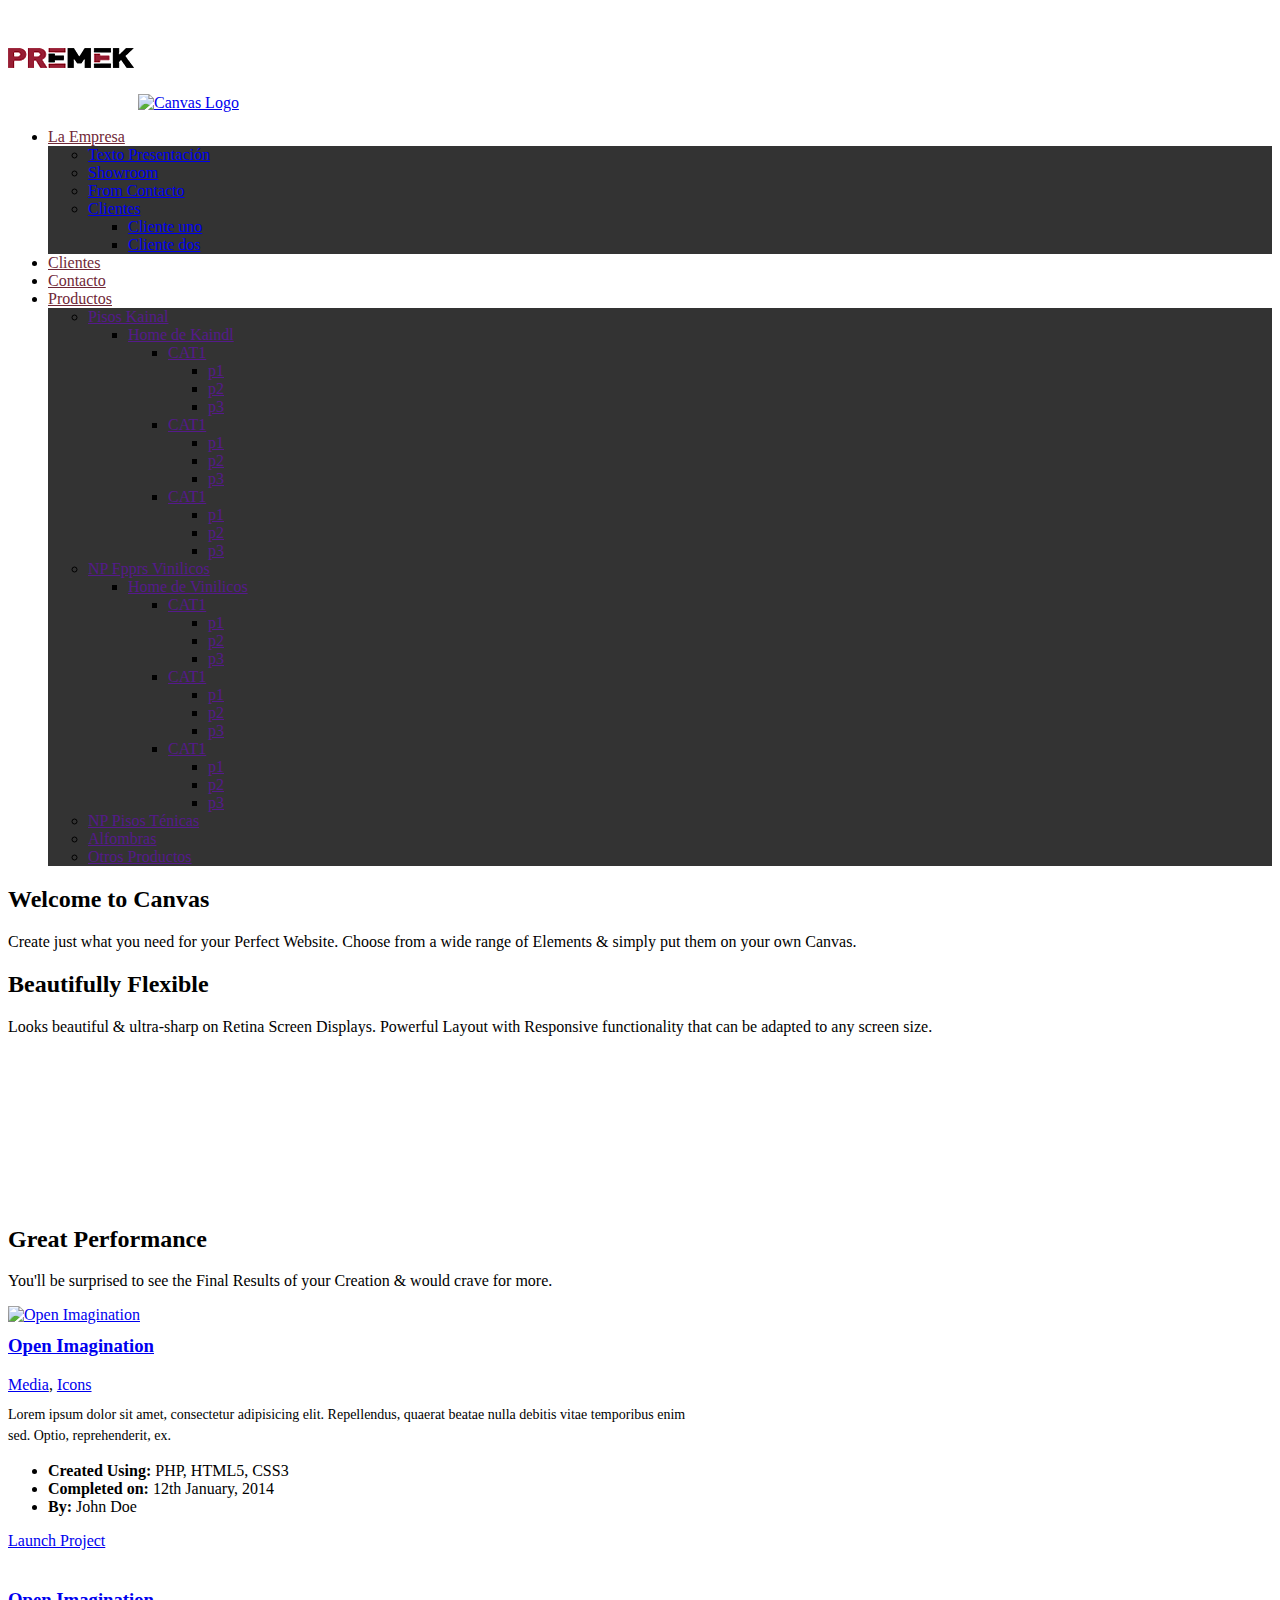
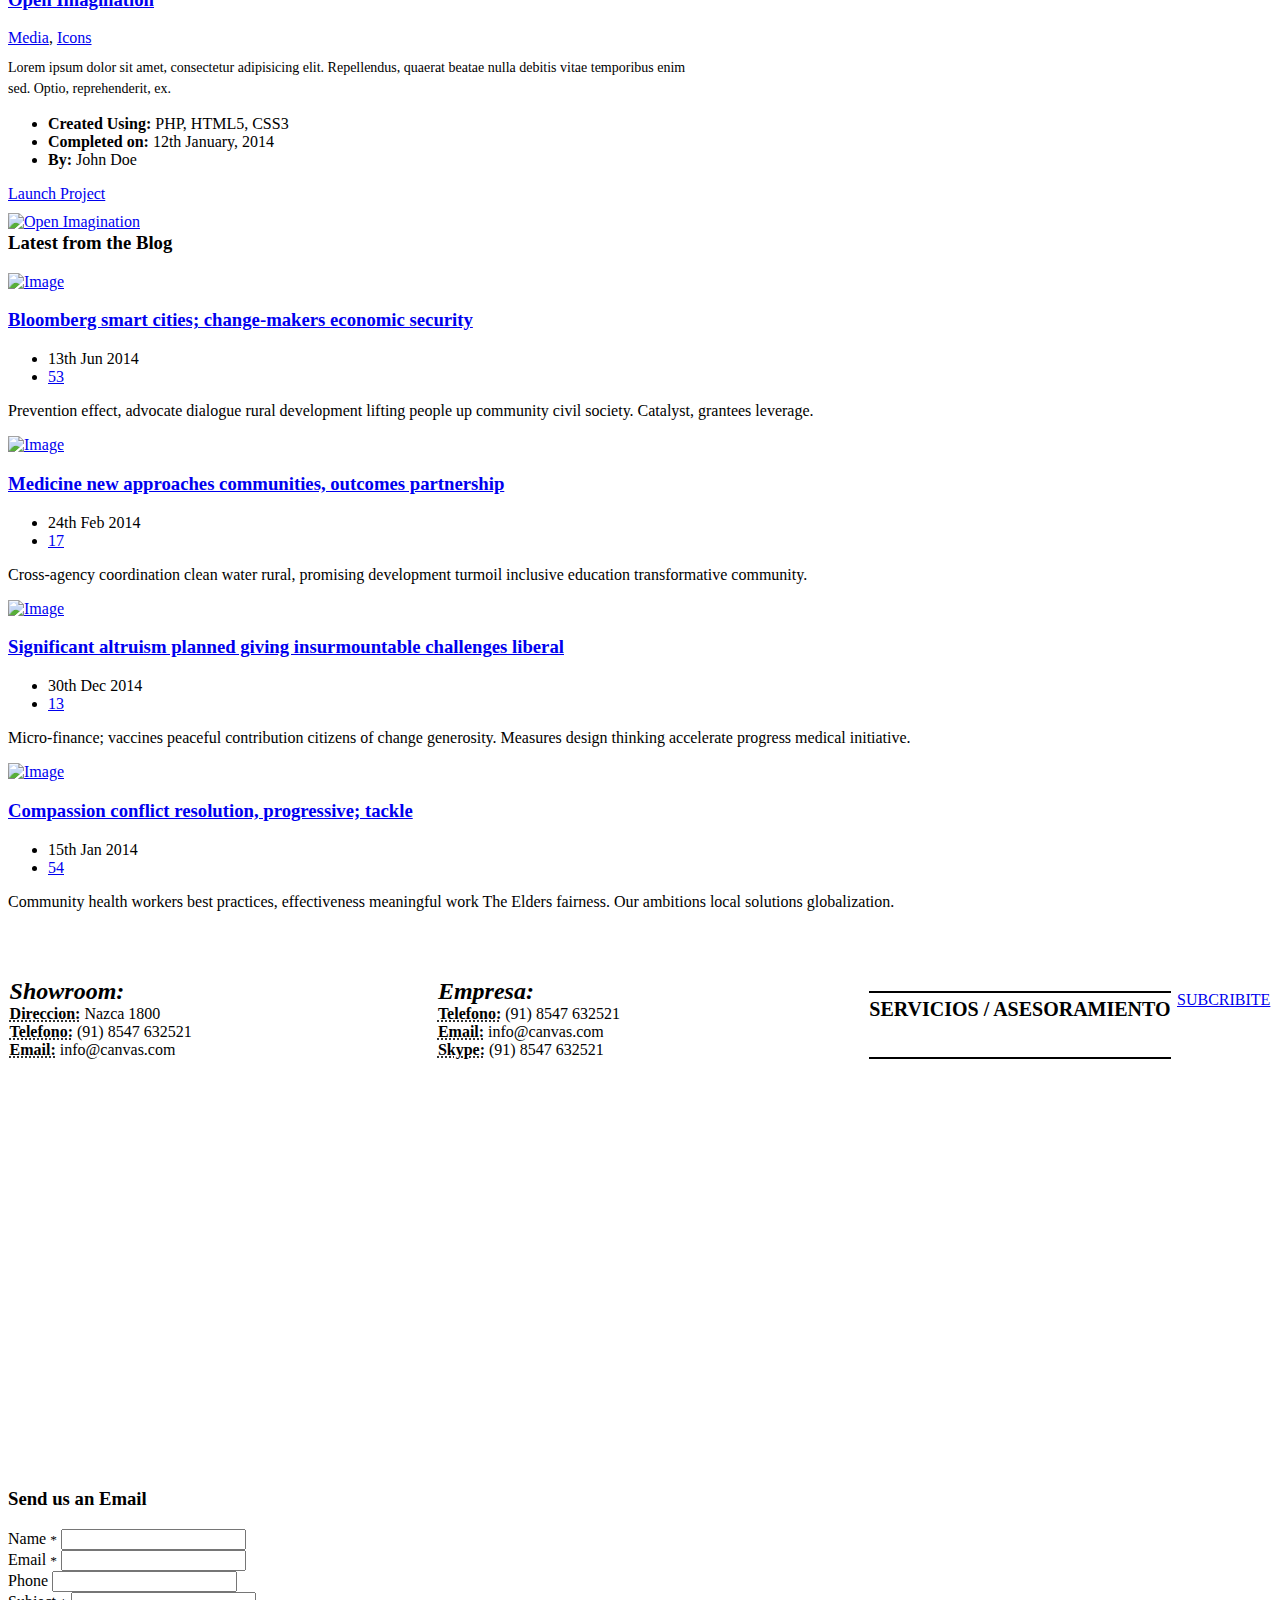
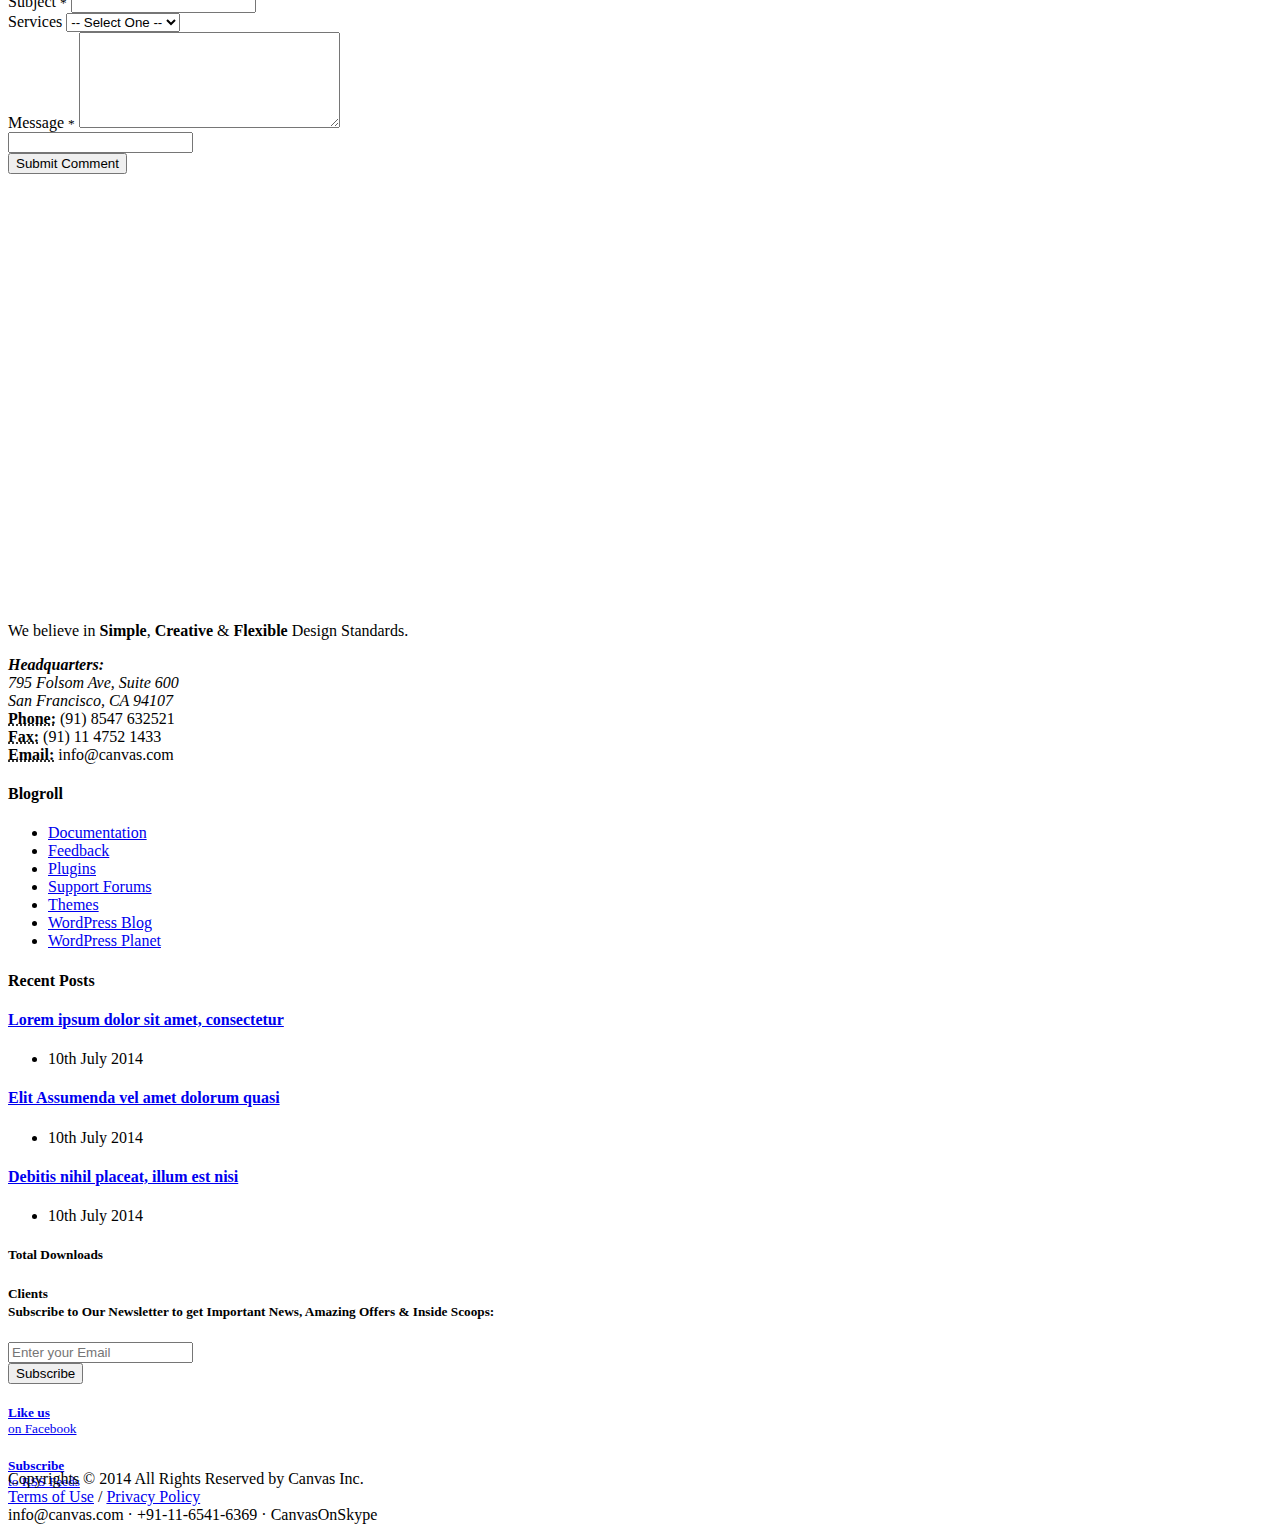
==== index.html @ 067ae18d "firt" ====
<!DOCTYPE html>
<html dir="ltr" lang="en-US">
<head>

	<meta http-equiv="content-type" content="text/html; charset=utf-8" />
	<meta name="author" content="SemiColonWeb" />

	<!-- Stylesheets
	============================================= -->
	<link href="https://fonts.googleapis.com/css?family=Lato:300,400,400i,700|Raleway:300,400,500,600,700|Crete+Round:400i" rel="stylesheet" type="text/css" />
	<link rel="stylesheet" href="css/bootstrap.css" type="text/css" />
	<link rel="stylesheet" href="mystyle.css" type="text/css" />	
	<link rel="stylesheet" href="premek.css" type="text/css" />		
	<link rel="stylesheet" href="style.css" type="text/css" />
	<link rel="stylesheet" href="css/swiper.css" type="text/css" />
	<link rel="stylesheet" href="css/dark.css" type="text/css" />
	<link rel="stylesheet" href="css/font-icons.css" type="text/css" />
	<link rel="stylesheet" href="css/animate.css" type="text/css" />
	<link rel="stylesheet" href="css/magnific-popup.css" type="text/css" />

	<link rel="stylesheet" href="css/responsive.css" type="text/css" />
	<meta name="viewport" content="width=device-width, initial-scale=1" />

	<!-- Document Title
	============================================= -->
	<title>Canvas | The Multi-Purpose HTML5 Template</title>

</head>

<body class="stretched">

	<!-- Document Wrapper
	============================================= -->
	<div id="wrapper" class="clearfix">

		<!-- Header
		============================================= -->
		<header id="header" class="transparent-header full-header" data-sticky-class="not-dark">

			<div id="header-wrap">

				<div class="container clearfix">

					<div id="primary-menu-trigger"><i class="icon-reorder"></i></div>

					<!-- Logo
					============================================= -->
					<div id="logo">
						<a href="index.html" class="standard-logo" data-dark-logo="images/empresas/premek.png"><img src="images/empresas/premek.png" alt="Canvas Logo"></a>
						<a href="images/empresas/premek@2x.png" class="retina-logo" data-dark-logo="images/logo-dark@2x.png"><img src="images/logo@2x.png" alt="Canvas Logo"></a>
					</div><!-- #logo end -->

					<!-- Primary Navigation
					============================================= -->
					<nav id="primary-menu" class="dark">

						<ul>
							<li class="current"><a href="index.html"><div>La Empresa</div></a>
								<ul>
									<li><a href="index-corporate.html"><div>Texto Presentación</div></a>
									<li><a href="index-portfolio.html"><div>Showroom</div></a></li>
									<li><a href="index-blog.html"><div>From Contacto</div></a></li>
									<li><a href="index-shop.html"><div>Clientes</div></a>
										<ul>
											<li><a href="index-shop.html"><div>Cliente uno</div></a></li>
											<li><a href="index-shop-2.html"><div>Cliente dos</div></a></li>
										</ul>
									</li>
								</ul>
							</li>
							<li class="current"><a href="#"><div>Clientes</div></a></li>		
							<li class="current"><a href="#"><div>Contacto</div></a></li>
							<li class="current"><a href="#"><div>Productos</div></a>
								<ul>
									<li><a href=""><div>Pisos Kainal</div></a>
										<ul>
											<li><a href=""><div>Home de Kaindl</div></a>
												<ul>
													<li><a href=""><div>CAT1</div></a>
														<ul>
															<li><a href=""><div>p1</div></a></li>
															<li><a href=""><div>p2</div></a></li>
															<li><a href=""><div>p3</div></a></li>
														</ul>
													</li>
													<li><a href=""><div>CAT1</div></a>
														<ul>
															<li><a href=""><div>p1</div></a></li>
															<li><a href=""><div>p2</div></a></li>
															<li><a href=""><div>p3</div></a></li>
														</ul>
													</li>
													<li><a href=""><div>CAT1</div></a>
														<ul>
															<li><a href=""><div>p1</div></a></li>
															<li><a href=""><div>p2</div></a></li>
															<li><a href=""><div>p3</div></a></li>
														</ul>
													</li>																								
												</ul>
											</li>
										</ul>
									</li>
									<li><a href=""><div>NP Fpprs Vinilicos</div></a>
										<ul>
											<li><a href=""><div>Home de Vinilicos</div></a>
												<ul>
													<li><a href=""><div>CAT1</div></a>
														<ul>
															<li><a href=""><div>p1</div></a></li>
															<li><a href=""><div>p2</div></a></li>
															<li><a href=""><div>p3</div></a></li>
														</ul>
													</li>
													<li><a href=""><div>CAT1</div></a>
														<ul>
															<li><a href=""><div>p1</div></a></li>
															<li><a href=""><div>p2</div></a></li>
															<li><a href=""><div>p3</div></a></li>
														</ul>
													</li>
													<li><a href=""><div>CAT1</div></a>
														<ul>
															<li><a href=""><div>p1</div></a></li>
															<li><a href=""><div>p2</div></a></li>
															<li><a href=""><div>p3</div></a></li>
														</ul>
													</li>																								
												</ul>
											</li>
										</ul>
									</li>	
									<li><a href=""><div>NP Pisos Ténicas</div></a></li>							
									<li><a href=""><div>Alfombras</div></a></li>
									<li><a href=""><div>Otros Productos</div></a></li>
								</ul>
							</li>
						</ul>


					</nav><!-- #primary-menu end -->

				</div>

			</div>

		</header><!-- #header end -->

		<section id="slider" class="slider-element slider-parallax swiper_wrapper full-screen clearfix">
			<div class="slider-parallax-inner">

				<div class="swiper-container swiper-parent">
					<div class="swiper-wrapper">
						<div class="swiper-slide dark" style="background-image: url('images/slider/swiper/1.jpg');">
							<div class="container clearfix">
								<div class="slider-caption slider-caption-center">
									<h2 data-caption-animate="fadeInUp">Welcome to Canvas</h2>
									<p class="d-none d-sm-block" data-caption-animate="fadeInUp" data-caption-delay="200">Create just what you need for your Perfect Website. Choose from a wide range of Elements &amp; simply put them on your own Canvas.</p>
								</div>
							</div>
						</div>
						<div class="swiper-slide dark">
							<div class="container clearfix">
								<div class="slider-caption slider-caption-center">
									<h2 data-caption-animate="fadeInUp">Beautifully Flexible</h2>
									<p class="d-none d-sm-block" data-caption-animate="fadeInUp" data-caption-delay="200">Looks beautiful &amp; ultra-sharp on Retina Screen Displays. Powerful Layout with Responsive functionality that can be adapted to any screen size.</p>
								</div>
							</div>
							<div class="video-wrap">
								<video id="slide-video" poster="images/videos/explore.jpg" preload="auto" loop autoplay muted>
									<source src='images/videos/explore.webm' type='video/webm' />
									<source src='images/videos/explore.mp4' type='video/mp4' />
								</video>
								<div class="video-overlay" style="background-color: rgba(0,0,0,0.55);"></div>
							</div>
						</div>
						<div class="swiper-slide" style="background-image: url('images/slider/swiper/3.jpg'); background-position: center top;">
							<div class="container clearfix">
								<div class="slider-caption">
									<h2 data-caption-animate="fadeInUp">Great Performance</h2>
									<p class="d-none d-sm-block" data-caption-animate="fadeInUp" data-caption-delay="200">You'll be surprised to see the Final Results of your Creation &amp; would crave for more.</p>
								</div>
							</div>
						</div>
					</div>
					<div class="slider-arrow-left"><i class="icon-angle-left"></i></div>
					<div class="slider-arrow-right"><i class="icon-angle-right"></i></div>
				</div>

				<a href="#" data-scrollto="#content" data-offset="100" class="dark one-page-arrow"><i class="icon-angle-down infinite animated fadeInDown"></i></a>

			</div>

		</section>

		<!-- Content
		============================================= -->
		<section id="content">

			<div class="container clearfix">

				<div class="content-wrap">

					<div id="portfolio" class="portfolio grid-container portfolio-1 clearfix">
						<article class="portfolio-item pf-media pf-icons clearfix">
							<div class="portfolio-image">
								<a href="portfolio-single.html">
									<img src="images/portfolio/1/1.jpg" alt="Open Imagination">
								</a>
								<div class="portfolio-overlay">
									<a href="images/portfolio/full/1.jpg" class="left-icon" data-lightbox="image"><i class="icon-line-plus"></i></a>
									<a href="portfolio-single.html" class="right-icon"><i class="icon-line-ellipsis"></i></a>
								</div>
							</div>
							<div class="portfolio-desc">
								<h3><a href="portfolio-single.html">Open Imagination</a></h3>
								<span><a href="#">Media</a>, <a href="#">Icons</a></span>
								<p>Lorem ipsum dolor sit amet, consectetur adipisicing elit. Repellendus, quaerat beatae nulla debitis vitae temporibus enim sed. Optio, reprehenderit, ex.</p>
								<ul class="iconlist">
									<li><i class="icon-ok"></i> <strong>Created Using:</strong> PHP, HTML5, CSS3</li>
									<li><i class="icon-ok"></i> <strong>Completed on:</strong> 12th January, 2014</li>
									<li><i class="icon-ok"></i> <strong>By:</strong> John Doe</li>
								</ul>
								<a href="portfolio-single.html" class="button button-3d noleftmargin">Launch Project</a>
							</div>
						</article>

						<article class="portfolio-item pf-media pf-icons clearfix">
							<div class="portfolio-desc">
								<h3><a href="portfolio-single.html">Open Imagination</a></h3>
								<span><a href="#">Media</a>, <a href="#">Icons</a></span>
								<p>Lorem ipsum dolor sit amet, consectetur adipisicing elit. Repellendus, quaerat beatae nulla debitis vitae temporibus enim sed. Optio, reprehenderit, ex.</p>
								<ul class="iconlist">
									<li><i class="icon-ok"></i> <strong>Created Using:</strong> PHP, HTML5, CSS3</li>
									<li><i class="icon-ok"></i> <strong>Completed on:</strong> 12th January, 2014</li>
									<li><i class="icon-ok"></i> <strong>By:</strong> John Doe</li>
								</ul>
								<a href="portfolio-single.html" class="button button-3d noleftmargin">Launch Project</a>
							</div>
							<div class="portfolio-image">
								<a href="portfolio-single.html">
									<img src="images/portfolio/1/1.jpg" alt="Open Imagination">
								</a>
								<div class="portfolio-overlay">
									<a href="images/portfolio/full/1.jpg" class="left-icon" data-lightbox="image"><i class="icon-line-plus"></i></a>
									<a href="portfolio-single.html" class="right-icon"><i class="icon-line-ellipsis"></i></a>
								</div>
							</div>
						</article>						
					</div>	
				</div>


			</div>



				<div class="section notopmargin notopborder">
					<div class="container clearfix">
						<div class="heading-block center nomargin">
							<h3>Latest from the Blog</h3>
						</div>
					</div>
				</div>

				<div class="container clear-bottommargin clearfix">
					<div class="row">

						<div class="col-lg-6 col-md-6 bottommargin">
							<div class="ipost clearfix">
								<div class="entry-image">
									<a href="#"><img class="image_fade" src="images/magazine/thumb/1.jpg" alt="Image"></a>
								</div>
								<div class="entry-title">
									<h3><a href="blog-single.html">Bloomberg smart cities; change-makers economic security</a></h3>
								</div>
								<ul class="entry-meta clearfix">
									<li><i class="icon-calendar3"></i> 13th Jun 2014</li>
									<li><a href="blog-single.html#comments"><i class="icon-comments"></i> 53</a></li>
								</ul>
								<div class="entry-content">
									<p>Prevention effect, advocate dialogue rural development lifting people up community civil society. Catalyst, grantees leverage.</p>
								</div>
							</div>
						</div>

						<div class="col-lg-6 col-md-6 bottommargin">
							<div class="ipost clearfix">
								<div class="entry-image">
									<a href="#"><img class="image_fade" src="images/magazine/thumb/2.jpg" alt="Image"></a>
								</div>
								<div class="entry-title">
									<h3><a href="blog-single.html">Medicine new approaches communities, outcomes partnership</a></h3>
								</div>
								<ul class="entry-meta clearfix">
									<li><i class="icon-calendar3"></i> 24th Feb 2014</li>
									<li><a href="blog-single.html#comments"><i class="icon-comments"></i> 17</a></li>
								</ul>
								<div class="entry-content">
									<p>Cross-agency coordination clean water rural, promising development turmoil inclusive education transformative community.</p>
								</div>
							</div>
						</div>
					</div>
				</div>							

				<div class="container clear-bottommargin clearfix">
					<div class="row">

						<div class="col-lg-6 col-md-6 bottommargin">
							<div class="ipost clearfix">
								<div class="entry-image">
									<a href="#"><img class="image_fade" src="images/magazine/thumb/3.jpg" alt="Image"></a>
								</div>
								<div class="entry-title">
									<h3><a href="blog-single.html">Significant altruism planned giving insurmountable challenges liberal</a></h3>
								</div>
								<ul class="entry-meta clearfix">
									<li><i class="icon-calendar3"></i> 30th Dec 2014</li>
									<li><a href="blog-single.html#comments"><i class="icon-comments"></i> 13</a></li>
								</ul>
								<div class="entry-content">
									<p>Micro-finance; vaccines peaceful contribution citizens of change generosity. Measures design thinking accelerate progress medical initiative.</p>
								</div>
							</div>
						</div>

						<div class="col-lg-6 col-md-6 bottommargin">
							<div class="ipost clearfix">
								<div class="entry-image">
									<a href="#"><img class="image_fade" src="images/magazine/thumb/4.jpg" alt="Image"></a>
								</div>
								<div class="entry-title">
									<h3><a href="blog-single.html">Compassion conflict resolution, progressive; tackle</a></h3>
								</div>
								<ul class="entry-meta clearfix">
									<li><i class="icon-calendar3"></i> 15th Jan 2014</li>
									<li><a href="blog-single.html#comments"><i class="icon-comments"></i> 54</a></li>
								</ul>
								<div class="entry-content">
									<p>Community health workers best practices, effectiveness meaningful work The Elders fairness. Our ambitions local solutions globalization.</p>
								</div>
							</div>
						</div>

					</div>
				</div>						

		</section><!-- #content end -->		

		<section id="content">

			<div class="content-wrap date-contact">	

				<div class="container clearfix">
					<div class="col_half">				
						<div class="col_one_third nobottommargin">
	
							<address>
								<strong><h2 class="contact-title">Showroom:</h2></strong>
							</address>
							<abbr title="Phone Number"><strong>Direccion:</strong></abbr> Nazca 1800<br>
							<abbr title="Phone Number"><strong>Telefono:</strong></abbr> (91) 8547 632521<br>
							<abbr title="Email Address"><strong>Email:</strong></abbr> info@canvas.com
	
						</div><!-- Contact Info End -->
						<div class="col_one_third col_last nobottommargin">
	
							<address>
								<strong><h2 class="contact-title">Empresa:</h2></strong>
							</address>
							<abbr title="Phone Number"><strong>Telefono:</strong></abbr> (91) 8547 632521<br>
							<abbr title="Email Address"><strong>Email:</strong></abbr> info@canvas.com<br>
							<abbr title="Phone Number"><strong>Skype:</strong></abbr>  (91) 8547 632521
	
						</div><!-- Contact Info End -->	

						<div class="clear"></div>

						<div class="col_full nobottommargin servicios-asesoramiento">
							<p>servicios / asesoramiento</p>
						</div>

						<div class="clear"></div>

						<div class="col_full nobottommargin subcribite">
							<a href="#" class="button button-3d button-xlarge button-rounded button-black">SUBCRIBITE</a>
						</div>						
					</div>				


					<!-- Google Map
					============================================= -->
					<div class="col_half col_last">
						<iframe src="https://www.google.com/maps/embed?pb=!1m18!1m12!1m3!1d3283.6252359492496!2d-58.48212668477007!3d-34.613636980456874!2m3!1f0!2f0!3f0!3m2!1i1024!2i768!4f13.1!3m3!1m2!1s0x95bcc9e5d68b031f%3A0xa90a31e22319e83f!2sAv.+Nazca+1800%2C+C1416AST+CABA!5e0!3m2!1ses!2sar!4v1528670024160" width="600" height="450" frameborder="0" style="border:0; height: 410px;" allowfullscreen></iframe>

					</div><!-- Google Map End -->					
				</div>	
			</div>
		</section>
		<section id="content">

			<div class="content-wrap">

				<div class="container clearfix">


					<!-- Contact Form
					============================================= -->
					<div class="col_half">

						<div class="fancy-title title-dotted-border">
							<h3>Send us an Email</h3>
						</div>

						<div class="contact-widget">

							<div class="contact-form-result"></div>

							<form class="nobottommargin" id="template-contactform" name="template-contactform" action="include/sendemail.php" method="post">

								<div class="form-process"></div>

								<div class="col_one_third">
									<label for="template-contactform-name">Name <small>*</small></label>
									<input type="text" id="template-contactform-name" name="template-contactform-name" value="" class="sm-form-control required" />
								</div>

								<div class="col_one_third">
									<label for="template-contactform-email">Email <small>*</small></label>
									<input type="email" id="template-contactform-email" name="template-contactform-email" value="" class="required email sm-form-control" />
								</div>

								<div class="col_one_third col_last">
									<label for="template-contactform-phone">Phone</label>
									<input type="text" id="template-contactform-phone" name="template-contactform-phone" value="" class="sm-form-control" />
								</div>

								<div class="clear"></div>

								<div class="col_two_third">
									<label for="template-contactform-subject">Subject <small>*</small></label>
									<input type="text" id="template-contactform-subject" name="template-contactform-subject" value="" class="required sm-form-control" />
								</div>

								<div class="col_one_third col_last">
									<label for="template-contactform-service">Services</label>
									<select id="template-contactform-service" name="template-contactform-service" class="sm-form-control">
										<option value="">-- Select One --</option>
										<option value="Wordpress">Wordpress</option>
										<option value="PHP / MySQL">PHP / MySQL</option>
										<option value="HTML5 / CSS3">HTML5 / CSS3</option>
										<option value="Graphic Design">Graphic Design</option>
									</select>
								</div>

								<div class="clear"></div>

								<div class="col_full">
									<label for="template-contactform-message">Message <small>*</small></label>
									<textarea class="required sm-form-control" id="template-contactform-message" name="template-contactform-message" rows="6" cols="30"></textarea>
								</div>

								<div class="col_full hidden">
									<input type="text" id="template-contactform-botcheck" name="template-contactform-botcheck" value="" class="sm-form-control" />
								</div>

								<div class="col_full">

									<script src="https://www.google.com/recaptcha/api.js" async defer></script>
									<div class="g-recaptcha" data-sitekey="6LfijgUTAAAAACPt-XfRbQszAKAJY0yZDjjhMUQT"></div>

								</div>

								<div class="col_full">
									<button name="submit" type="submit" id="submit-button" tabindex="5" value="Submit" class="button button-3d nomargin">Submit Comment</button>
								</div>

							</form>
						</div>

					</div><!-- Contact Form End -->

					<!-- Google Map
					============================================= -->
					<div class="col_half col_last">
						<iframe src="https://www.google.com/maps/embed?pb=!1m18!1m12!1m3!1d3283.6252359492496!2d-58.48212668477007!3d-34.613636980456874!2m3!1f0!2f0!3f0!3m2!1i1024!2i768!4f13.1!3m3!1m2!1s0x95bcc9e5d68b031f%3A0xa90a31e22319e83f!2sAv.+Nazca+1800%2C+C1416AST+CABA!5e0!3m2!1ses!2sar!4v1528670024160" width="600" height="450" frameborder="0" style="border:0; height: 410px;" allowfullscreen></iframe>

					</div><!-- Google Map End -->

					<div class="clear"></div>




					</div><!-- Contact Info End -->

				</div>

			</div>

		</section><!-- #content end -->				

		<!-- Footer
		============================================= -->
		<footer id="footer" class="dark">

			<div class="container">

				<!-- Footer Widgets
				============================================= -->
				<div class="footer-widgets-wrap clearfix">

					<div class="col_two_third">

						<div class="col_one_third">

							<div class="widget clearfix">

								<img src="images/footer-widget-logo.png" alt="" class="footer-logo">

								<p>We believe in <strong>Simple</strong>, <strong>Creative</strong> &amp; <strong>Flexible</strong> Design Standards.</p>

								<div style="background: url('images/world-map.png') no-repeat center center; background-size: 100%;">
									<address>
										<strong>Headquarters:</strong><br>
										795 Folsom Ave, Suite 600<br>
										San Francisco, CA 94107<br>
									</address>
									<abbr title="Phone Number"><strong>Phone:</strong></abbr> (91) 8547 632521<br>
									<abbr title="Fax"><strong>Fax:</strong></abbr> (91) 11 4752 1433<br>
									<abbr title="Email Address"><strong>Email:</strong></abbr> info@canvas.com
								</div>

							</div>

						</div>

						<div class="col_one_third">

							<div class="widget widget_links clearfix">

								<h4>Blogroll</h4>

								<ul>
									<li><a href="http://codex.wordpress.org/">Documentation</a></li>
									<li><a href="http://wordpress.org/support/forum/requests-and-feedback">Feedback</a></li>
									<li><a href="http://wordpress.org/extend/plugins/">Plugins</a></li>
									<li><a href="http://wordpress.org/support/">Support Forums</a></li>
									<li><a href="http://wordpress.org/extend/themes/">Themes</a></li>
									<li><a href="http://wordpress.org/news/">WordPress Blog</a></li>
									<li><a href="http://planet.wordpress.org/">WordPress Planet</a></li>
								</ul>

							</div>

						</div>

						<div class="col_one_third col_last">

							<div class="widget clearfix">
								<h4>Recent Posts</h4>

								<div id="post-list-footer">
									<div class="spost clearfix">
										<div class="entry-c">
											<div class="entry-title">
												<h4><a href="#">Lorem ipsum dolor sit amet, consectetur</a></h4>
											</div>
											<ul class="entry-meta">
												<li>10th July 2014</li>
											</ul>
										</div>
									</div>

									<div class="spost clearfix">
										<div class="entry-c">
											<div class="entry-title">
												<h4><a href="#">Elit Assumenda vel amet dolorum quasi</a></h4>
											</div>
											<ul class="entry-meta">
												<li>10th July 2014</li>
											</ul>
										</div>
									</div>

									<div class="spost clearfix">
										<div class="entry-c">
											<div class="entry-title">
												<h4><a href="#">Debitis nihil placeat, illum est nisi</a></h4>
											</div>
											<ul class="entry-meta">
												<li>10th July 2014</li>
											</ul>
										</div>
									</div>
								</div>
							</div>

						</div>

					</div>

					<div class="col_one_third col_last">

						<div class="widget clearfix" style="margin-bottom: -20px;">

							<div class="row">

								<div class="col-lg-6 bottommargin-sm">
									<div class="counter counter-small"><span data-from="50" data-to="15065421" data-refresh-interval="80" data-speed="3000" data-comma="true"></span></div>
									<h5 class="nobottommargin">Total Downloads</h5>
								</div>

								<div class="col-lg-6 bottommargin-sm">
									<div class="counter counter-small"><span data-from="100" data-to="18465" data-refresh-interval="50" data-speed="2000" data-comma="true"></span></div>
									<h5 class="nobottommargin">Clients</h5>
								</div>

							</div>

						</div>

						<div class="widget subscribe-widget clearfix">
							<h5><strong>Subscribe</strong> to Our Newsletter to get Important News, Amazing Offers &amp; Inside Scoops:</h5>
							<div class="widget-subscribe-form-result"></div>
							<form id="widget-subscribe-form" action="include/subscribe.php" role="form" method="post" class="nobottommargin">
								<div class="input-group divcenter">
									<div class="input-group-prepend">
										<div class="input-group-text"><i class="icon-email2"></i></div>
									</div>
									<input type="email" id="widget-subscribe-form-email" name="widget-subscribe-form-email" class="form-control required email" placeholder="Enter your Email">
									<div class="input-group-append">
										<button class="btn btn-success" type="submit">Subscribe</button>
									</div>
								</div>
							</form>
						</div>

						<div class="widget clearfix" style="margin-bottom: -20px;">

							<div class="row">

								<div class="col-lg-6 clearfix bottommargin-sm">
									<a href="#" class="social-icon si-dark si-colored si-facebook nobottommargin" style="margin-right: 10px;">
										<i class="icon-facebook"></i>
										<i class="icon-facebook"></i>
									</a>
									<a href="#"><small style="display: block; margin-top: 3px;"><strong>Like us</strong><br>on Facebook</small></a>
								</div>
								<div class="col-lg-6 clearfix">
									<a href="#" class="social-icon si-dark si-colored si-rss nobottommargin" style="margin-right: 10px;">
										<i class="icon-rss"></i>
										<i class="icon-rss"></i>
									</a>
									<a href="#"><small style="display: block; margin-top: 3px;"><strong>Subscribe</strong><br>to RSS Feeds</small></a>
								</div>

							</div>

						</div>

					</div>

				</div><!-- .footer-widgets-wrap end -->

			</div>

			<!-- Copyrights
			============================================= -->
			<div id="copyrights">


				<div class="container clearfix">

					<div class="col_half">
						Copyrights &copy; 2014 All Rights Reserved by Canvas Inc.<br>
						<div class="copyright-links"><a href="#">Terms of Use</a> / <a href="#">Privacy Policy</a></div>
					</div>

					<div class="col_half col_last tright">
						<div class="fright clearfix">
							<a href="#" class="social-icon si-small si-borderless si-facebook">
								<i class="icon-facebook"></i>
								<i class="icon-facebook"></i>
							</a>

							<a href="#" class="social-icon si-small si-borderless si-twitter">
								<i class="icon-twitter"></i>
								<i class="icon-twitter"></i>
							</a>

							<a href="#" class="social-icon si-small si-borderless si-gplus">
								<i class="icon-gplus"></i>
								<i class="icon-gplus"></i>
							</a>

							<a href="#" class="social-icon si-small si-borderless si-pinterest">
								<i class="icon-pinterest"></i>
								<i class="icon-pinterest"></i>
							</a>

							<a href="#" class="social-icon si-small si-borderless si-vimeo">
								<i class="icon-vimeo"></i>
								<i class="icon-vimeo"></i>
							</a>

							<a href="#" class="social-icon si-small si-borderless si-github">
								<i class="icon-github"></i>
								<i class="icon-github"></i>
							</a>

							<a href="#" class="social-icon si-small si-borderless si-yahoo">
								<i class="icon-yahoo"></i>
								<i class="icon-yahoo"></i>
							</a>

							<a href="#" class="social-icon si-small si-borderless si-linkedin">
								<i class="icon-linkedin"></i>
								<i class="icon-linkedin"></i>
							</a>
						</div>

						<div class="clear"></div>

						<i class="icon-envelope2"></i> info@canvas.com <span class="middot">&middot;</span> <i class="icon-headphones"></i> +91-11-6541-6369 <span class="middot">&middot;</span> <i class="icon-skype2"></i> CanvasOnSkype
					</div>

				</div>

			</div><!-- #copyrights end -->

		</footer><!-- #footer end -->

	</div><!-- #wrapper end -->

	<!-- Go To Top
	============================================= -->
	<div id="gotoTop" class="icon-angle-up"></div>

	<!-- External JavaScripts
	============================================= -->
	<script src="js/jquery.js"></script>
	<script src="js/plugins.js"></script>

	<!-- Footer Scripts
	============================================= -->
	<script src="js/functions.js"></script>

</body>
</html>
---- mystyle.css ----
/* CONTACT */

.date-contact address{
	margin-bottom: 0;
} 

.date-contact abbr strong{
	font-size: 16px;
}

.date-contact .col_half{
    display: flex;
    justify-content: space-around;
    flex-flow: wrap;    
}

.date-contact .col_one_third {
    width: 33.63%;
    margin-top: 2em;
}

.contact-title{
	margin-bottom: 0;
}

.date-contact .servicios-asesoramiento{
    display: flex;
    justify-content: center;
    margin-top: 4em;
    border-top: 2px black solid;
    border-bottom: 2px black solid;
    padding: 5px 0;
}

.date-contact .servicios-asesoramiento p{
	margin: 0;
	font-size: 20px;
	font-weight: bold;
	text-transform: uppercase;
}

.date-contact .subcribite{
	display: flex;
	justify-content: center;
    margin-top: 4em;	

}
---- premek.css ----
/* kandi */

.principal{
	margin-top: 3em;
}

.galeria{
	margin: 3em 0 7em 0;
}

.p-logo{
	width: 23.6%!important;
}

.p-intitucional{
    margin-right: 18%!important;
    margin-bottom: 2em!important;
}

.p-line{
	margin-bottom: 0!important;
}

.ipost .entry-title h3 a:hover, .ipost .entry-title h4 a:hover, .ipost:hover h3 a{
    color: #702837!important;
}



/* PISOS TECNICOS */

.pt-caracteristicas h3{
	height: 4em;
    padding-top: 1.3em;
}

.pt-tipos-pisos{
	display: flex;
	justify-content: space-around;
	margin: 9em 0;
}

.pt-tipos-pisos .pt-images{
	width: 30%!important;
	padding: 1em;
	border: 1px solid gray;
	border-radius: 6%;
}

.pt-tipos-pisos .pt-images:hover{
/*	border: 2px solid gray; */
    box-shadow: 0 0 20px 1px #888888;
    transition: all ease .4s;
}

.pt-tipos-pisos .pt-images h3{
	text-align: center;
}


.feature-box .fbox-icon i, .feature-box .fbox-icon img {
    background-color: #702837!important;
}


/* MENU */


#primary-menu ul li:hover > a, #primary-menu ul li.current > a {
    color: #702837!important;
}

.dark #primary-menu:not(.not-dark) ul ul, .dark #primary-menu:not(.not-dark) ul li .mega-menu-content, #primary-menu.dark ul ul, #primary-menu.dark ul li .mega-menu-content {
    background-color: #333;
    border-color: #3F3F3F;
    border-top-color: #702837!important;
}    

#header.full-header #primary-menu > ul {
    border-right: none!important;
}

#header.full-header #logo {
    border-right: none!important;
}

/*#header, #header-wrap, #logo img {
    height: auto!important;    
}

#logo img{
    padding: 39px 15px;    
    transition: all ease .4s!important;    
}

#header.sticky-header:not(.static-sticky) #logo img {
    padding-top: 19px;
    padding-bottom: 19px;
    transition: all ease .4s;
}

*/

#primary-menu ul li:hover > a, #primary-menu ul li.current > a {
    color: #702837!important;
}

.dark #header.transparent-header.full-header:not(.sticky-header) #header-wrap:not(.not-dark), #header.transparent-header.full-header.dark:not(.sticky-header) #header-wrap:not(.not-dark) {
    background-color: white;
}

.boxed-slider {
     padding-top: 0!important; 
}






.pt-items h3{
    font-size: 42px!important;	
}


.portfolio-1 .portfolio-desc {
    padding: 10px 40px 10px 0!important;
    width: 55%!important;
    margin-right: 6em;
}

.portfolio-1 .portfolio-desc p {
    margin: 10px 0 10px 0!important;
    font-size: 14px;
    line-height: 1.5!important;
}

.portfolio-desc .pt-i-title, .pt-i-list .pt-i-title{
	height: auto!important;
	margin-top: 2em!important;
	font-size: 22px!important;
}

.pt-i-datos p{
	font-size: 16px!important;
	color: #702837!important;

}

.pt-i-images{
	margin-top: 7em;
	display: flex;
	justify-content: space-between;
}

.pt-i-images img{
	width: auto;
}


.portfolio-1 .portfolio-item .portfolio-image {
    float: left;
    margin-right: 0;
    width: 35%!important;
    height: auto;
}

.flex-control-nav li a {
    border: 1px solid #212529!important;
}

.flex-control-nav li:hover a, .flex-control-nav li a.flex-active {
    background-color:  #212529!important;
}




.pt-i-list{
	display: flex;
	justify-content: space-between;
}

.pt-i-list>div{
	width: 45%;
}

.pt-i-list ul{
	list-style: none;
}

.pt-i-list ul p{
	margin-bottom: 15px!important;
}
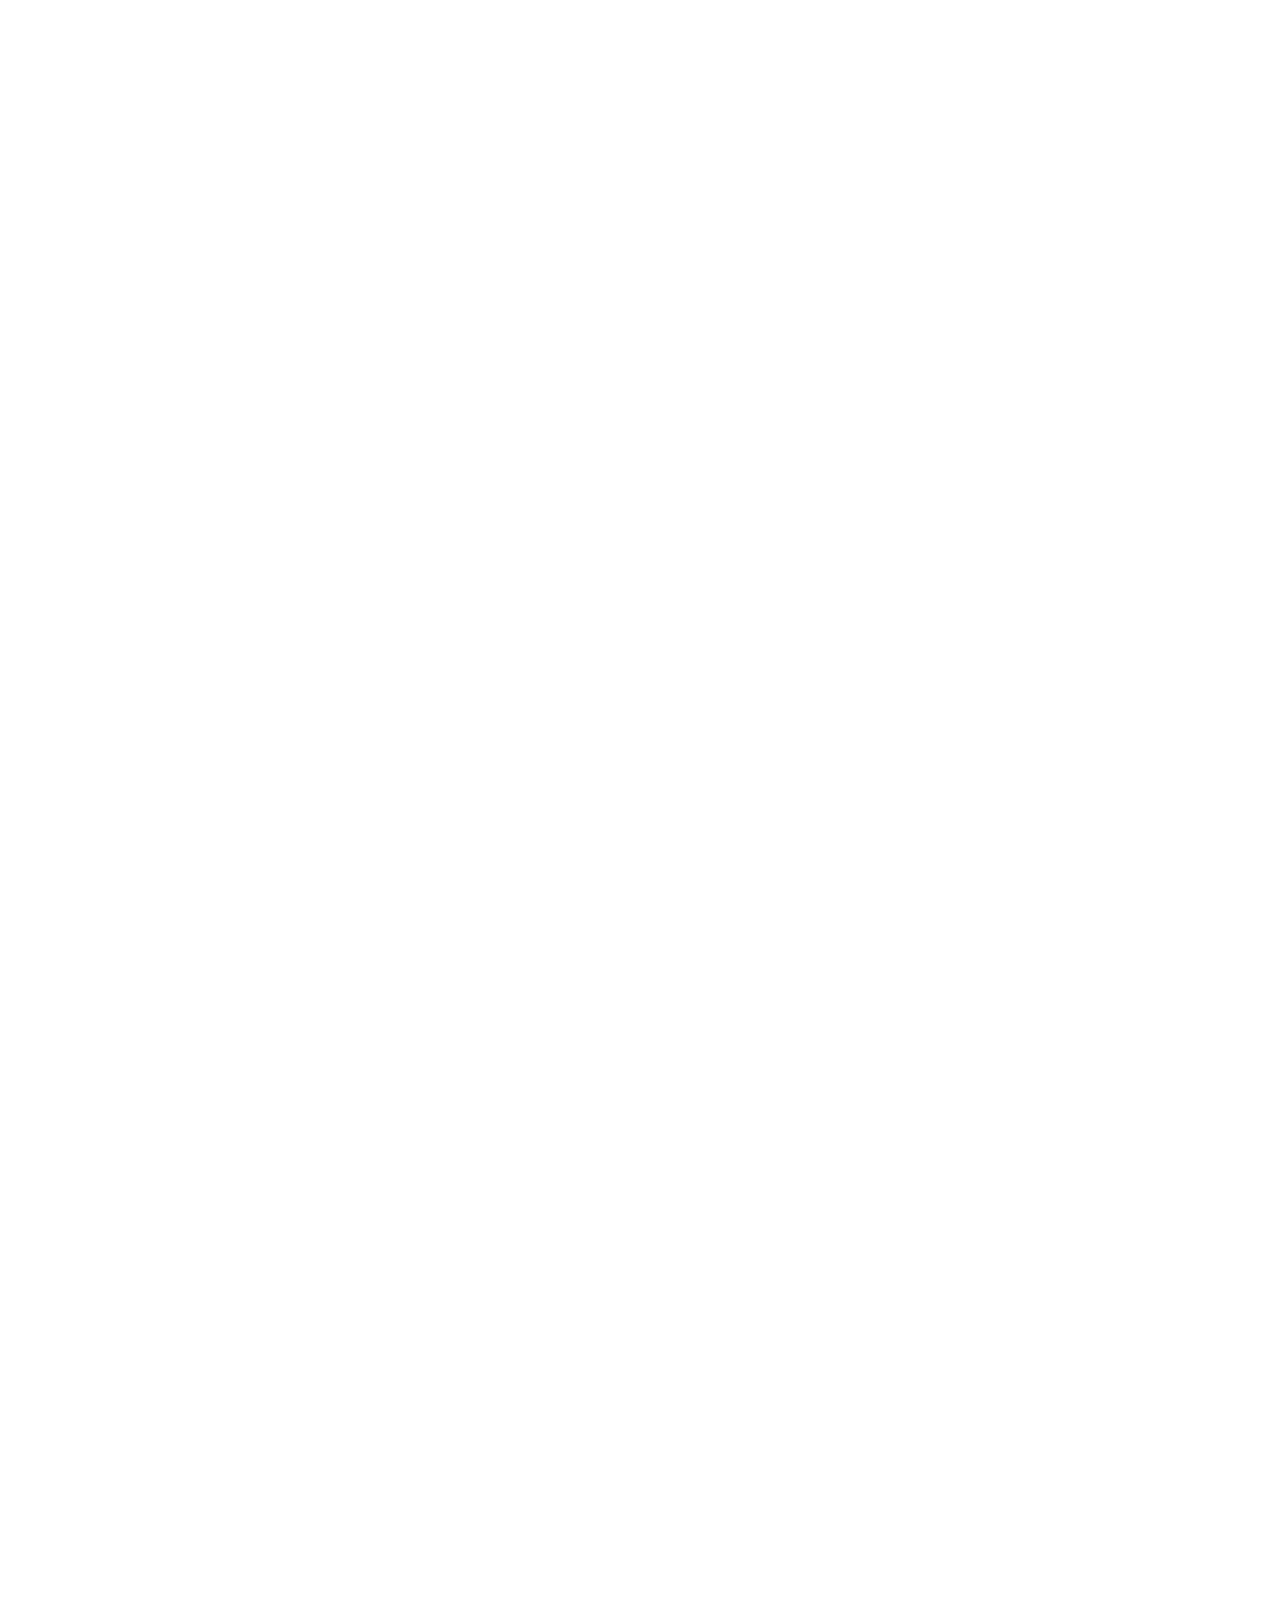
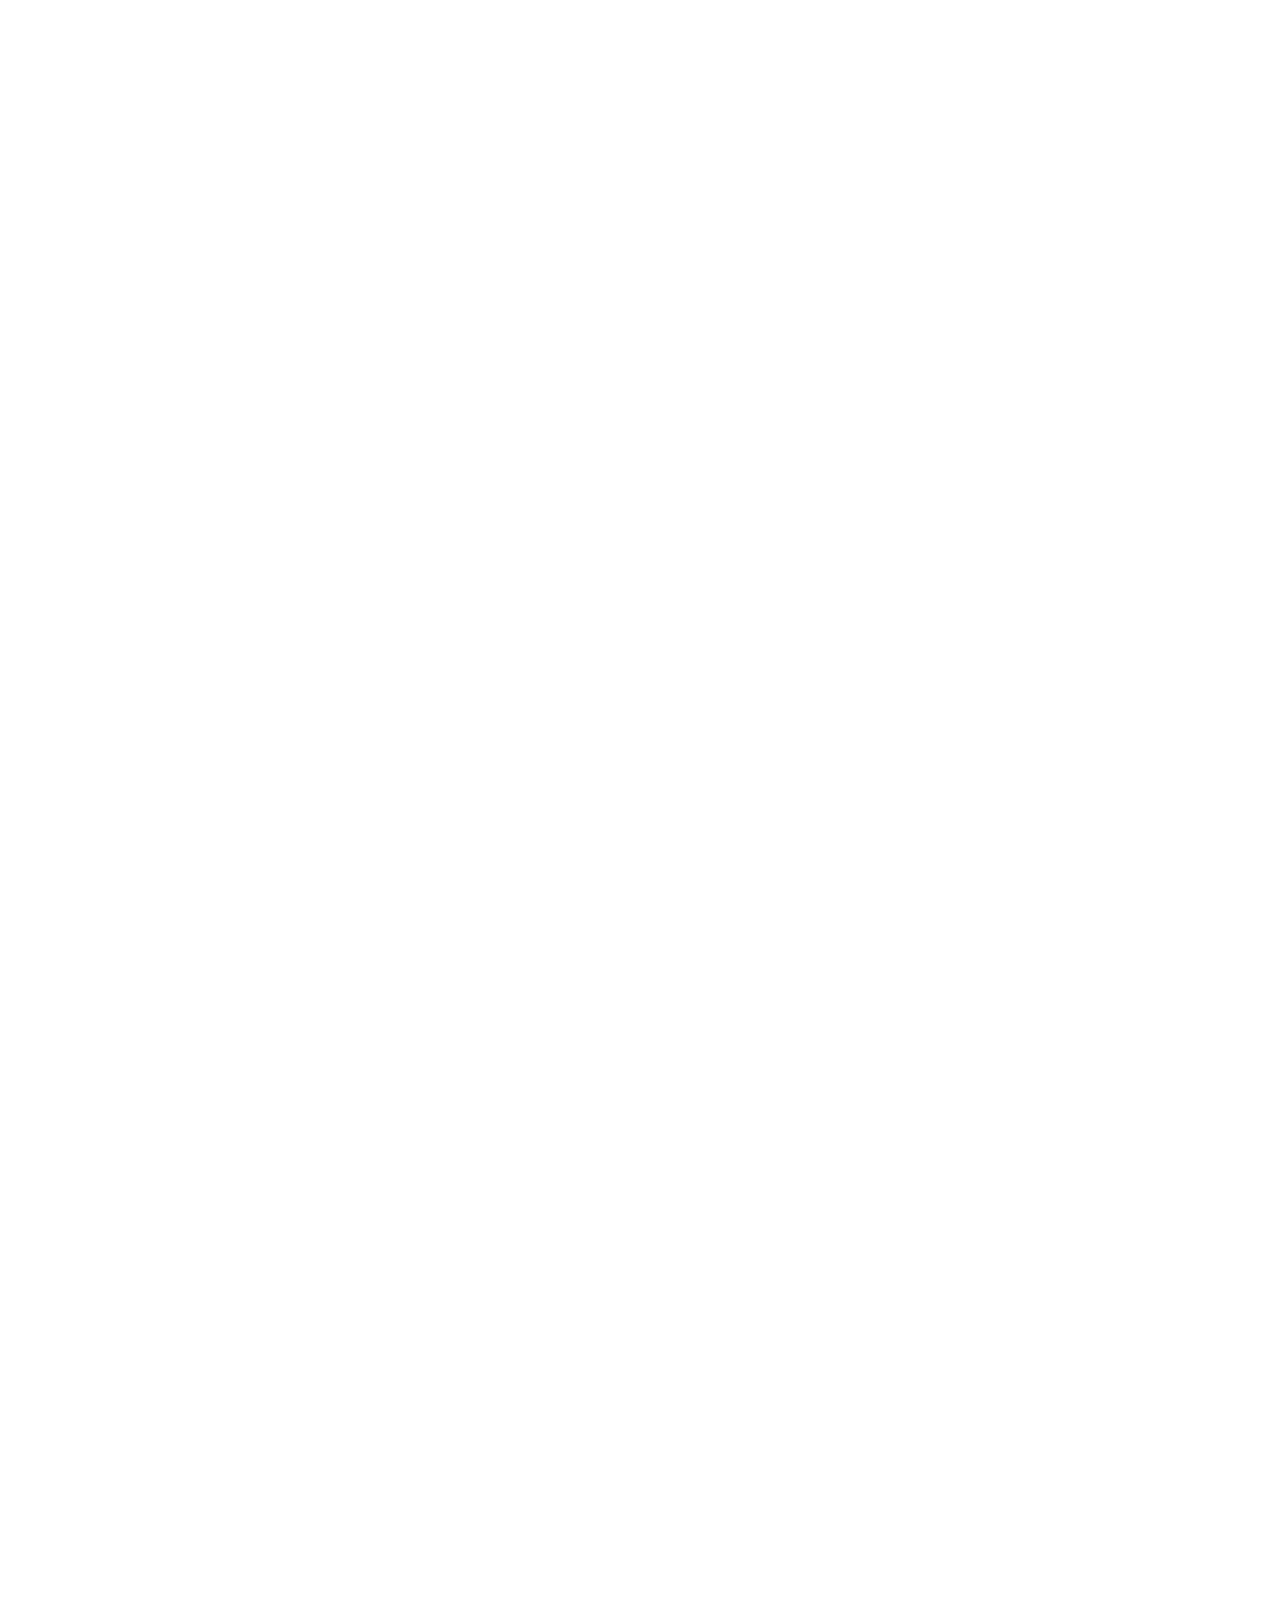
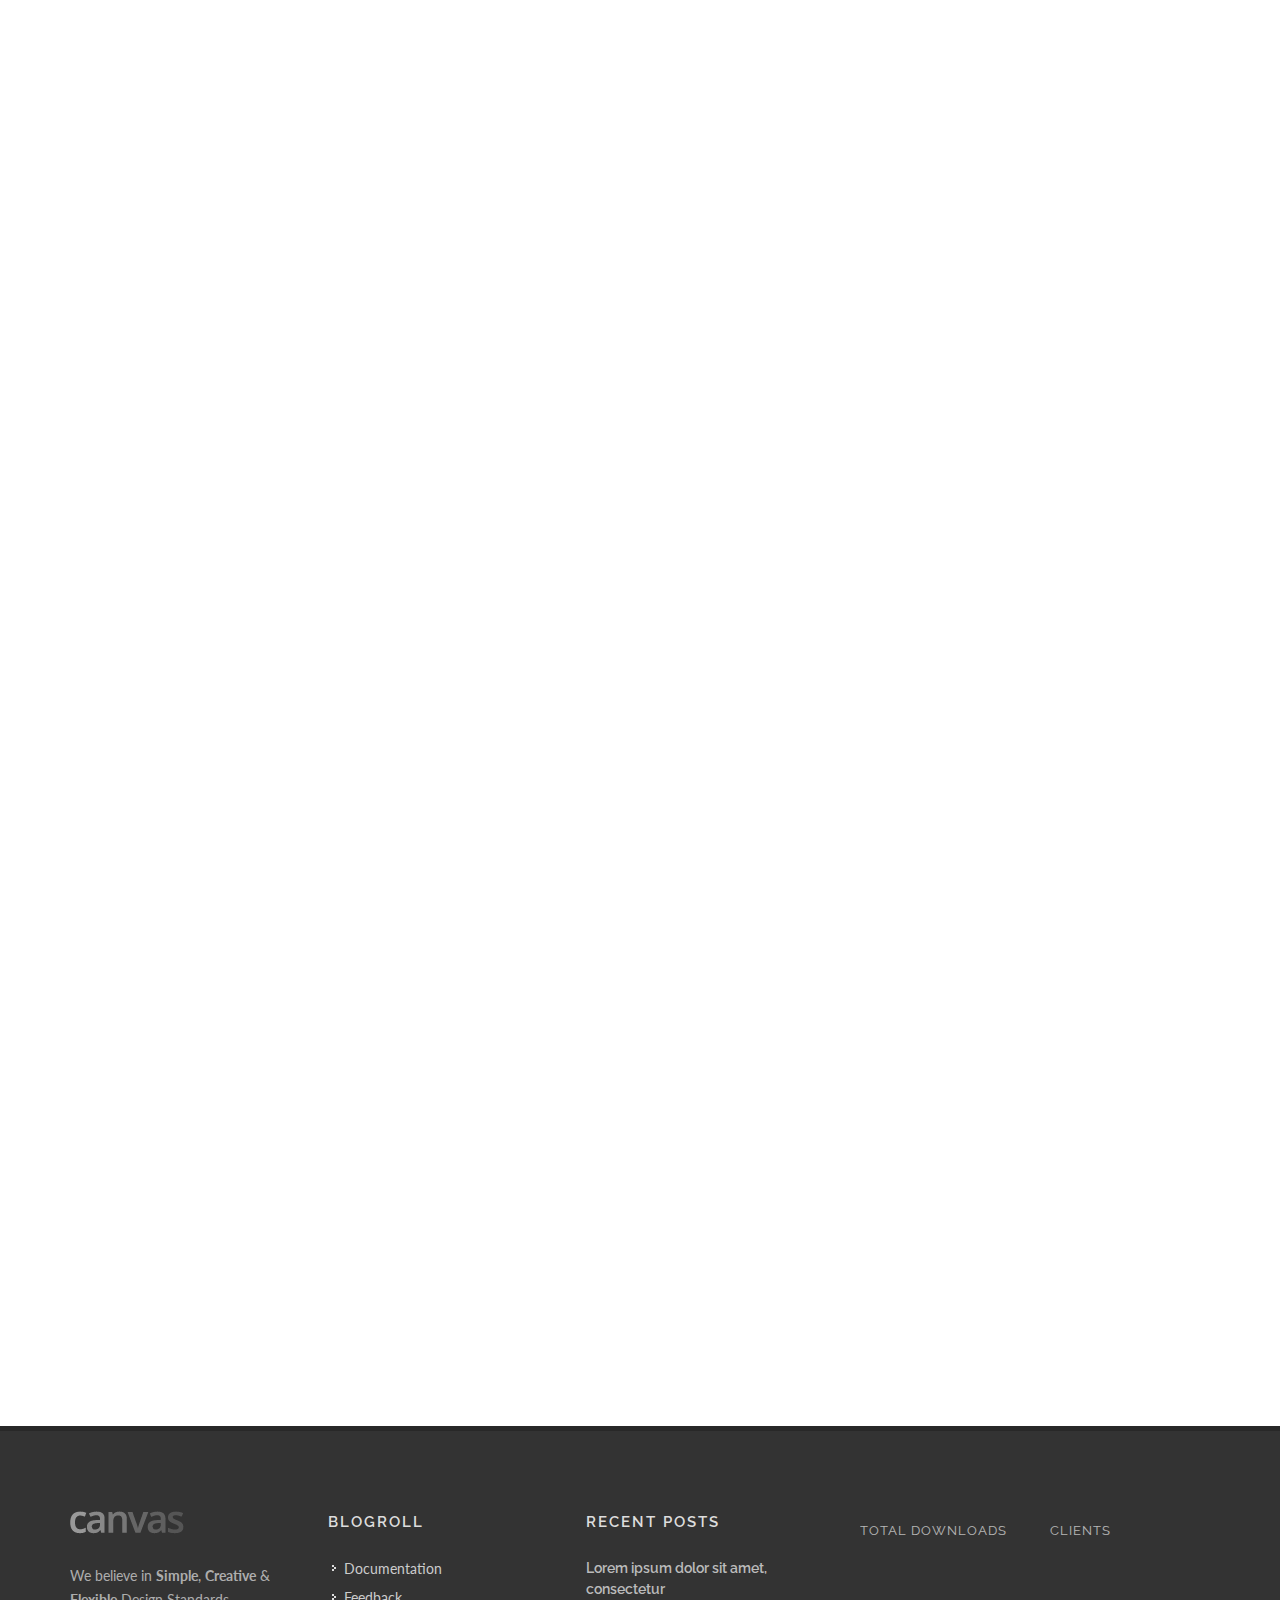
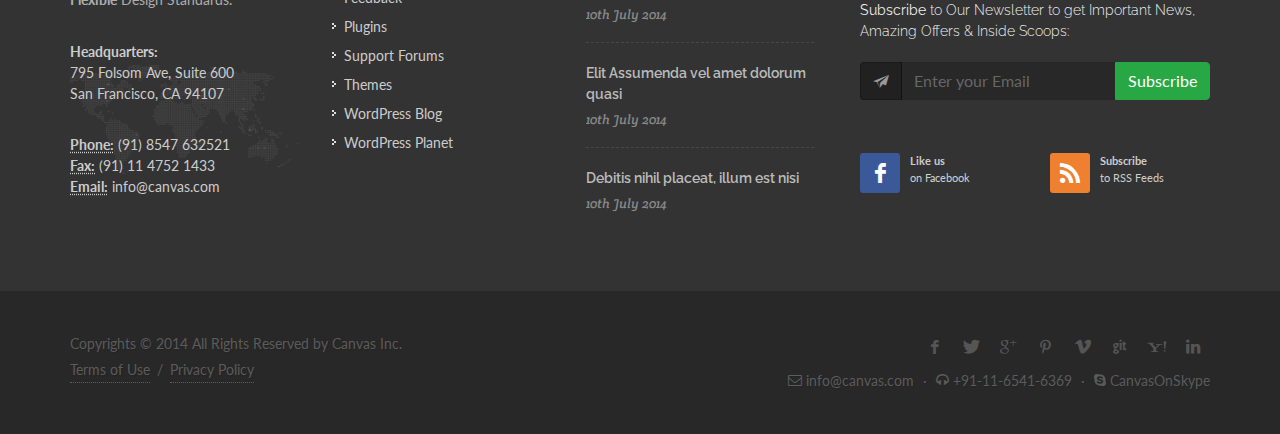
==== commit 9597246e: "change slider and add h1 in index" ====
--- a/index.html
+++ b/index.html
@@ -146,52 +146,47 @@
 
 		</header><!-- #header end -->
 
-		<section id="slider" class="slider-element slider-parallax swiper_wrapper full-screen clearfix">
-			<div class="slider-parallax-inner">
-
-				<div class="swiper-container swiper-parent">
-					<div class="swiper-wrapper">
-						<div class="swiper-slide dark" style="background-image: url('images/slider/swiper/1.jpg');">
+				<div class="clear"></div>			
+
+				<section id="slider" class="slider-element boxed-slider galeria">
+
+					<div class="container clearfix">						
+
+						<div class="fslider" data-easing="easeInQuad">
+							<div class="flexslider">
 							<div class="container clearfix">
-								<div class="slider-caption slider-caption-center">
-									<h2 data-caption-animate="fadeInUp">Welcome to Canvas</h2>
-									<p class="d-none d-sm-block" data-caption-animate="fadeInUp" data-caption-delay="200">Create just what you need for your Perfect Website. Choose from a wide range of Elements &amp; simply put them on your own Canvas.</p>
-								</div>
-							</div>
-						</div>
-						<div class="swiper-slide dark">
-							<div class="container clearfix">
-								<div class="slider-caption slider-caption-center">
-									<h2 data-caption-animate="fadeInUp">Beautifully Flexible</h2>
-									<p class="d-none d-sm-block" data-caption-animate="fadeInUp" data-caption-delay="200">Looks beautiful &amp; ultra-sharp on Retina Screen Displays. Powerful Layout with Responsive functionality that can be adapted to any screen size.</p>
-								</div>
-							</div>
-							<div class="video-wrap">
-								<video id="slide-video" poster="images/videos/explore.jpg" preload="auto" loop autoplay muted>
-									<source src='images/videos/explore.webm' type='video/webm' />
-									<source src='images/videos/explore.mp4' type='video/mp4' />
-								</video>
-								<div class="video-overlay" style="background-color: rgba(0,0,0,0.55);"></div>
-							</div>
-						</div>
-						<div class="swiper-slide" style="background-image: url('images/slider/swiper/3.jpg'); background-position: center top;">
-							<div class="container clearfix">
-								<div class="slider-caption">
-									<h2 data-caption-animate="fadeInUp">Great Performance</h2>
-									<p class="d-none d-sm-block" data-caption-animate="fadeInUp" data-caption-delay="200">You'll be surprised to see the Final Results of your Creation &amp; would crave for more.</p>
-								</div>
-							</div>
-						</div>
+							</div>								
+								<div class="slider-wrap">
+									<div class="slide" data-thumb="images/slider/boxed/thumbs/2.jpg">
+										<a href="#">
+											<img src="images/slider/boxed/2.jpg" alt="Slide 2">
+										</a>
+									</div>
+									<div class="slide" data-thumb="images/slider/boxed/thumbs/3.jpg">
+										<a href="#">
+											<img src="images/slider/boxed/3.jpg" alt="Slide 3">
+											<div class="flex-caption slider-caption-bg slider-caption-bg-light slider-caption-top-left">Retina Graphics Display</div>
+										</a>
+									</div>
+									<div class="slide" data-thumb="images/slider/boxed/thumbs/4.jpg">
+										<a href="#">
+											<img src="images/slider/boxed/4.jpg" alt="Slide 4">
+											<div class="flex-caption slider-caption-bg slider-caption-top-right">Bootstrap 3+ Compatible</div>
+										</a>
+									</div>
+									<div class="slide" data-thumb="images/slider/boxed/thumbs/5.jpg">
+										<a href="#">
+											<img src="images/slider/boxed/5.jpg" alt="Slide 5">
+											<div class="flex-caption slider-caption-bg slider-caption-bg-light slider-caption-bottom-right">eCommerce Design Included</div>
+										</a>
+									</div>
+								</div>
+							</div>
+						</div>
+
 					</div>
-					<div class="slider-arrow-left"><i class="icon-angle-left"></i></div>
-					<div class="slider-arrow-right"><i class="icon-angle-right"></i></div>
-				</div>
-
-				<a href="#" data-scrollto="#content" data-offset="100" class="dark one-page-arrow"><i class="icon-angle-down infinite animated fadeInDown"></i></a>
-
-			</div>
-
-		</section>
+
+				</section>		
 
 		<!-- Content
 		============================================= -->
@@ -258,7 +253,7 @@
 				<div class="section notopmargin notopborder">
 					<div class="container clearfix">
 						<div class="heading-block center nomargin">
-							<h3>Latest from the Blog</h3>
+							<h1>CLIENTES</h1>
 						</div>
 					</div>
 				</div>
--- a/premek.css
+++ b/premek.css
@@ -123,13 +123,13 @@
 }
 
 
-.portfolio-1 .portfolio-desc {
+.pt-portfolio-1 .portfolio-desc {
     padding: 10px 40px 10px 0!important;
     width: 55%!important;
     margin-right: 6em;
 }
 
-.portfolio-1 .portfolio-desc p {
+.pt-portfolio-1 .portfolio-desc p {
     margin: 10px 0 10px 0!important;
     font-size: 14px;
     line-height: 1.5!important;
@@ -158,7 +158,7 @@
 }
 
 
-.portfolio-1 .portfolio-item .portfolio-image {
+.pt-portfolio-1 .portfolio-item .portfolio-image {
     float: left;
     margin-right: 0;
     width: 35%!important;
--- a/style.css
+++ b/style.css
@@ -0,0 +1,13576 @@
+/*-----------------------------------------------------------------------------------
+
+	Theme Name: Canvas
+	Theme URI: http://themes.semicolonweb.com/html/canvas
+	Description: The Multi-Purpose Template
+	Author: SemiColonWeb
+	Author URI: http://themeforest.net/user/semicolonweb
+	Version: 5.2
+
+-----------------------------------------------------------------------------------*/
+
+/* ----------------------------------------------------------------
+
+	- Basic
+	- Typography
+	- Basic Layout Styles
+	- Helper Classes
+	- Sections
+	- Columns & Grids
+	- Flex Slider
+	- Swiper Slider
+	- Top Bar
+	- Header
+		- Logo
+		- Primary Menu
+		- Mega Menu
+		- Top Search
+		- Top Cart
+		- Sticky Header
+		- Page Menu
+		- Side Header
+	- Side Panel
+	- Slider
+	- Page Title
+	- Content
+	- Portfolio
+	- Blog
+	- Shop
+	- Events
+	- Shortcodes
+		- Countdown
+		- Buttons
+		- Promo Boxes
+		- Featured Boxes
+		- Process Steps
+		- Styled Icons
+		- Toggles
+		- Accordions
+		- Tabs
+		- Side Navigation
+		- FAQ List
+		- Clients
+		- Testimonials
+		- Team
+		- Pricing Boxes
+		- Counter
+		- Animated Rounded Skills
+		- Skills Bar
+		- Dropcaps & Highlights
+		- Quotes & Blockquotes
+		- Text Rotater
+	- Owl Carousel
+	- Overlays
+	- Forms
+	- Google Maps
+	- Heading Styles
+	- Divider
+	- Magazine Specific Classes
+	- Go To Top
+	- Error 404
+	- Landing Pages
+	- Preloaders
+	- Toastr Notifications
+	- Footer
+	- Widgets
+		- Tag Cloud
+		- Links
+		- Testimonial & Twitter
+		- Quick Contact Form
+		- Newsletter
+		- Twitter Feed
+		- Navigation Tree
+	- Wedding
+	- Bootstrap Specific
+	- Cookie Notification
+	- Stretched Layout
+	- Page Transitions
+	- Youtube Video Backgrounds
+
+---------------------------------------------------------------- */
+
+
+/* ----------------------------------------------------------------
+	Bootstrap Adjustments
+-----------------------------------------------------------------*/
+
+@media (min-width: 576px) {
+	.container { max-width: 540px; }
+}
+
+@media (min-width: 768px) {
+	.container { max-width: 750px; }
+}
+
+@media (min-width: 992px) {
+	.container { max-width: 970px; }
+}
+
+@media (min-width: 1200px) {
+	.container { max-width: 1170px; }
+}
+
+
+body,
+.dropdown-menu { font-size: 0.875rem; }
+
+
+/* ----------------------------------------------------------------
+	Basic
+-----------------------------------------------------------------*/
+
+dl, dt, dd, ol, ul, li {
+	margin: 0;
+	padding: 0;
+}
+
+.clear {
+	clear: both;
+	display: block;
+	font-size: 0px;
+	height: 0px;
+	line-height: 0;
+	width: 100%;
+	overflow:hidden;
+}
+
+::selection {
+	background: #1ABC9C;
+	color: #FFF;
+	text-shadow: none;
+}
+
+::-moz-selection {
+	background: #1ABC9C; /* Firefox */
+	color: #FFF;
+	text-shadow: none;
+}
+
+::-webkit-selection {
+	background: #1ABC9C; /* Safari */
+	color: #FFF;
+	text-shadow: none;
+}
+
+:active,
+:focus { outline: none !important; }
+
+
+/* ----------------------------------------------------------------
+	Typography
+-----------------------------------------------------------------*/
+
+
+body {
+	line-height: 1.5;
+	color: #555;
+	font-family: 'Lato', sans-serif;
+}
+
+a {
+	text-decoration: none !important;
+	color: #1ABC9C;
+}
+
+a:hover { color: #222; }
+
+a img { border: none; }
+
+img { max-width: 100%; }
+
+iframe { border: none !important; }
+
+
+/* ----------------------------------------------------------------
+	Basic Layout Styles
+-----------------------------------------------------------------*/
+
+
+h1,
+h2,
+h3,
+h4,
+h5,
+h6 {
+	color: #444;
+	font-weight: 600;
+	line-height: 1.5;
+	margin: 0 0 30px 0;
+	font-family: 'Raleway', sans-serif;
+}
+
+h5,
+h6 { margin-bottom: 20px; }
+
+h1 { font-size: 36px; }
+
+h2 { font-size: 30px; }
+
+h3 { font-size: 24px; }
+
+h4 { font-size: 18px; }
+
+h5 { font-size: 14px; }
+
+h6 { font-size: 12px; }
+
+h4 { font-weight: 600; }
+
+h5,
+h6 { font-weight: bold; }
+
+h1 > span:not(.nocolor):not(.badge),
+h2 > span:not(.nocolor):not(.badge),
+h3 > span:not(.nocolor):not(.badge),
+h4 > span:not(.nocolor):not(.badge),
+h5 > span:not(.nocolor):not(.badge),
+h6 > span:not(.nocolor):not(.badge) { color: #1ABC9C; }
+
+p,
+pre,
+ul,
+ol,
+dl,
+dd,
+blockquote,
+address,
+table,
+fieldset,
+form { margin-bottom: 30px; }
+
+small { font-family: 'Lato', sans-serif; }
+
+
+/* ----------------------------------------------------------------
+	Helper Classes
+-----------------------------------------------------------------*/
+
+
+.uppercase { text-transform: uppercase !important; }
+
+.lowercase { text-transform: lowercase !important; }
+
+.capitalize { text-transform: capitalize !important; }
+
+.nott { text-transform: none !important; }
+
+.tright { text-align: right !important; }
+
+.tleft { text-align: left !important; }
+
+.fright { float: right !important; }
+
+.fleft { float: left !important; }
+
+.fnone { float: none !important; }
+
+.ohidden {
+	position: relative;
+	overflow: hidden !important;
+}
+
+#wrapper {
+	position: relative;
+	float: none;
+	width: 1220px;
+	margin: 0 auto;
+	background-color: #FFF;
+	box-shadow: 0 0 10px rgba(0,0,0,0.1);
+	-moz-box-shadow: 0 0 10px rgba(0,0,0,0.1);
+	-webkit-box-shadow: 0 0 10px rgba(0,0,0,0.1);
+}
+
+.line,
+.double-line {
+	clear: both;
+	position: relative;
+	width: 100%;
+	margin: 60px 0;
+	border-top: 1px solid #EEE;
+}
+
+.line.line-sm { margin: 30px 0; }
+
+span.middot {
+	display: inline-block;
+	margin: 0 5px;
+}
+
+.double-line { border-top: 3px double #E5E5E5; }
+
+.emptydiv {
+	display: block !important;
+	position: relative !important;
+}
+
+.allmargin { margin: 50px !important; }
+
+.leftmargin { margin-left: 50px !important; }
+
+.rightmargin { margin-right: 50px !important; }
+
+.topmargin { margin-top: 50px !important; }
+
+.bottommargin { margin-bottom: 50px !important; }
+
+.clear-bottommargin { margin-bottom: -50px !important; }
+
+.allmargin-sm { margin: 30px !important; }
+
+.leftmargin-sm { margin-left: 30px !important; }
+
+.rightmargin-sm { margin-right: 30px !important; }
+
+.topmargin-sm { margin-top: 30px !important; }
+
+.bottommargin-sm { margin-bottom: 30px !important; }
+
+.clear-bottommargin-sm { margin-bottom: -30px !important; }
+
+.allmargin-lg { margin: 80px !important; }
+
+.leftmargin-lg { margin-left: 80px !important; }
+
+.rightmargin-lg { margin-right: 80px !important; }
+
+.topmargin-lg { margin-top: 80px !important; }
+
+.bottommargin-lg { margin-bottom: 80px !important; }
+
+.clear-bottommargin-lg { margin-bottom: -80px !important; }
+
+.nomargin {margin: 0 !important; }
+
+.noleftmargin { margin-left: 0 !important; }
+
+.norightmargin { margin-right: 0 !important; }
+
+.notopmargin { margin-top: 0 !important; }
+
+.nobottommargin { margin-bottom: 0 !important; }
+
+.header-stick { margin-top: -50px !important; }
+
+.content-wrap .header-stick { margin-top: -80px !important; }
+
+.footer-stick { margin-bottom: -50px !important; }
+
+.content-wrap .footer-stick { margin-bottom: -80px !important; }
+
+.noborder { border: none !important; }
+
+.noleftborder { border-left: none !important; }
+
+.norightborder { border-right: none !important; }
+
+.notopborder { border-top: none !important; }
+
+.nobottomborder { border-bottom: none !important; }
+
+.noradius { -webkit-border-radius: 0 !important; -moz-border-radius: 0 !important; -ms-border-radius: 0 !important; -o-border-radius: 0 !important; border-radius: 0 !important; }
+
+.col-padding { padding: 60px; }
+
+.nopadding { padding: 0 !important; }
+
+.noleftpadding { padding-left: 0 !important; }
+
+.norightpadding { padding-right: 0 !important; }
+
+.notoppadding { padding-top: 0 !important; }
+
+.nobottompadding { padding-bottom: 0 !important; }
+
+.noabsolute { position: relative !important; }
+
+.noshadow { box-shadow: none !important; }
+
+.notextshadow { text-shadow: none !important; }
+
+.hidden { display: none !important; }
+
+.nothidden { display: block !important; }
+
+.inline-block {
+	float: none !important;
+	display: inline-block !important;
+}
+
+.center { text-align: center !important; }
+
+.divcenter {
+	position: relative !important;
+	float: none !important;
+	margin-left: auto !important;
+	margin-right: auto !important;
+}
+
+.bgcolor,
+.bgcolor #header-wrap { background-color: #1ABC9C !important; }
+
+.color { color: #1ABC9C !important; }
+
+.border-color { border-color: #1ABC9C !important; }
+
+.nobg { background: none !important; }
+
+.nobgcolor { background-color: transparent !important; }
+
+.t300 { font-weight: 300 !important; }
+
+.t400 { font-weight: 400 !important; }
+
+.t500 { font-weight: 500 !important; }
+
+.t600 { font-weight: 600 !important; }
+
+.t700 { font-weight: 700 !important; }
+
+.ls0 { letter-spacing: 0px !important; }
+
+.ls1 { letter-spacing: 1px !important; }
+
+.ls2 { letter-spacing: 2px !important; }
+
+.ls3 { letter-spacing: 3px !important; }
+
+.ls4 { letter-spacing: 4px !important; }
+
+.ls5 { letter-spacing: 5px !important; }
+
+.noheight { height: 0 !important; }
+
+.nolineheight { line-height: 0 !important; }
+
+.font-body { font-family: 'Lato', sans-serif; }
+
+.font-primary { font-family: 'Raleway', sans-serif; }
+
+.font-secondary { font-family: 'Crete Round', serif; }
+
+.bgicon {
+	display: block;
+	position: absolute;
+	bottom: -60px;
+	right: -50px;
+	font-size: 210px;
+	color: rgba(0,0,0,0.1);
+}
+
+.imagescale,
+.imagescalein {
+	display: block;
+	overflow: hidden;
+}
+
+.imagescale img,
+.imagescalein img {
+	-webkit-transform: scale(1.1);
+	transform: scale(1.1);
+	-webkit-transition: all 1s ease;
+	transition: all 1s ease;
+}
+
+.imagescale:hover img {
+	-webkit-transform: scale(1);
+	transform: scale(1);
+}
+
+.imagescalein img {
+	-webkit-transform: scale(1);
+	transform: scale(1);
+}
+
+.imagescalein:hover img {
+	-webkit-transform: scale(1.1);
+	transform: scale(1.1);
+}
+
+.grayscale {
+	filter: brightness(80%) grayscale(1) contrast(90%);
+	-webkit-filter: brightness(80%) grayscale(1) contrast(90%);
+	-moz-filter: brightness(80%) grayscale(1) contrast(90%);
+	-o-filter: brightness(80%) grayscale(1) contrast(90%);
+	-ms-filter: brightness(80%) grayscale(1) contrast(90%);
+	transition: 1s filter ease;
+	-webkit-transition: 1s -webkit-filter ease;
+	-moz-transition: 1s -moz-filter ease;
+	-ms-transition: 1s -ms-filter ease;
+	-o-transition: 1s -o-filter ease;
+}
+
+.grayscale:hover {
+	filter: brightness(100%) grayscale(0);
+	-webkit-filter: brightness(100%) grayscale(0);
+	-moz-filter: brightness(100%) grayscale(0);
+	-o-filter: brightness(100%) grayscale(0);
+	-ms-filter: brightness(100%) grayscale(0);
+}
+
+/* MOVING BG -  TESTIMONIALS */
+.bganimate {
+	-webkit-animation:BgAnimated 30s infinite linear;
+	 -moz-animation:BgAnimated 30s infinite linear;
+		-ms-animation:BgAnimated 30s infinite linear;
+		 -o-animation:BgAnimated 30s infinite linear;
+			animation:BgAnimated 30s infinite linear;
+}
+ @-webkit-keyframes BgAnimated {
+	from  {background-position:0 0;}
+	to    {background-position:0 400px;}
+	}
+ @-moz-keyframes BgAnimated {
+	from  {background-position:0 0;}
+	to    {background-position:0 400px;}
+	}
+ @-ms-keyframes BgAnimated {
+	from  {background-position:0 0;}
+	to    {background-position:0 400px;}
+	}
+ @-o-keyframes BgAnimated {
+	from  {background-position:0 0;}
+	to    {background-position:0 400px;}
+	}
+ @keyframes BgAnimated {
+	from  {background-position:0 0;}
+	to    {background-position:0 400px;}
+	}
+
+
+.input-block-level {
+	display: block;
+	width: 100% !important;
+	min-height: 30px;
+	-webkit-box-sizing: border-box;
+	-moz-box-sizing: border-box;
+	box-sizing: border-box;
+}
+
+.vertical-middle {
+	height: auto !important;
+	left: 0;
+	max-width: none !important;
+	z-index: 2;
+}
+
+.vertical-middle + .video-wrap { z-index: 1 !important; }
+
+.magnific-max-width .mfp-content { max-width: 800px; }
+
+
+/* ----------------------------------------------------------------
+	Sections
+-----------------------------------------------------------------*/
+
+
+.section {
+	position: relative;
+	margin: 60px 0;
+	padding: 60px 0;
+	background-color: #F9F9F9;
+	overflow: hidden;
+}
+
+.parallax {
+	background-color: transparent;
+	background-attachment: fixed;
+	background-position: 50% 0;
+	background-repeat: no-repeat;
+	overflow: hidden;
+}
+
+.mobile-parallax,
+.video-placeholder {
+	background-size: cover !important;
+	background-attachment: scroll !important;
+	background-position: center center !important;
+}
+
+.section .container { z-index: 2; }
+
+.section .container + .video-wrap { z-index: 1; }
+
+.revealer-image {
+	position: relative;
+	bottom: -100px;
+	transition: bottom .3s ease-in-out;
+	-webkit-transition: bottom .3s ease-in-out;
+	-o-transition: bottom .3s ease-in-out;
+}
+
+.section:hover .revealer-image { bottom: -50px; }
+
+
+/* ----------------------------------------------------------------
+	Columns & Grids
+-----------------------------------------------------------------*/
+
+
+.col_full { width: 100%; }
+.col_half,
+.postcontent.bothsidebar { width: 48%; }
+.col_one_third { width: 30.63%; }
+.col_two_third { width: 65.33%; }
+.col_one_fourth,
+.sidebar { width: 22%; }
+.col_three_fourth,
+.postcontent { width: 74%; }
+.col_one_fifth { width: 16.8%; }
+.col_two_fifth { width: 37.6%; }
+.col_three_fifth { width: 58.4%; }
+.col_four_fifth { width: 79.2%; }
+.col_one_sixth { width: 13.33%; }
+.col_five_sixth { width: 82.67%; }
+body.stretched .container-fullwidth {
+	position: relative;
+	padding: 0 60px;
+	width: 100%;
+}
+
+.postcontent,
+.sidebar,
+.col_full,
+.col_half,
+.col_one_third,
+.col_two_third,
+.col_three_fourth,
+.col_one_fourth,
+.col_one_fifth,
+.col_two_fifth,
+.col_three_fifth,
+.col_four_fifth,
+.col_one_sixth,
+.col_five_sixth {
+	display: block;
+	position: relative;
+	margin-right: 4%;
+	margin-bottom: 50px;
+	float: left;
+}
+
+.col_full {
+	clear: both;
+	float: none;
+	margin-right: 0;
+}
+
+.postcontent.col_last,
+.sidebar.col_last { float: right; }
+
+.col_last {
+	margin-right: 0 !important;
+	clear: right;
+}
+
+
+/* ----------------------------------------------------------------
+	Flex Slider
+-----------------------------------------------------------------*/
+
+
+.fslider,
+.fslider .flexslider,
+.fslider .slider-wrap,
+.fslider .slide,
+.fslider .slide > a,
+.fslider .slide > img,
+.fslider .slide > a > img {
+	position: relative;
+	display: block;
+	width: 100%;
+	height: auto;
+	overflow: hidden;
+	-webkit-backface-visibility: hidden;
+}
+
+.fslider { min-height: 32px; }
+
+
+.flex-container a:active,
+.flexslider a:active,
+.flex-container a:focus,
+.flexslider a:focus  { outline: none; border: none; }
+.slider-wrap,
+.flex-control-nav,
+.flex-direction-nav {margin: 0; padding: 0; list-style: none; border: none;}
+
+.flexslider {position: relative;margin: 0; padding: 0;}
+.flexslider .slider-wrap > .slide {display: none; -webkit-backface-visibility: hidden;}
+.flexslider .slider-wrap img {width: 100%; display: block;}
+.flex-pauseplay span {text-transform: capitalize;}
+
+.slider-wrap:after {content: "."; display: block; clear: both; visibility: hidden; line-height: 0; height: 0;}
+html[xmlns] .slider-wrap {display: block;}
+* html .slider-wrap {height: 1%;}
+
+.no-js .slider-wrap > .slide:first-child {display: block;}
+
+.flex-viewport {
+	max-height: 2000px;
+	-webkit-transition: all 1s ease;
+	-o-transition: all 1s ease;
+	transition: all 1s ease;
+}
+
+.flex-control-nav {
+	position: absolute;
+	z-index: 10;
+	text-align: center;
+	top: 14px;
+	right: 10px;
+	margin: 0;
+}
+
+.flex-control-nav li {
+	float: left;
+	display: block;
+	margin: 0 3px;
+	width: 10px;
+	height: 10px;
+}
+
+.flex-control-nav li a {
+	display: block;
+	cursor: pointer;
+	text-indent: -9999px;
+	width: 10px !important;
+	height: 10px !important;
+	border: 1px solid #FFF;
+	border-radius: 50%;
+	transition: all .3s ease-in-out;
+	-webkit-transition: all .3s ease-in-out;
+	-o-transition: all .3s ease-in-out;
+}
+
+.flex-control-nav li:hover a,
+.flex-control-nav li a.flex-active { background-color: #FFF; }
+
+
+/* ----------------------------------------------------------------
+	Top Bar
+-----------------------------------------------------------------*/
+
+
+#top-bar {
+	position: relative;
+	border-bottom: 1px solid #EEE;
+	height: 45px;
+	line-height: 44px;
+	font-size: 13px;
+}
+
+
+#top-bar .col_half { width: auto; }
+
+
+/* Top Links
+---------------------------------*/
+
+
+.top-links {
+	position: relative;
+	float: left;
+}
+
+.top-links ul {
+	margin: 0;
+	list-style: none;
+}
+
+.top-links ul li {
+	float: left;
+	position: relative;
+	height: 44px;
+	border-left: 1px solid #EEE;
+}
+
+.top-links ul li:first-child,
+.top-links ul ul li { border-left: 0 !important; }
+
+.top-links li > a {
+	display: block;
+	padding: 0 12px;
+	font-size: 12px;
+	font-weight: 700;
+	text-transform: uppercase;
+	height: 44px;
+	color: #666;
+}
+
+.top-links li i { vertical-align: top; }
+
+.top-links li i.icon-angle-down { margin: 0 0 0 5px !important; }
+
+.top-links li i:first-child { margin-right: 3px; }
+
+.top-links li.full-icon i {
+	top: 2px;
+	font-size: 14px;
+	margin: 0;
+}
+
+.top-links li:hover { background-color: #EEE; }
+
+.top-links ul ul,
+.top-links ul div.top-link-section {
+	display: none;
+	pointer-events: none;
+	position: absolute;
+	z-index: 210;
+	line-height: 1.5;
+	background: #FFF;
+	border: 0;
+	top: 44px;
+	left: 0;
+	width: 140px;
+	margin: 0;
+	border-top: 1px solid #1ABC9C;
+	border-bottom: 1px solid #EEE;
+	box-shadow: 0 0 5px -1px rgba(0,0,0,0.2);
+	-moz-box-shadow: 0 0 5px -1px rgba(0,0,0,0.2);
+	-webkit-box-shadow: 0 0 5px -1px rgba(0,0,0,0.2);
+}
+
+.top-links li:hover ul,
+.top-links li:hover div.top-link-section { pointer-events: auto; }
+
+.top-links ul ul li {
+	float: none;
+	height: 36px;
+	border-top: 1px solid #F5F5F5;
+	border-left: 1px solid #EEE;
+}
+
+.top-links ul ul li:hover { background-color: #F9F9F9; }
+
+.top-links ul ul li:first-child {
+	border-top: none !important;
+	border-left: 1px solid #EEE;
+}
+
+.top-links ul ul a {
+	height: 36px;
+	line-height: 36px;
+	font-size: 12px;
+}
+
+.top-links ul ul img {
+	display: inline-block;
+	position: relative;
+	top: -1px;
+	width: 16px;
+	height: 16px;
+	margin-right: 4px;
+}
+
+.top-links ul ul.top-demo-lang img {
+	top: 4px;
+	width: 16px;
+	height: 16px;
+}
+
+.top-links ul div.top-link-section {
+	padding: 25px;
+	left: 0;
+	width: 280px;
+}
+
+.fright .top-links ul div.top-link-section,
+.top-links.fright ul div.top-link-section {
+	left: auto;
+	right: 0;
+}
+
+
+/* Top Social
+-----------------------------------------------------------------*/
+
+#top-social,
+#top-social ul { margin: 0; }
+
+#top-social li,
+#top-social li a,
+#top-social li .ts-icon,
+#top-social li .ts-text {
+	display: block;
+	position: relative;
+	float: left;
+	width: auto;
+	overflow: hidden;
+	height: 44px;
+	line-height: 44px;
+}
+
+#top-social li { border-left: 1px solid #EEE; }
+
+#top-social li:first-child { border-left: 0 !important; }
+
+#top-social li a {
+	float: none;
+	width: 40px;
+	font-weight: bold;
+	color: #666;
+	-webkit-transition: color .3s ease-in-out, background-color .3s ease-in-out, width .3s ease-in-out;
+	-o-transition: color .3s ease-in-out, background-color .3s ease-in-out, width .3s ease-in-out;
+	transition: color .3s ease-in-out, background-color .3s ease-in-out, width .3s ease-in-out;
+}
+
+#top-social li a:hover {
+	color: #FFF !important;
+	text-shadow: 1px 1px 1px rgba(0,0,0,0.2);
+}
+
+#top-social li .ts-icon {
+	width: 40px;
+	text-align: center;
+	font-size: 14px;
+}
+
+
+/* Top Login
+-----------------------------------------------------------------*/
+
+#top-login { margin-bottom: 0; }
+
+#top-login .checkbox { margin-bottom: 10px; }
+
+#top-login .form-control { position: relative; }
+
+#top-login .form-control:focus { border-color: #CCC; }
+
+#top-login .input-group#top-login-username { margin-bottom: -1px; }
+
+#top-login #top-login-username input,
+#top-login #top-login-username .input-group-addon {
+	border-bottom-right-radius: 0;
+	border-bottom-left-radius: 0;
+}
+
+#top-login .input-group#top-login-password { margin-bottom: 10px; }
+
+#top-login #top-login-password input,
+#top-login #top-login-password .input-group-addon {
+	border-top-left-radius: 0;
+	border-top-right-radius: 0;
+}
+
+
+/* ----------------------------------------------------------------
+	Header
+-----------------------------------------------------------------*/
+
+
+#header {
+	position: relative;
+	background-color: #FFF;
+	border-bottom: 1px solid #F5F5F5;
+}
+
+#header .container { position: relative; }
+
+#header.transparent-header {
+	background: transparent;
+	border-bottom: none;
+	z-index: 199;
+}
+
+#header.semi-transparent { background-color: rgba(255,255,255,0.8); }
+
+#header.transparent-header.floating-header { margin-top: 60px; }
+
+#header.transparent-header.floating-header .container {
+	width: 1190px;
+	max-width: 1190px;
+	background-color: #FFF;
+	padding: 0 40px;
+	border-radius: 2px;
+}
+
+#header.transparent-header.floating-header.sticky-header .container {
+	width: 1140px;
+	max-width: 1140px;
+	padding: 0 15px;
+}
+
+#header.transparent-header + #slider,
+#header.transparent-header + #page-title.page-title-parallax,
+#header.transparent-header + #google-map,
+#slider + #header.transparent-header {
+	top: -100px;
+	margin-bottom: -100px;
+}
+
+#header.transparent-header.floating-header + #slider,
+#header.transparent-header.floating-header + #google-map {
+	top: -160px;
+	margin-bottom: -160px;
+}
+
+#header.transparent-header + #page-title.page-title-parallax .container {
+	z-index: 5;
+	padding-top: 100px;
+}
+
+#header.full-header { border-bottom-color: #EEE; }
+
+body.stretched #header.full-header .container {
+	width: 100%;
+	max-width: none;
+	padding: 0 30px;
+}
+
+#header.transparent-header.full-header #header-wrap { border-bottom: 1px solid rgba(0,0,0,0.1); }
+
+#slider + #header.transparent-header.full-header #header-wrap {
+	border-top: 1px solid rgba(0,0,0,0.1);
+	border-bottom: none;
+}
+
+
+/* ----------------------------------------------------------------
+	Logo
+-----------------------------------------------------------------*/
+
+
+#logo {
+	position: relative;
+	float: left;
+	font-family: 'Raleway', sans-serif;
+	font-size: 36px;
+	line-height: 100%;
+	margin-right: 40px;
+}
+
+#header.full-header #logo {
+	padding-right: 30px;
+	margin-right: 30px;
+	border-right: 1px solid #EEE;
+}
+
+#header.transparent-header.full-header #logo { border-right-color: rgba(0,0,0,0.1); }
+
+#logo a {
+	display: block;
+	color: #000;
+}
+
+#logo img {
+	display: block;
+	max-width: 100%;
+}
+
+#logo a.standard-logo { display: block; }
+
+#logo a.retina-logo { display: none; }
+
+
+/* ----------------------------------------------------------------
+	Header Right Area
+-----------------------------------------------------------------*/
+
+
+.header-extras {
+	float: right;
+	margin: 30px 0 0;
+}
+
+.header-extras li {
+	float: left;
+	margin-left: 20px;
+	height: 40px;
+	overflow: hidden;
+	list-style: none;
+}
+
+.header-extras li i { margin-top: 3px !important; }
+
+.header-extras li:first-child { margin-left: 0; }
+
+.header-extras li .he-text {
+	float: left;
+	padding-left: 10px;
+	font-weight: bold;
+	font-size: 14px;
+	line-height: 1.43;
+}
+
+.header-extras li .he-text span {
+	display: block;
+	font-weight: 400;
+	color: #1ABC9C;
+}
+
+
+/* ----------------------------------------------------------------
+	Primary Menu
+-----------------------------------------------------------------*/
+
+
+#primary-menu { float: right; }
+
+#primary-menu ul.mobile-primary-menu { display: none; }
+
+#header.full-header #primary-menu > ul {
+	float: left;
+	padding-right: 15px;
+	margin-right: 15px;
+	border-right: 1px solid #EEE;
+}
+
+#header.transparent-header.full-header #primary-menu > ul { border-right-color: rgba(0,0,0,0.1); }
+
+#primary-menu-trigger,
+#page-submenu-trigger {
+	opacity: 0;
+	pointer-events: none;
+	cursor: pointer;
+	font-size: 14px;
+	position: absolute;
+	top: 50%;
+	margin-top: -25px;
+	width: 50px;
+	height: 50px;
+	line-height: 50px;
+	text-align: center;
+	-webkit-transition: opacity .3s ease;
+	-o-transition: opacity .3s ease;
+	transition: opacity .3s ease;
+}
+
+#primary-menu ul {
+	list-style: none;
+	margin: 0;
+}
+
+#primary-menu > ul { float: left; }
+
+#primary-menu ul li { position: relative; }
+
+#primary-menu ul li.mega-menu { position: inherit; }
+
+#primary-menu ul > li {
+	float: left;
+	margin-left: 2px;
+}
+
+#primary-menu > ul > li:first-child { margin-left: 0; }
+
+#primary-menu ul li > a {
+	display: block;
+	line-height: 22px;
+	padding: 39px 15px;
+	color: #444;
+	font-weight: bold;
+	font-size: 13px;
+	letter-spacing: 1px;
+	text-transform: uppercase;
+	font-family: 'Raleway', sans-serif;
+	-webkit-transition: margin .4s ease, padding .4s ease;
+	-o-transition: margin .4s ease, padding .4s ease;
+	transition: margin .4s ease, padding .4s ease;
+}
+
+#primary-menu ul li > a span { display: none; }
+
+#primary-menu ul li > a i {
+	position: relative;
+	top: -1px;
+	font-size: 14px;
+	width: 16px;
+	text-align: center;
+	margin-right: 6px;
+	vertical-align: top;
+}
+
+#primary-menu ul li > a i.icon-angle-down:last-child {
+	font-size: 12px;
+	margin: 0 0 0 5px;
+}
+
+#primary-menu ul li:hover > a,
+#primary-menu ul li.current > a { color: #1ABC9C; }
+
+#primary-menu > ul > li.sub-menu > a > div { }
+
+body.no-superfish #primary-menu li:hover > ul:not(.mega-menu-column),
+body.no-superfish #primary-menu li:hover > .mega-menu-content { display: block; }
+
+#primary-menu ul ul:not(.mega-menu-column),
+#primary-menu ul li .mega-menu-content {
+	display: none;
+	position: absolute;
+	width: 220px;
+	background-color: #FFF;
+	box-shadow: 0px 13px 42px 11px rgba(0, 0, 0, 0.05);
+	border: 1px solid #EEE;
+	border-top: 2px solid #1ABC9C;
+	height: auto;
+	z-index: 199;
+	top: 100%;
+	left: 0;
+	margin: 0;
+}
+
+#primary-menu ul ul:not(.mega-menu-column) ul {
+	top: -2px !important;
+	left: 218px;
+}
+
+#primary-menu ul ul.menu-pos-invert:not(.mega-menu-column),
+#primary-menu ul li .mega-menu-content.menu-pos-invert {
+	left: auto;
+	right: 0;
+}
+
+#primary-menu ul ul:not(.mega-menu-column) ul.menu-pos-invert { right: 218px; }
+
+#primary-menu ul ul li {
+	float: none;
+	margin: 0;
+}
+
+#primary-menu ul ul li:first-child { border-top: 0; }
+
+#primary-menu ul ul li > a {
+	font-size: 12px;
+	font-weight: 700;
+	color: #666;
+	padding-top: 10px;
+	padding-bottom: 10px;
+	border: 0;
+	letter-spacing: 0;
+	font-family: 'Lato', sans-serif;
+	-webkit-transition: all .2s ease-in-out;
+	-o-transition: all .2s ease-in-out;
+	transition: all .2s ease-in-out;
+}
+
+#primary-menu ul ul li > a i { vertical-align: middle; }
+
+#primary-menu ul ul li:hover > a {
+	background-color: #F9F9F9;
+	padding-left: 18px;
+	color: #1ABC9C;
+}
+
+#primary-menu ul ul > li.sub-menu > a,
+#primary-menu ul ul > li.sub-menu:hover > a {
+	background-image: url("images/icons/submenu.png");
+	background-position: right center;
+	background-repeat: no-repeat;
+}
+
+
+/* ----------------------------------------------------------------
+	Mega Menu
+-----------------------------------------------------------------*/
+
+
+#primary-menu ul li .mega-menu-content,
+#primary-menu ul li.mega-menu-small .mega-menu-content {
+	width: 720px;
+	max-width: 400px;
+}
+
+#primary-menu ul li.mega-menu .mega-menu-content,
+.floating-header.sticky-header #primary-menu ul li.mega-menu .mega-menu-content {
+	margin: 0 15px;
+	width: 1140px;
+	max-width: none;
+}
+
+.floating-header #primary-menu ul li.mega-menu .mega-menu-content {
+	margin: 0;
+	width: 1220px;
+}
+
+body.stretched .container-fullwidth #primary-menu ul li.mega-menu .mega-menu-content { margin: 0 60px; }
+
+body.stretched #header.full-header #primary-menu ul li.mega-menu .mega-menu-content { margin: 0 30px; }
+
+#primary-menu ul li.mega-menu .mega-menu-content.style-2 { padding: 0 10px; }
+
+#primary-menu ul li .mega-menu-content ul {
+	display: block;
+	position: relative;
+	top: 0;
+	min-width: inherit;
+	border: 0;
+	box-shadow: none;
+	background-color: transparent;
+}
+
+#primary-menu ul li .mega-menu-content ul:not(.megamenu-dropdown) {
+	display: block !important;
+	opacity: 1 !important;
+	top: 0;
+	left: 0;
+}
+
+#primary-menu ul li .mega-menu-content ul.mega-menu-column {
+	float: left;
+	margin: 0;
+	padding-left: 0;
+	padding-right: 0;
+}
+
+#primary-menu ul li .mega-menu-content ul.mega-menu-column.col-5 {
+	width: 20%;
+	max-width: none;
+}
+
+#primary-menu ul li .mega-menu-content ul:not(.mega-menu-column) { width: 100%; }
+
+#primary-menu ul li .mega-menu-content ul.mega-menu-column:not(:first-child) { border-left: 1px solid #F2F2F2; }
+
+#primary-menu ul li .mega-menu-content.style-2 ul.mega-menu-column { padding: 30px 20px; }
+
+#primary-menu ul li .mega-menu-content.style-2 ul.mega-menu-column > li.mega-menu-title { margin-top: 20px; }
+
+#primary-menu ul li .mega-menu-content.style-2 ul.mega-menu-column > li.mega-menu-title:first-child { margin-top: 0; }
+
+#primary-menu ul li .mega-menu-content.style-2 ul.mega-menu-column > li.mega-menu-title > a {
+	font-size: 13px;
+	font-weight: bold;
+	font-family: 'Raleway', sans-serif;
+	letter-spacing: 1px;
+	text-transform: uppercase !important;
+	margin-bottom: 15px;
+	color: #444;
+	padding: 0 !important;
+	line-height: 1.3 !important;
+}
+
+#primary-menu ul li .mega-menu-content.style-2 ul.mega-menu-column > li.mega-menu-title:hover > a { background-color: transparent; }
+
+#primary-menu ul li .mega-menu-content.style-2 ul.mega-menu-column > li.mega-menu-title > a:hover { color: #1ABC9C; }
+
+#primary-menu ul li .mega-menu-content.style-2 ul.mega-menu-column > li.mega-menu-title.sub-menu > a,
+#primary-menu ul li .mega-menu-content.style-2 ul.mega-menu-column > li.mega-menu-title.sub-menu:hover > a { background: none; }
+
+#primary-menu ul li .mega-menu-content.style-2 li { border: 0; }
+
+#primary-menu ul li .mega-menu-content.style-2 ul li > a {
+	padding-left: 5px;
+	padding-top: 7px;
+	padding-bottom: 7px;
+}
+
+#primary-menu ul li .mega-menu-content.style-2 ul li > a:hover { padding-left: 12px; }
+
+
+.mega-menu-column .entry-meta {
+	margin: 8px -10px 0 0 !important;
+	border: none !important;
+	padding: 0 !important;
+}
+
+.mega-menu-column .entry-meta li {
+	float: left !important;
+	border: none !important;
+	margin: 0 10px 0 0 !important;
+}
+
+
+
+/* Primary Menu - Style 2
+-----------------------------------------------------------------*/
+
+#primary-menu.style-2 {
+	float: none;
+	max-width: none;
+	border-top: 1px solid #F5F5F5;
+}
+
+#primary-menu.style-2 > div > ul { float: left; }
+
+#primary-menu.style-2 > div > ul > li > a {
+	padding-top: 19px;
+	padding-bottom: 19px;
+}
+
+#logo + #primary-menu.style-2 { border-top: 0; }
+
+#primary-menu.style-2 > div #top-search,
+#primary-menu.style-2 > div #top-cart,
+#primary-menu.style-2 > div #side-panel-trigger {
+	margin-top: 20px;
+	margin-bottom: 20px;
+}
+
+body:not(.device-md):not(.device-sm):not(.device-xs) #primary-menu.style-2.center > ul,
+body:not(.device-md):not(.device-sm):not(.device-xs) #primary-menu.style-2.center > div {
+	float: none;
+	display: inline-block !important;
+	width: auto;
+	text-align: left;
+}
+
+
+/* Primary Menu - Style 3
+-----------------------------------------------------------------*/
+
+#primary-menu.style-3 > ul > li > a {
+	margin: 28px 0;
+	padding-top: 11px;
+	padding-bottom: 11px;
+	border-radius: 2px;
+}
+
+#primary-menu.style-3 > ul > li:hover > a {
+	color: #444;
+	background-color: #F5F5F5;
+}
+
+#primary-menu.style-3 > ul > li.current > a {
+	color: #FFF;
+	text-shadow: 1px 1px 1px rgba(0,0,0,0.2);
+	background-color: #1ABC9C;
+}
+
+
+/* Primary Menu - Style 4
+-----------------------------------------------------------------*/
+
+#primary-menu.style-4 > ul > li > a {
+	margin: 28px 0;
+	padding-top: 10px;
+	padding-bottom: 10px;
+	border-radius: 2px;
+	border: 1px solid transparent;
+}
+
+#primary-menu.style-4 > ul > li:hover > a,
+#primary-menu.style-4 > ul > li.current > a { border-color: #1ABC9C; }
+
+
+/* Primary Menu - Style 5
+-----------------------------------------------------------------*/
+
+#primary-menu.style-5 > ul {
+	padding-right: 10px;
+	margin-right: 5px;
+	border-right: 1px solid #EEE;
+}
+
+#primary-menu.style-5 > ul > li:not(:first-child) { margin-left: 15px; }
+
+#primary-menu.style-5 > ul > li > a {
+	padding-top: 25px;
+	padding-bottom: 25px;
+	line-height: 14px;
+}
+
+#primary-menu.style-5 > ul > li > a i {
+	display: block;
+	width: auto;
+	margin: 0 0 8px;
+	font-size: 28px;
+	line-height: 1;
+}
+
+
+/* Primary Menu - Style 6
+-----------------------------------------------------------------*/
+
+#primary-menu.style-6 ul > li > a { position: relative; }
+
+#primary-menu.style-6 > ul > li > a:after,
+#primary-menu.style-6 > ul > li.current > a:after,
+#primary-menu.style-6 > div > ul > li > a:after,
+#primary-menu.style-6 > div > ul > li.current > a:after {
+	content: '';
+	position: absolute;
+	top: 0;
+	left: 0;
+	height: 2px;
+	width: 0;
+	border-top: 2px solid #1ABC9C;
+	-webkit-transition: width .3s ease;
+	-o-transition: width .3s ease;
+	transition: width .3s ease;
+}
+
+#primary-menu.style-6 > ul > li.current > a:after,
+#primary-menu.style-6 > ul > li:hover > a:after,
+#primary-menu.style-6 > div > ul > li.current > a:after,
+#primary-menu.style-6 > div > ul > li:hover > a:after { width: 100%; }
+
+
+/* Primary Menu - Sub Title
+-----------------------------------------------------------------*/
+
+#primary-menu.sub-title > ul > li,
+#primary-menu.sub-title.style-2 > div > ul > li {
+	background: url("images/icons/menu-divider.png") no-repeat right center;
+	margin-left: 1px;
+}
+
+#primary-menu.sub-title ul li:first-child {
+	padding-left: 0;
+	margin-left: 0;
+}
+
+#primary-menu.sub-title > ul > li > a,
+#primary-menu.sub-title > div > ul > li > a {
+	line-height: 14px;
+	padding: 27px 20px 32px;
+	text-transform: uppercase;
+	border-top: 5px solid transparent;
+}
+
+#primary-menu.sub-title > ul > li > a span,
+#primary-menu.sub-title > div > ul > li > a span {
+	display: block;
+	margin-top: 10px;
+	line-height: 12px;
+	font-size: 11px;
+	font-weight: 400;
+	color: #888;
+	text-transform: capitalize;
+}
+
+#primary-menu.sub-title > ul > li:hover > a,
+#primary-menu.sub-title > ul > li.current > a,
+#primary-menu.sub-title > div > ul > li:hover > a,
+#primary-menu.sub-title > div > ul > li.current > a {
+	background-color: #1ABC9C;
+	color: #FFF;
+	text-shadow: 1px 1px 1px rgba(0,0,0,0.2);
+	border-top-color: rgba(0,0,0,0.1);
+}
+
+#primary-menu.sub-title > ul > li:hover > a span,
+#primary-menu.sub-title > ul > li.current > a span,
+#primary-menu.sub-title.style-2 > div > ul > li:hover > a span,
+#primary-menu.sub-title.style-2 > div > ul > li.current > a span { color: #EEE; }
+
+#primary-menu.sub-title.style-2 ul ul span { display: none; }
+
+
+/* Primary Menu - Style 2 with Sub Title
+-----------------------------------------------------------------*/
+
+#primary-menu.sub-title.style-2 > div > ul > li { background-position: left center; }
+
+#primary-menu.sub-title.style-2 > div #top-search,
+#primary-menu.sub-title.style-2 > div #top-cart,
+#primary-menu.sub-title.style-2 > div #side-panel-trigger {
+	float: right;
+	margin-top: 30px;
+	margin-bottom: 30px;
+}
+
+#primary-menu.sub-title.style-2 div ul li:first-child,
+#primary-menu.sub-title.style-2 > div > ul > li:hover + li,
+#primary-menu.sub-title.style-2 > div > ul > li.current + li { background-image: none; }
+
+#primary-menu.sub-title.style-2 > div > ul > li > a {
+	padding-top: 17px;
+	padding-bottom: 22px;
+}
+
+
+/* Primary Menu - Split Menu
+-----------------------------------------------------------------*/
+
+@media (min-width: 992px) {
+
+	#header.split-menu #logo {
+		position: absolute;
+		width: 100%;
+		text-align: center;
+		margin: 0;
+		float: none;
+		height: 100px;
+	}
+
+	#header.split-menu #logo a.standard-logo { display: inline-block; }
+
+}
+
+#header.split-menu #primary-menu {
+	float: none;
+	margin: 0;
+}
+
+#header.split-menu #primary-menu > ul { z-index: 199; }
+
+#header.split-menu #primary-menu > ul:first-child { float: left; }
+
+#header.split-menu #primary-menu > ul:last-child { float: right; }
+
+
+/* Primary Menu - Overlay Menu
+-----------------------------------------------------------------*/
+
+
+@media (min-width: 992px) {
+
+.overlay-menu:not(.top-search-open) #primary-menu-trigger {
+	opacity: 1;
+	pointer-events: auto;
+	left: auto;
+	right: 75px;
+	width: 20px;
+	height: 20px;
+	line-height: 20px;
+	margin-top: -10px;
+}
+
+.overlay-menu:not(.top-search-open) .full-header #primary-menu-trigger { right: 90px; }
+
+.overlay-menu #primary-menu > #overlay-menu-close {
+	opacity: 0;
+	pointer-events: none;
+	position: fixed;
+	top: 25px;
+	left: auto;
+	right: 25px;
+	width: 48px;
+	height: 48px;
+	line-height: 48px;
+	font-size: 24px;
+	text-align: center;
+	color: #444;
+	z-index: 300;
+	-webkit-transform: translateY(-80px);
+	-ms-transform: translateY(-80px);
+	-o-transform: translateY(-80px);
+	transform: translateY(-80px);
+	-webkit-transition: opacity .4s ease, transform .45s .15s ease;
+	-o-transition: opacity .4s ease, transform .45s .15s ease;
+	transition: opacity .4s ease, transform .45s .15s ease;
+}
+
+.overlay-menu #primary-menu > ul {
+	opacity: 0 !important;
+	pointer-events: none;
+	position: fixed;
+	left: 0;
+	top: 0;
+	width: 100%;
+	height: 100% !important;
+	z-index: 299;
+	background: rgba(255,255,255,0.95);
+	-webkit-transition: opacity .7s ease;
+	-o-transition: opacity .7s ease;
+	transition: opacity .7s ease;
+}
+
+.overlay-menu #primary-menu > ul.d-block {
+	opacity: 1 !important;
+	display: inherit !important;
+	pointer-events: auto;
+}
+
+.overlay-menu #primary-menu > ul.d-block ~ #overlay-menu-close {
+	opacity: 1;
+	-webkit-transition: opacity .7s .4s ease, transform .45s .15s ease;
+	-o-transition: opacity .7s .4s ease, transform .45s .15s ease;
+	transition: opacity .7s .4s ease, transform .45s .15s ease;
+	-webkit-transform: translateY(0);
+	-ms-transform: translateY(0);
+	-o-transform: translateY(0);
+	transform: translateY(0);
+	pointer-events: auto;
+}
+
+.overlay-menu #primary-menu > ul > li {
+	float: none;
+	text-align: center;
+	max-width: 400px;
+	margin: 0 auto;
+}
+
+.overlay-menu #primary-menu > ul > li > a {
+	font-size: 24px;
+	padding-top: 19px;
+	padding-bottom: 19px;
+	letter-spacing: 2px;
+	text-transform: none;
+	opacity: 0;
+	-webkit-transform: translateY(-80px);
+	-ms-transform: translateY(-80px);
+	-o-transform: translateY(-80px);
+	transform: translateY(-80px);
+	-webkit-transition: opacity .7s .15s ease, transform .45s .15s ease, color .2s linear;
+	-o-transition: opacity .7s .15s ease, transform .45s .15s ease, color .2s linear;
+	transition: opacity .7s .15s ease, transform .45s .15s ease, color .2s linear;
+}
+
+.overlay-menu #primary-menu > ul.d-block > li > a {
+	opacity: 1;
+	-webkit-transform: translateY(0);
+	-ms-transform: translateY(0);
+	-o-transform: translateY(0);
+	transform: translateY(0);
+}
+
+}
+
+
+/* ----------------------------------------------------------------
+	Top Search
+-----------------------------------------------------------------*/
+
+
+#top-search,
+#top-cart,
+#side-panel-trigger,
+#top-account {
+	float: right;
+	margin: 40px 0 40px 15px;
+}
+
+#top-cart { position: relative; }
+
+#top-search a,
+#top-cart > a,
+#side-panel-trigger a {
+	display: block;
+	position: relative;
+	width: 14px;
+	height: 14px;
+	font-size: 14px;
+	line-height: 20px;
+	text-align: center;
+	color: #333;
+	-webkit-transition: color .3s ease-in-out;
+	-o-transition: color .3s ease-in-out;
+	transition: color .3s ease-in-out;
+}
+
+#top-search a { z-index: 11; }
+
+#top-search a i {
+	position: absolute;
+	top: 0;
+	left: 0;
+	-webkit-transition: opacity .3s ease;
+	-o-transition: opacity .3s ease;
+	transition: opacity .3s ease;
+}
+
+body.top-search-open #top-search a i.icon-search3,
+#top-search a i.icon-line-cross { opacity: 0; }
+
+body.top-search-open #top-search a i.icon-line-cross {
+	opacity: 1;
+	z-index: 11;
+	font-size: 16px;
+}
+
+#top-cart > a:hover { color: #1ABC9C; }
+
+#top-search form {
+	opacity: 0;
+	z-index: -2;
+	position: absolute;
+	width: 100% !important;
+	height: 100% !important;
+	padding: 0 15px;
+	margin: 0;
+	top: 0;
+	left: 0;
+	-webkit-transition: opacity .3s ease-in-out;
+	-o-transition: opacity .3s ease-in-out;
+	transition: opacity .3s ease-in-out;
+}
+
+body.top-search-open #top-search form {
+	opacity: 1;
+	z-index: 10;
+}
+
+#top-search form input {
+	box-shadow: none !important;
+	pointer-events: none;
+	border-radius: 0;
+	border: 0;
+	outline: 0 !important;
+	font-size: 32px;
+	padding: 10px 80px 10px 0;
+	height: 100%;
+	background-color: transparent;
+	color: #333;
+	font-weight: 700;
+	margin-top: 0 !important;
+	font-family: 'Raleway', sans-serif;
+	letter-spacing: 2px;
+}
+
+body:not(.device-md):not(.device-sm):not(.device-xs) #header.full-header #top-search form input { padding-left: 40px; }
+
+body:not(.device-md):not(.device-sm):not(.device-xs) .container-fullwidth #top-search form input { padding-left: 60px; }
+
+body.top-search-open #top-search form input { pointer-events: auto; }
+
+body:not(.device-md):not(.device-sm):not(.device-xs) #header.transparent-header:not(.sticky-header):not(.full-header):not(.floating-header) #top-search form input { border-bottom: 2px solid rgba(0,0,0,0.1); }
+
+#top-search form input::-moz-placeholder {
+	color: #555;
+	opacity: 1;
+	text-transform: uppercase;
+}
+#top-search form input:-ms-input-placeholder {
+	color: #555;
+	text-transform: uppercase;
+}
+#top-search form input::-webkit-input-placeholder {
+	color: #555;
+	text-transform: uppercase;
+}
+
+#primary-menu .container #top-search form input,
+.sticky-header #top-search form input { border: none !important; }
+
+
+/* ----------------------------------------------------------------
+	Top Cart
+-----------------------------------------------------------------*/
+
+
+#top-cart { margin-right: 0; }
+
+#top-cart > a > span {
+	display: block;
+	position: absolute;
+	top: -7px;
+	left: auto;
+	right: -14px;
+	font-size: 10px;
+	color: #FFF;
+	text-shadow: 1px 1px 1px rgba(0,0,0,0.2);
+	width: 16px;
+	height: 16px;
+	line-height: 16px;
+	text-align: center;
+	background-color: #1ABC9C;
+	border-radius: 50%;
+}
+
+#top-cart .top-cart-content {
+	opacity: 0;
+	z-index: -2;
+	position: absolute;
+	width: 280px;
+	background-color: #FFF;
+	box-shadow: 0px 20px 50px 10px rgba(0, 0, 0, 0.05);
+	border: 1px solid #EEE;
+	border-top: 2px solid #1ABC9C;
+	top: 60px;
+	right: -15px;
+	left: auto;
+	margin: -10000px 0 0;
+	-webkit-transition: opacity .5s ease, top .4s ease;
+	-o-transition: opacity .5s ease, top .4s ease;
+	transition: opacity .5s ease, top .4s ease;
+}
+
+.style-2 .container #top-cart .top-cart-content { top: 40px; }
+
+.style-2.sub-title .container #top-cart .top-cart-content { top: 50px; }
+
+#top-cart.top-cart-open .top-cart-content {
+	opacity: 1;
+	z-index: 11;
+	margin-top: 0;
+}
+
+.top-cart-title {
+	padding: 12px 15px;
+	border-bottom: 1px solid #EEE;
+}
+
+.top-cart-title h4 {
+	margin-bottom: 0;
+	font-size: 15px;
+	font-weight: bold;
+	text-transform: uppercase;
+	letter-spacing: 1px;
+}
+
+.top-cart-items { padding: 15px; }
+
+.top-cart-item {
+	padding-top: 15px;
+	margin-top: 15px;
+	border-top: 1px solid #F5F5F5;
+}
+
+.top-cart-item:first-child {
+	padding-top: 0;
+	margin-top: 0;
+	border-top: 0;
+}
+
+.top-cart-item-image {
+	float: left;
+	margin-right: 15px;
+	width: 48px !important;
+	height: 48px !important;
+	border: 2px solid #EEE;
+	-webkit-transition: border-color .2s linear;
+	-o-transition: border-color .2s linear;
+	transition: border-color .2s linear;
+}
+
+.top-cart-item-image a,
+.top-cart-item-image img {
+	display: block;
+	width: 44px !important;
+	height: 44px !important;
+}
+
+.top-cart-item-image:hover { border-color: #1ABC9C; }
+
+.top-cart-item-desc {
+	position: relative;
+	overflow: hidden;
+}
+
+.top-cart-item-desc a {
+	text-align: left !important;
+	font-size: 13px !important;
+	width: auto !important;
+	height: auto !important;
+	color: #333;
+	font-weight: 700;
+}
+
+.top-cart-item-desc a:hover { color: #1ABC9C !important; }
+
+.top-cart-item-desc span.top-cart-item-price {
+	display: block;
+	line-height: 20px;
+	font-size: 12px !important;
+	color: #999;
+}
+
+.top-cart-item-desc span.top-cart-item-quantity {
+	display: block;
+	position: absolute;
+	font-size: 12px !important;
+	right: 0;
+	top: 2px;
+	color: #444;
+}
+
+.top-cart-action {
+	padding: 15px;
+	border-top: 1px solid #EEE;
+}
+
+.top-cart-action span.top-checkout-price {
+	font-size: 20px;
+	color: #1ABC9C;
+}
+
+
+/* ----------------------------------------------------------------
+	Top Account
+-----------------------------------------------------------------*/
+
+
+#top-account { margin: 35px 0 34px 20px; }
+
+#top-account a {
+	-webkit-transition: color .3s ease-in-out;
+	-o-transition: color .3s ease-in-out;
+	transition: color .3s ease-in-out;
+}
+
+#top-account a span {
+	margin-left: 5px;
+	font-weight: 700;
+}
+
+#top-account a i.icon-angle-down {
+	margin-left: 5px;
+	font-size: 12px;
+}
+
+#top-account .dropdown-menu { padding: 10px 0; }
+
+#top-account .dropdown-menu li a {
+	font-family: 'Lato', sans-serif;
+	font-weight: 400;
+	text-align: left;
+	line-height: 22px;
+}
+
+#top-account .dropdown-menu li a .badge {
+	display: block;
+	float: right;
+	margin: 2px 0 0 0;
+}
+
+#top-account .dropdown-menu li a i:last-child {
+	position: relative;
+	top: 1px;
+	margin-left: 5px;
+}
+
+
+/* ----------------------------------------------------------------
+	Sticky Header
+-----------------------------------------------------------------*/
+
+#header,
+#header-wrap,
+#logo img {
+	height: 100px;
+	-webkit-transition: height .4s ease, opacity .3s ease;
+	-o-transition: height .4s ease, opacity .3s ease;
+	transition: height .4s ease, opacity .3s ease;
+}
+
+#header.sticky-style-2 { height: 161px; }
+
+#header.sticky-style-3 { height: 181px; }
+
+#header.sticky-style-2 #header-wrap { height: 60px; }
+
+#header.sticky-style-3 #header-wrap { height: 80px; }
+
+#primary-menu > ul > li > ul,
+#primary-menu > ul > li > .mega-menu-content,
+#primary-menu > ul > li.mega-menu > .mega-menu-content {
+	-webkit-transition: top .4s ease;
+	-o-transition: top .4s ease;
+	transition: top .4s ease;
+}
+
+#top-search,
+#top-cart {
+	-webkit-transition: margin .4s ease, opacity .3s ease;
+	-o-transition: margin .4s ease, opacity .3s ease;
+	transition: margin .4s ease, opacity .3s ease;
+}
+
+body:not(.top-search-open) #header-wrap #logo,
+body:not(.top-search-open) #primary-menu > ul,
+body:not(.top-search-open) #primary-menu > .container > ul,
+body:not(.top-search-open) #top-cart,
+body:not(.top-search-open) #side-panel-trigger,
+body:not(.top-search-open) #top-account {
+	opacity: 1;
+	-webkit-transition: height .4s ease, margin .4s ease, opacity .2s .2s ease;
+	-o-transition: height .4s ease, margin .4s ease, opacity .2s .2s ease;
+	transition: height .4s ease, margin .4s ease, opacity .2s .2s ease;
+}
+
+body.top-search-open #header-wrap #logo,
+body.top-search-open #primary-menu > ul,
+body.top-search-open #primary-menu > .container > ul,
+body.top-search-open #top-cart,
+body.top-search-open #side-panel-trigger,
+body.top-search-open #top-account { opacity: 0; }
+
+#header.sticky-header.semi-transparent { background-color: transparent; }
+
+#header-wrap {
+	position: relative;
+	z-index: 199;
+	-webkit-backface-visibility: hidden;
+}
+
+#header.sticky-header #header-wrap {
+	position: fixed;
+	top: 0;
+	left: 0;
+	width: 100%;
+	background-color: #FFF;
+	box-shadow: 0 0 10px rgba(0,0,0,0.1);
+}
+
+#header.semi-transparent.sticky-header #header-wrap { background-color: rgba(255,255,255,0.8) }
+
+#header.sticky-header:not(.static-sticky),
+#header.sticky-header:not(.static-sticky) #header-wrap,
+#header.sticky-header:not(.static-sticky):not(.sticky-style-2):not(.sticky-style-3) #logo img { height: 60px; }
+
+#header.sticky-header:not(.static-sticky) #primary-menu > ul > li > a {
+	padding-top: 19px;
+	padding-bottom: 19px;
+}
+
+#header.sticky-header:not(.static-sticky).sticky-style-2,
+#header.sticky-header:not(.static-sticky).sticky-style-3 { height: 161px; }
+
+#header.sticky-header:not(.static-sticky).sticky-style-2 #primary-menu,
+#header.sticky-header:not(.static-sticky).sticky-style-3 #primary-menu { border-top: 0; }
+
+#header.sticky-header:not(.static-sticky) #top-search,
+#header.sticky-header:not(.static-sticky) #top-cart,
+#header.sticky-header:not(.static-sticky) #side-panel-trigger {
+	margin-top: 20px !important;
+	margin-bottom: 20px !important;
+}
+
+#header.sticky-header:not(.static-sticky) #top-account {
+	margin-top: 15px !important;
+	margin-bottom: 14px !important;
+}
+
+#header.sticky-header:not(.static-sticky) #top-cart .top-cart-content { top: 40px; }
+
+#header.sticky-header.sticky-style-2 #primary-menu { border-top: 0; }
+
+/* Primary Menu - Style 3
+-----------------------------------------------------------------*/
+
+#header.sticky-header:not(.static-sticky) #primary-menu.style-3 > ul > li > a {
+	margin: 0;
+	border-radius: 0;
+}
+
+/* Primary Menu - Style 4
+-----------------------------------------------------------------*/
+
+#header.sticky-header:not(.static-sticky) #primary-menu.style-4 > ul > li > a {
+	padding-top: 8px;
+	padding-bottom: 8px;
+	margin: 10px 0;
+}
+
+/* Primary Menu - Style 5
+-----------------------------------------------------------------*/
+
+#header.sticky-header:not(.static-sticky) #primary-menu.style-5 > ul > li { margin-left: 2px; }
+
+#header.sticky-header:not(.static-sticky) #primary-menu.style-5 > ul > li:first-child { margin-left: 0; }
+
+#header.sticky-header:not(.static-sticky) #primary-menu.style-5 > ul > li > a {
+	line-height: 22px;
+	padding-top: 19px;
+	padding-bottom: 19px;
+}
+
+#header.sticky-header:not(.static-sticky) #primary-menu.style-5 > ul > li > a > div { padding: 0; }
+
+#header.sticky-header:not(.static-sticky) #primary-menu.style-5 > ul > li > a i {
+	display: inline-block;
+	width: 16px;
+	top: -1px;
+	margin: 0 6px 0 0;
+	font-size: 14px;
+	line-height: 22px;
+}
+
+/* Primary Menu - Sub Title
+-----------------------------------------------------------------*/
+
+#header.sticky-header:not(.static-sticky) #primary-menu.sub-title > ul > li,
+#header.sticky-header:not(.static-sticky) #primary-menu.sub-title.style-2 > div > ul > li {
+	background: none !important;
+	margin-left: 2px;
+}
+
+#header.sticky-header:not(.static-sticky) #primary-menu.sub-title > ul > li:first-child,
+#header.sticky-header:not(.static-sticky) #primary-menu.sub-title.style-2 > div > ul > li:first-child { margin-left: 0; }
+
+#header.sticky-header:not(.static-sticky) #primary-menu.sub-title > ul > li > a,
+#header.sticky-header:not(.static-sticky) #primary-menu.sub-title > div > ul > li > a {
+	line-height: 22px;
+	padding: 19px 15px;
+	text-transform: none;
+	font-size: 14px;
+	border-top: 0;
+}
+
+#header.sticky-header:not(.static-sticky) #primary-menu.sub-title ul li span { display: none; }
+
+
+/* ----------------------------------------------------------------
+	Page Menu
+-----------------------------------------------------------------*/
+
+#page-menu,
+#page-menu-wrap {
+	position: relative;
+	height: 44px;
+	line-height: 44px;
+	text-shadow: 1px 1px 1px rgba(0,0,0,0.1);
+}
+
+#page-menu-wrap {
+	z-index: 99;
+	background-color: #1ABC9C;
+	-webkit-transform: translate3d(0,0,0);
+	-ms-transform: translate3d(0,0,0);
+	-o-transform: translate3d(0,0,0);
+	transform: translate3d(0,0,0);
+	-webkit-backface-visibility: hidden;
+}
+
+#page-menu.sticky-page-menu #page-menu-wrap {
+	position: fixed;
+	z-index: 99;
+	left: 0;
+	width: 100%;
+	box-shadow: 0 0 15px rgba(0,0,0,0.3);
+}
+
+#header.static-sticky ~ #page-menu.sticky-page-menu #page-menu-wrap,
+#header.static-sticky ~ #content #page-menu.sticky-page-menu #page-menu-wrap { top: 100px; }
+
+#header ~ #page-menu.sticky-page-menu #page-menu-wrap,
+#header.no-sticky ~ #page-menu.sticky-page-menu #page-menu-wrap,
+#header ~ #content #page-menu.sticky-page-menu #page-menu-wrap,
+#header.no-sticky ~ #content #page-menu.sticky-page-menu #page-menu-wrap { top: 0; }
+
+#header.sticky-header ~ #page-menu.sticky-page-menu #page-menu-wrap,
+#header.sticky-header ~ #content #page-menu.sticky-page-menu #page-menu-wrap { top: 60px; }
+
+#page-submenu-trigger {
+	top: 0;
+	margin-top: 0;
+	left: auto;
+	right: 15px;
+	width: 40px;
+	height: 44px;
+	line-height: 44px;
+}
+
+#page-menu .menu-title {
+	float: left;
+	color: #FFF;
+	font-size: 20px;
+	font-weight: 300;
+}
+
+#page-menu .menu-title span { font-weight: 700; }
+
+#page-menu nav {
+	position: relative;
+	float: right;
+}
+
+#page-menu nav ul {
+	margin-bottom: 0;
+	height: 44px;
+}
+
+#page-menu nav li {
+	position: relative;
+	float: left;
+	list-style: none;
+}
+
+#page-menu nav li a {
+	display: block;
+	height: 28px;
+	line-height: 28px;
+	margin: 8px 4px;
+	padding: 0 14px;
+	color: #FFF;
+	font-size: 14px;
+	border-radius: 14px;
+}
+
+#page-menu nav li a .icon-angle-down { margin-left: 5px; }
+
+body:not(.device-touch) #page-menu nav li a {
+	-webkit-transition: all .2s ease-in-out;
+	-o-transition: all .2s ease-in-out;
+	transition: all .2s ease-in-out;
+}
+
+#page-menu nav li:hover a,
+#page-menu nav li.current a { background-color: rgba(0,0,0,0.15); }
+
+#page-menu li:hover ul { display: block; }
+
+#page-menu ul ul {
+	display: none;
+	position: absolute;
+	width: 150px;
+	top: 44px;
+	left: 0;
+	z-index: 149;
+	height: auto;
+	background-color: #1ABC9C;
+}
+
+#page-menu ul ul ul { display: none !important; } /* Disable Multi-Level Links */
+
+#page-menu ul ul li { float: none; }
+
+#page-menu ul ul a {
+	height: auto;
+	line-height: 22px;
+	margin: 0;
+	padding: 8px 14px;
+	border-radius: 0;
+	background-color: rgba(0,0,0,0.15);
+}
+
+#page-menu ul ul li:hover a,
+#page-menu ul ul li.current a { background-color: rgba(0,0,0,0.3); }
+
+
+/* Page Menu - Dots Style
+-----------------------------------------------------------------*/
+
+@media (min-width: 992px) {
+
+	#page-menu.dots-menu,
+	#page-menu.dots-menu #page-menu-wrap {
+		position: fixed;
+		z-index: 99;
+		top: 50%;
+		left: auto;
+		right: 20px;
+		width: 24px;
+		height: auto;
+		line-height: 1.5;
+		background-color: transparent;
+		text-shadow: none;
+	}
+
+	#page-menu.dots-menu #page-menu-wrap {
+		position: relative;
+		box-shadow: none;
+	}
+
+	#page-menu.dots-menu .menu-title { display: none; }
+
+	#page-menu.dots-menu nav {
+		float: none;
+		width: 24px;
+	}
+
+	#page-menu.dots-menu nav ul { height: auto; }
+
+	#page-menu.dots-menu nav ul li {
+		float: none;
+		width: 14px;
+		height: 14px;
+		margin: 10px 6px;
+	}
+
+	#page-menu.dots-menu nav li a {
+		position: relative;
+		width: 10px;
+		height: 10px;
+		line-height: 1.5;
+		padding: 0;
+		margin: 0 2px;
+		background-color: rgba(0,0,0,0.4);
+		border-radius: 50%;
+		color: #777;
+	}
+
+	#page-menu.dots-menu nav li a:hover { background-color: rgba(0,0,0,0.7) }
+
+	#page-menu.dots-menu nav li.current a { background-color: #1ABC9C; }
+
+	#page-menu.dots-menu nav li div {
+		position: absolute;
+		width: auto;
+		top: -11px;
+		right: 25px;
+		background-color: #1ABC9C;
+		color: #FFF;
+		padding: 5px 14px;
+		white-space: nowrap;
+		pointer-events: none;
+		text-shadow: 1px 1px 1px rgba(0,0,0,0.15);
+		border-radius: 2px;
+		opacity: 0;
+	}
+
+	body:not(.device-touch) #page-menu.dots-menu nav li div {
+		-webkit-transition: all .2s ease-in-out;
+		-o-transition: all .2s ease-in-out;
+		transition: all .2s ease-in-out;
+	}
+
+	#page-menu.dots-menu nav li div:after {
+		position: absolute;
+		content: '';
+		top: 50%;
+		margin-top: -6px;
+		left: auto;
+		right: -5px;
+		width: 0;
+		height: 0;
+		border-top: 7px solid transparent;
+		border-bottom: 7px solid transparent;
+		border-left: 6px solid #1ABC9C;
+	}
+
+	#page-menu.dots-menu nav li a:hover div {
+		opacity: 1;
+		right: 30px;
+	}
+
+}
+
+
+/* ----------------------------------------------------------------
+	One Page
+-----------------------------------------------------------------*/
+
+.one-page-arrow {
+	position: absolute;
+	z-index: 3;
+	bottom: 20px;
+	left: 50%;
+	margin-left: -16px;
+	width: 32px;
+	height: 32px;
+	font-size: 32px;
+	text-align: center;
+	color: #222;
+}
+
+
+/* ----------------------------------------------------------------
+	Side Header
+-----------------------------------------------------------------*/
+
+@media (min-width: 992px) {
+
+
+.side-header #header {
+	position: fixed;
+	top: 0;
+	left: 0;
+	z-index: 10;
+	width: 260px;
+	height: 100%;
+	height: calc(100vh);
+	background-color: #FFF;
+	border: none;
+	border-right: 1px solid #EEE;
+	overflow: hidden;
+	box-shadow: 0 0 15px rgba(0, 0, 0, 0.065);
+}
+
+.side-header #header-wrap {
+	width: 300px;
+	height: 100%;
+	overflow: auto;
+	padding-right: 40px;
+}
+
+.side-header #header .container {
+	width: 260px !important;
+	padding: 0 30px !important;
+	margin: 0 !important;
+}
+
+.side-header #logo {
+	float: none;
+	margin: 60px 0 40px;
+}
+
+.side-header #logo img { height: auto !important; }
+
+.side-header #logo:not(.nobottomborder):after,
+.side-header #primary-menu:not(.nobottomborder):after {
+	display: block;
+	content: '';
+	width: 20%;
+	border-bottom: 1px solid #E5E5E5;
+}
+
+.side-header .center #logo:after { margin: 0 auto; }
+
+.side-header #primary-menu { margin-bottom: 30px; }
+
+.side-header #primary-menu:not(.nobottomborder):after { margin-top: 40px; }
+
+.side-header #primary-menu,
+.side-header #primary-menu ul {
+	float: none;
+	height: auto;
+}
+
+.side-header #primary-menu ul li {
+	float: none;
+	margin: 15px 0 0;
+}
+
+.side-header #primary-menu ul li:first-child { margin-top: 0; }
+
+.side-header #primary-menu ul li a {
+	height: 25px;
+	line-height: 25px;
+	padding: 0;
+	text-transform: uppercase;
+}
+
+.side-header #primary-menu ul li i { line-height: 24px; }
+
+.side-header #primary-menu ul ul {
+	position: relative;
+	width: 100%;
+	background-color: transparent;
+	box-shadow: none;
+	border: none;
+	height: auto;
+	z-index: 1;
+	top: 0;
+	left: 0;
+	margin: 5px 0;
+	padding-left: 12px;
+}
+
+.side-header #primary-menu ul ul ul {
+	top: 0 !important;
+	left: 0;
+}
+
+.side-header #primary-menu ul ul.menu-pos-invert {
+	left: 0;
+	right: auto;
+}
+
+.side-header #primary-menu ul ul ul.menu-pos-invert { right: auto; }
+
+.side-header #primary-menu ul ul li {
+	margin: 0;
+	border: 0;
+}
+
+.side-header #primary-menu ul ul li:first-child { border-top: 0; }
+
+.side-header #primary-menu ul ul a {
+	font-size: 12px;
+	height: auto !important;
+	line-height: 24px !important;
+	padding: 2px 0 !important;
+}
+
+.side-header #primary-menu ul ul li:hover > a {
+	background-color: transparent !important;
+	color: #444 !important;
+}
+
+.side-header #primary-menu ul > li.sub-menu > a,
+.side-header #primary-menu ul > li.sub-menu:hover > a { background-image: none !important; }
+
+.side-header #primary-menu ul > li.sub-menu > a:after {
+	position: absolute;
+	content: '\e7a5';
+	top: 1px;
+	right: 0;
+	-webkit-transition: transform .2s linear;
+	-o-transition: transform .2s linear;
+	transition: transform .2s linear;
+}
+
+.side-header #primary-menu ul > li.sub-menu:hover > a:after {
+	filter: progid:DXImageTransform.Microsoft.BasicImage(rotation=1);
+	-webkit-transform: rotate(90deg);
+	-moz-transform: rotate(90deg);
+	-ms-transform: rotate(90deg);
+	-o-transform: rotate(90deg);
+	transform: rotate(90deg);
+}
+
+.side-header:not(.open-header) #wrapper {
+	margin: 0 0 0 260px !important;
+	width: auto !important;
+}
+
+.side-header:not(.open-header) #wrapper .container {
+	width: auto;
+	max-width: none;
+	margin: 0 40px;
+}
+
+
+/* Side Header - Push Header
+-----------------------------------------------------------------*/
+
+.side-header.open-header.push-wrapper { overflow-x: hidden; }
+
+.side-header.open-header #header { left: -260px; }
+
+.side-header.open-header.side-header-open #header { left: 0; }
+
+.side-header.open-header #wrapper { left: 0; }
+
+.side-header.open-header.push-wrapper.side-header-open #wrapper { left: 260px; }
+
+#header-trigger { display: none; }
+
+.side-header.open-header #header-trigger {
+	display: block;
+	position: fixed;
+	cursor: pointer;
+	top: 20px;
+	left: 20px;
+	z-index: 11;
+	font-size: 16px;
+	width: 32px;
+	height: 32px;
+	line-height: 32px;
+	background-color: #FFF;
+	text-align: center;
+	border-radius: 2px;
+}
+
+.side-header.open-header.side-header-open #header-trigger { left: 280px; }
+
+.side-header.open-header #header-trigger i:nth-child(1),
+.side-header.open-header.side-header-open #header-trigger i:nth-child(2) { display: block; }
+
+.side-header.open-header.side-header-open #header-trigger i:nth-child(1),
+.side-header.open-header #header-trigger i:nth-child(2) { display: none; }
+
+
+.side-header.open-header #header,
+.side-header.open-header #header-trigger,
+.side-header.open-header.push-wrapper #wrapper {
+	-webkit-transition: left .4s ease;
+	-o-transition: left .4s ease;
+	transition: left .4s ease;
+}
+
+
+/* Side Header - Right Aligned
+-----------------------------------------------------------------*/
+
+.side-header.side-header-right #header {
+	left: auto;
+	right: 0;
+	border: none;
+	border-left: 1px solid #EEE;
+}
+
+.side-header.side-header-right:not(.open-header) #wrapper { margin: 0 260px 0 0 !important; }
+
+.side-header.side-header-right.open-header #header {
+	left: auto;
+	right: -260px;
+}
+
+.side-header.side-header-right.open-header.side-header-open #header {
+	left: auto;
+	right: 0;
+}
+
+.side-header.side-header-right.open-header.push-wrapper.side-header-open #wrapper { left: -260px; }
+
+.side-header.side-header-right.open-header #header-trigger {
+	left: auto;
+	right: 20px;
+}
+
+.side-header.side-header-right.open-header.side-header-open #header-trigger {
+	left: auto;
+	right: 280px;
+}
+
+.side-header.side-header-right.open-header #header,
+.side-header.side-header-right.open-header #header-trigger {
+	-webkit-transition: right .4s ease;
+	-o-transition: right .4s ease;
+	transition: right .4s ease;
+}
+
+
+}
+
+
+/* ----------------------------------------------------------------
+	Side Push Panel
+-----------------------------------------------------------------*/
+
+body.side-push-panel { overflow-x: hidden; }
+
+#side-panel {
+	position: fixed;
+	top: 0;
+	right: -300px;
+	z-index: 399;
+	width: 300px;
+	height: 100%;
+	background-color: #F5F5F5;
+	overflow: hidden;
+	-webkit-backface-visibility: hidden;
+}
+
+body.side-panel-left #side-panel {
+	left: -300px;
+	right: auto;
+}
+
+body.side-push-panel.stretched #wrapper,
+body.side-push-panel.stretched #header.sticky-header .container { right: 0; }
+
+body.side-panel-left.side-push-panel.stretched #wrapper,
+body.side-panel-left.side-push-panel.stretched #header.sticky-header .container {
+	left: 0;
+	right: auto;
+}
+
+#side-panel .side-panel-wrap {
+	position: absolute;
+	top: 0;
+	left: 0;
+	bottom: 0;
+	width: 330px;
+	height: 100%;
+	overflow: auto;
+	padding: 50px 70px 50px 40px;
+}
+
+body.device-touch #side-panel .side-panel-wrap { overflow-y: scroll; }
+
+#side-panel .widget {
+	margin-top: 40px;
+	padding-top: 40px;
+	width: 220px;
+	border-top: 1px solid #E5E5E5;
+}
+
+#side-panel .widget:first-child {
+	padding-top: 0;
+	border-top: 0;
+	margin: 0;
+}
+
+body.side-panel-open #side-panel { right: 0; }
+
+body.side-panel-left.side-panel-open #side-panel {
+	left: 0;
+	right: auto;
+}
+
+body.side-push-panel.side-panel-open.stretched #wrapper,
+body.side-push-panel.side-panel-open.stretched #header.sticky-header .container { right: 300px; }
+
+body.side-push-panel.side-panel-open.stretched.device-xl .slider-parallax-inner,
+body.side-push-panel.side-panel-open.stretched.device-lg .slider-parallax-inner { left: -300px; }
+
+body.side-panel-left.side-push-panel.side-panel-open.stretched #wrapper,
+body.side-panel-left.side-push-panel.side-panel-open.stretched #header.sticky-header .container,
+body.side-panel-left.side-push-panel.side-panel-open.stretched .slider-parallax-inner {
+	left: 300px;
+	right: auto;
+}
+
+#side-panel-trigger {
+	display: block;
+	cursor: pointer;
+	z-index: 11;
+	margin-right: 5px;
+}
+
+#side-panel-trigger-close a { display: none; }
+
+#side-panel,
+body.side-push-panel.stretched #wrapper,
+body.side-push-panel.stretched #header .container {
+	-webkit-transition: right .4s ease;
+	-o-transition: right .4s ease;
+	transition: right .4s ease;
+}
+
+body.side-panel-left #side-panel,
+body.side-panel-left.side-push-panel.stretched #wrapper,
+body.side-panel-left.side-push-panel.stretched #header .container,
+body.side-push-panel.stretched .slider-parallax-inner {
+	-webkit-transition: left .4s ease;
+	-o-transition: left .4s ease;
+	transition: left .4s ease;
+}
+
+.body-overlay {
+	opacity: 0;
+	position: fixed;
+	top: 0;
+	left: 0;
+	width: 100%;
+	height: 100%;
+	background-color: rgba(0,0,0,0.6);
+	z-index: -1;
+	pointer-events: none;
+	-webkit-backface-visibility: hidden;
+	-webkit-transition: opacity .3s ease;
+	-o-transition: opacity .3s ease;
+	transition: opacity .3s ease;
+}
+
+body.side-panel-open .body-overlay {
+	opacity: 1;
+	z-index: 298;
+	pointer-events: auto;
+}
+
+body.side-panel-open:not(.device-xs):not(.device-sm):not(.device-md) .body-overlay:hover { cursor: url('images/icons/close.png') 15 15, default; }
+
+
+/* ----------------------------------------------------------------
+	Slider
+-----------------------------------------------------------------*/
+
+
+.slider-element {
+	position: relative;
+	width: 100%;
+	overflow: hidden;
+}
+
+.slider-parallax { position: relative; }
+
+.slider-parallax,
+.slider-parallax .swiper-container {
+	visibility: visible;
+	-webkit-backface-visibility: hidden;
+}
+
+.slider-parallax .slider-parallax-inner {
+	position: fixed;
+	width: 100%;
+	height: 100%;
+}
+
+.device-touch .slider-parallax .slider-parallax-inner { position: relative; }
+
+body:not(.side-header) .slider-parallax .slider-parallax-inner { left: 0; }
+
+body:not(.stretched) .slider-parallax .slider-parallax-inner { left: auto; }
+
+#header.transparent-header + .slider-parallax .slider-parallax-inner { top: 0; }
+
+.slider-parallax .slider-parallax-inner,
+.slider-parallax .slider-caption {
+	will-change: transform;
+	-webkit-transform: translate3d(0,0,0);
+	-webkit-transition: transform 0s linear;
+	-webkit-backface-visibility: hidden;
+}
+
+
+/* Boxed Slider
+-----------------------------------------------------------------*/
+
+.boxed-slider { padding-top: 40px; }
+
+
+/* Flex Slider - Thumbs
+-----------------------------------------------------------------*/
+
+.fslider[data-animation="fade"][data-thumbs="true"] .flexslider,
+.fslider.testimonial[data-animation="fade"] .flexslider { height: auto !important; }
+
+.flex-control-nav.flex-control-thumbs {
+	position: relative;
+	top: 0;
+	left: 0;
+	right: 0;
+	margin: 2px -2px -2px 0;
+	height: 75px;
+}
+
+.flex-control-nav.flex-control-thumbs li { margin: 0 2px 2px 0; }
+
+.flex-control-nav.flex-control-thumbs li img {
+	cursor: pointer;
+	text-indent: -9999px;
+	border: 0;
+	border-radius: 0;
+	margin: 0;
+	opacity: 0.5;
+	-webkit-transition: all .3s ease-in-out;
+	-o-transition: all .3s ease-in-out;
+	transition: all .3s ease-in-out;
+}
+
+.flex-control-nav.flex-control-thumbs li,
+.flex-control-nav.flex-control-thumbs li img {
+	display: block;
+	width: 100px !important;
+	height: auto !important;
+}
+
+.flex-control-nav.flex-control-thumbs li:hover img,
+.flex-control-nav.flex-control-thumbs li img.flex-active {
+	border-width: 0;
+	opacity: 1;
+}
+
+
+/* Flex Thumbs - Flexible
+-----------------------------------------------------------------*/
+
+.fslider.flex-thumb-grid .flex-control-nav.flex-control-thumbs {
+	margin: 2px -2px -2px 0;
+	height: auto;
+}
+
+.fslider.flex-thumb-grid .flex-control-nav.flex-control-thumbs li {
+	width: 25% !important;
+	height: auto !important;
+	margin: 0;
+	padding: 0 2px 2px 0;
+}
+
+.fslider.flex-thumb-grid.grid-3 .flex-control-nav.flex-control-thumbs li { width: 33.30% !important; }
+.fslider.flex-thumb-grid.grid-5 .flex-control-nav.flex-control-thumbs li { width: 20% !important; }
+.fslider.flex-thumb-grid.grid-6 .flex-control-nav.flex-control-thumbs li { width: 16.66% !important; }
+.fslider.flex-thumb-grid.grid-8 .flex-control-nav.flex-control-thumbs li { width: 12.5% !important; }
+.fslider.flex-thumb-grid.grid-10 .flex-control-nav.flex-control-thumbs li { width: 10% !important; }
+.fslider.flex-thumb-grid.grid-12 .flex-control-nav.flex-control-thumbs li { width: 8.33% !important; }
+
+.fslider.flex-thumb-grid .flex-control-nav.flex-control-thumbs li img {
+	width: 100% !important;
+	height: auto !important;
+}
+
+
+/* Swiper Slider
+-----------------------------------------------------------------*/
+
+.swiper_wrapper {
+	width: 100%;
+	height: 500px;
+	overflow: hidden;
+}
+
+.full-screen .swiper_wrapper { height: auto; }
+
+.swiper_wrapper .swiper-container {
+	position: relative;
+	width:100%;
+	height:100%;
+	margin: 0;
+	background: url('images/pattern2.png') repeat;
+}
+
+.swiper_wrapper .swiper-slide {
+	position: relative;
+	margin: 0;
+	background-position: center center;
+	background-repeat: no-repeat;
+	background-size: cover;
+	overflow: hidden;
+}
+
+.swiper-slide [data-caption-animate] { -webkit-backface-visibility: hidden; }
+
+.swiper-slide .video-wrap,
+.section .video-wrap,
+.swiper-slide .yt-bg-player,
+.section .yt-bg-player {
+	position: absolute;
+	width: 100%;
+	height: 100%;
+	z-index: -1;
+	top: 0;
+	left: 0;
+}
+
+.slider-element .container {
+	position: relative;
+	height: 100%;
+}
+
+.slider-element.canvas-slider .swiper-slide img { width: 100%; }
+
+.slider-element.canvas-slider a {
+	display: block;
+	height: 100%;
+}
+
+
+.swiper-pagination {
+	position: absolute;
+	width: 100%;
+	z-index: 20;
+	margin: 0;
+	top: auto;
+	bottom: 20px !important;
+	text-align: center;
+	line-height: 1;
+}
+
+.swiper-pagination span {
+	display: inline-block;
+	cursor: pointer;
+	width: 10px;
+	height: 10px;
+	margin: 0 4px;
+	opacity: 1;
+	background-color: transparent;
+	border: 1px solid #FFF;
+	border-radius: 50%;
+	-webkit-transition: all .3s ease;
+	-o-transition: all .3s ease;
+	transition: all .3s ease;
+}
+
+.swiper-pagination span:hover,
+.swiper-pagination span.swiper-pagination-bullet-active { background-color: #FFF !important; }
+
+
+/* Revolution Slider
+-----------------------------------------------------------------*/
+
+.tp-banner .button { height: auto !important; }
+
+
+/* Video Overlay
+-----------------------------------------------------------------*/
+
+.video-wrap {
+	overflow: hidden;
+	width: 100%;
+	position: relative;
+}
+
+.video-wrap video {
+	position: relative;
+	z-index: 1;
+	width: 100%;
+}
+
+.video-overlay,
+.video-placeholder {
+	position: absolute;
+	width: 100%;
+	height: 100%;
+	top: 0;
+	left: 0;
+	z-index: 5;
+	background: transparent url('images/grid.png') repeat;
+	-webkit-backface-visibility: hidden;
+}
+
+.video-placeholder {
+	z-index: 4;
+	background-repeat: no-repeat !important;
+}
+
+
+/* Slider Caption
+-----------------------------------------------------------------*/
+
+.slider-caption,
+.flex-caption {
+	position: absolute;
+	top: 0;
+	left: 15px;
+	z-index: 20;
+	max-width: 550px;
+	color: #EEE;
+	font-size: 1.375rem;
+	font-weight: 300;
+	text-shadow: 1px 1px 1px rgba(0,0,0,0.15);
+	-webkit-transition: top .3s ease;
+	-o-transition: top .3s ease;
+	transition: top .3s ease;
+}
+
+.slider-caption:not(.dark),
+.slider-caption:not(.dark) h2 {
+	color: #222;
+	text-shadow: none;
+}
+
+.slider-caption h2 {
+	font-size: 4rem;
+	letter-spacing: 2px;
+	text-transform: uppercase;
+	font-weight: 700;
+	line-height: 1;
+	margin-bottom: 0;
+}
+
+.slider-caption p {
+	margin-top: 30px;
+	margin-bottom: 10px;
+	font-size: 24px;
+}
+
+.slider-caption.slider-caption-right {
+	left: auto;
+	right: 15px;
+}
+
+.slider-caption.slider-caption-center {
+	position: relative;
+	max-width: 800px;
+	text-align: center;
+	margin: 0 auto;
+	left: 0;
+	right: 0;
+}
+
+.slider-caption-bg {
+	padding: 5px 12px;
+	border-radius: 2px;
+	background-color: rgba(0,0,0,0.6);
+	top: auto;
+	bottom: 50px;
+	left: 50px;
+}
+
+.slider-caption-bg.slider-caption-bg-light {
+	background-color: rgba(255,255,255,0.8);
+	color: #333;
+	font-weight: 400;
+	text-shadow: none;
+}
+
+.slider-caption-top-left {
+	top: 50px;
+	bottom: auto;
+}
+
+.slider-caption-top-right {
+	top: 50px;
+	bottom: auto;
+	left: auto;
+	right: 50px;
+}
+
+.slider-caption-bottom-right {
+	left: auto;
+	right: 50px;
+}
+
+
+/* Slider Arrows
+-----------------------------------------------------------------*/
+
+.slider-element .owl-carousel { margin: 0; }
+
+.slider-arrow-left,
+.slider-arrow-right,
+.flex-prev,
+.flex-next,
+.slider-arrow-top-sm,
+.slider-arrow-bottom-sm {
+	position: absolute;
+	cursor: pointer;
+	z-index: 10;
+	top: 50%;
+	left: 0;
+	margin-top: -26px;
+	background-color: rgba(0,0,0,0.3);
+	width: 52px;
+	height: 52px;
+	border: 0;
+	border-radius: 0 3px 3px 0;
+	-webkit-transition: background-color .3s ease-in-out;
+	-o-transition: background-color .3s ease-in-out;
+	transition: background-color .3s ease-in-out;
+}
+
+.slider-arrow-top-sm,
+.slider-arrow-bottom-sm {
+	top: auto;
+	bottom: 57px;
+	left: auto;
+	right: 20px;
+	margin: 0;
+	width: 32px;
+	height: 32px;
+	border-radius: 3px 3px 0 0;
+}
+
+.slider-arrow-bottom-sm {
+	bottom: 20px;
+	border-radius: 0 0 3px 3px;
+}
+
+.fslider[data-thumbs="true"] .flex-prev,
+.fslider[data-thumbs="true"] .flex-next { margin-top: -64px; }
+
+.slider-arrow-right,
+.slider-element .owl-next,
+.flex-next {
+	left: auto;
+	right: 0;
+	border-radius: 3px 0 0 3px;
+}
+
+.slider-arrow-left i,
+.slider-arrow-right i,
+.flex-prev i,
+.flex-next i,
+.slider-arrow-top-sm i,
+.slider-arrow-bottom-sm i {
+	line-height: 50px;
+	width: 34px;
+	height: 52px;
+	color: #DDD;
+	color: rgba(255,255,255,0.8);
+	text-shadow: 1px 1px 1px rgba(0,0,0,0.1);
+	font-size: 34px;
+	text-align: center;
+	margin-left: 7px;
+}
+
+
+.slider-arrow-top-sm i,
+.slider-arrow-bottom-sm i {
+	width: 32px;
+	height: 32px;
+	margin: 0;
+	line-height: 30px;
+	font-size: 18px;
+	color: #FFF;
+	color: rgba(255,255,255,1);
+}
+
+.flex-prev i { margin-left: 9px; }
+
+.slider-element .owl-prev i { margin-left: 0; }
+
+.slider-arrow-right i { margin-left: 10px; }
+
+.flex-next i { margin-left: 11px; }
+
+.slider-element .owl-next i { margin-right: 4px; }
+
+.slider-arrow-left:hover,
+.slider-arrow-right:hover,
+.flex-prev:hover,
+.flex-next:hover,
+.slider-arrow-top-sm:hover,
+.slider-arrow-bottom-sm:hover { background-color: rgba(0,0,0,0.6) !important; }
+
+
+/* Slide Number
+-----------------------------------------------------------------*/
+
+.slide-number {
+	position: absolute;
+	opacity: 0;
+	top: auto;
+	right: 20px;
+	bottom: 20px;
+	z-index: 20;
+	width: 36px;
+	height: 40px;
+	text-align: center;
+	color: rgba(255,255,255,0.8);
+	text-shadow: 1px 1px 1px rgba(0,0,0,0.15);
+	font-size: 18px;
+	font-weight: 300;
+	-webkit-transition: all .3s linear;
+	-o-transition: all .3s linear;
+	transition: all .3s linear;
+}
+
+.slider-element:hover .slide-number { opacity: 1; }
+
+.slide-number-current,
+.slide-number-total {
+	position: absolute;
+	line-height: 1;
+	top: 5px;
+	left: 0;
+}
+
+.slide-number-total {
+	top: auto;
+	bottom: 5px;
+	left: auto;
+	right: 0;
+}
+
+.slide-number span {
+	display: block;
+	font-size: 32px;
+	line-height: 40px;
+}
+
+
+/* Pagination
+-----------------------------------------------------------------*/
+
+.slider-element .owl-dots {
+	position: absolute;
+	width: 100%;
+	z-index: 20;
+	margin: 0;
+	top: auto;
+	bottom: 15px;
+}
+
+.slider-element .owl-dots button {
+	width: 10px;
+	height: 10px;
+	margin: 0 3px;
+	opacity: 1 !important;
+	background-color: transparent !important;
+	border: 1px solid #FFF;
+}
+
+.slider-element .owl-dots .owl-dot.active,
+.slider-element .owl-dots .owl-dot:hover { background-color: #FFF !important; }
+
+
+/* ----------------------------------------------------------------
+	Page Title
+-----------------------------------------------------------------*/
+
+
+#page-title {
+	position: relative;
+	padding: 50px 0;
+	background-color: #F5F5F5;
+	border-bottom: 1px solid #EEE;
+}
+
+#page-title .container { position: relative; }
+
+#page-title h1 {
+	padding: 0;
+	margin: 0;
+	line-height: 1;
+	font-weight: 600;
+	letter-spacing: 1px;
+	color: #333;
+	font-size: 28px;
+	text-transform: uppercase;
+}
+
+#page-title span {
+	display: block;
+	margin-top: 10px;
+	font-weight: 300;
+	color: #777;
+	font-size: 18px;
+}
+
+.breadcrumb {
+	position: absolute !important;
+	width: auto !important;
+	top: 50% !important;
+	left: auto !important;
+	right: 15px !important;
+	margin: -10px 0 0 0 !important;
+	background-color: transparent !important;
+	padding: 0 !important;
+	font-size: 12px;
+}
+
+body.stretched .container-fullwidth .breadcrumb { right: 60px !important; }
+
+#header.transparent-header + #page-title.page-title-parallax .breadcrumb { margin-top: 35px !important; }
+
+.breadcrumb a { color: #555; }
+
+.breadcrumb a:hover { color: #1ABC9C; }
+
+.breadcrumb i { width: auto !important; }
+
+/* Page Title - Dark
+-----------------------------------------------------------------*/
+
+#page-title.page-title-dark {
+	background-color: #333;
+	text-shadow: 1px 1px 1px rgba(0,0,0,0.15) !important;
+	border-bottom: none;
+}
+
+#page-title.page-title-dark h1 { color: rgba(255,255,255,0.9) !important; }
+
+#page-title.page-title-dark span { color: rgba(255,255,255,0.7); }
+
+#page-title.page-title-dark .breadcrumb > .active { color: rgba(255,255,255,0.6); }
+
+#page-title.page-title-dark .breadcrumb a { color: rgba(255,255,255,0.8); }
+
+#page-title.page-title-dark .breadcrumb a:hover { color: rgba(255,255,255,0.95); }
+
+/* Page Title - Right Aligned
+-----------------------------------------------------------------*/
+
+#page-title.page-title-right { text-align: right; }
+
+#page-title.page-title-right .breadcrumb {
+	left: 15px !important;
+	right: auto !important;
+}
+
+/* Page Title - Center Aligned
+-----------------------------------------------------------------*/
+
+#page-title.page-title-center { text-align: center; }
+
+#page-title.page-title-center span {
+	max-width: 700px;
+	margin-left: auto;
+	margin-right: auto;
+}
+
+#page-title.page-title-center .breadcrumb {
+	position: relative !important;
+	top: 0 !important;
+	left: 0 !important;
+	right: 0 !important;
+	margin: 20px 0 0 !important;
+	justify-content: center;
+}
+
+/* Page Title - Background Pattern
+-----------------------------------------------------------------*/
+
+#page-title.page-title-pattern {
+	background-image: url('images/pattern.png');
+	background-repeat: repeat;
+	background-attachment: fixed;
+}
+
+/* Page Title - Parallax Background
+-----------------------------------------------------------------*/
+
+#page-title.page-title-parallax {
+	padding: 100px 0;
+	text-shadow: none;
+	border-bottom: none;
+}
+
+#page-title.page-title-parallax h1 {
+	font-size: 40px;
+	font-weight: 600;
+	letter-spacing: 2px;
+}
+
+#page-title.page-title-parallax span { font-size: 22px; }
+
+#page-title.page-title-parallax .breadcrumb { font-size: 13px; }
+
+#page-title.page-title-parallax {
+	background-color: transparent;
+	background-image: url('images/parallax/parallax-bg.jpg');
+	background-attachment: fixed;
+	background-position: 50% 0;
+	background-repeat: no-repeat;
+}
+
+
+/* Page Title - Mini
+-----------------------------------------------------------------*/
+
+#page-title.page-title-mini { padding: 20px 0; }
+
+#page-title.page-title-mini h1 {
+	font-weight: 600;
+	font-size: 18px;
+	color: #444;
+}
+
+#page-title.page-title-mini span { display: none; }
+
+
+/* Page Title - No Background
+-----------------------------------------------------------------*/
+
+#page-title.page-title-nobg {
+	background: transparent !important;
+	border-bottom: 1px solid #F5F5F5;
+}
+
+
+/* Page Title - Video
+-----------------------------------------------------------------*/
+
+#page-title.page-title-video {
+	background: none;
+	position: relative;
+	overflow: hidden;
+}
+
+#page-title.page-title-video .container { z-index: 3; }
+
+#page-title.page-title-video .video-wrap {
+	position: absolute;
+	width: 100%;
+	height: 100%;
+	top: 0;
+	left: 0;
+}
+
+#page-title.page-title-video .video-wrap video { width: 100%; }
+
+
+/* ----------------------------------------------------------------
+	Content
+-----------------------------------------------------------------*/
+
+
+#content {
+	position: relative;
+	overflow: hidden;
+	background-color: #FFF;
+}
+
+#content p { line-height: 1.8; }
+
+.content-wrap {
+	position: relative;
+	padding: 80px 0;
+}
+
+#content .container { position: relative; }
+
+.grid-container {
+	position: relative;
+	overflow: hidden;
+}
+
+body:not(.device-touch) .grid-container {
+	-webkit-transition: height .4s ease;
+	-o-transition: height .4s ease;
+	transition: height .4s ease;
+}
+
+
+/* ----------------------------------------------------------------
+	Portfolio
+-----------------------------------------------------------------*/
+
+
+/* Portfolio - Filter
+-----------------------------------------------------------------*/
+
+.portfolio-filter {
+	position: relative;
+	margin: 0 0 40px 0;
+	list-style: none;
+	border: 1px solid rgba(0,0,0,0.07);
+	float: left;
+	border-radius: 4px;
+}
+
+.portfolio-filter li {
+	float: left;
+	position: relative;
+}
+
+.portfolio-filter li a {
+	display: block;
+	position: relative;
+	padding: 12px 18px;
+	font-size: 13px;
+	line-height: 15px;
+	color: #666;
+	border-left: 1px solid rgba(0,0,0,0.07);
+}
+
+.portfolio-filter li:first-child a {
+	border-left: none;
+	border-radius: 4px 0 0 4px;
+}
+
+.portfolio-filter li:last-child a { border-radius: 0 4px 4px 0; }
+
+.portfolio-filter li a:hover { color: #1ABC9C; }
+
+.portfolio-filter li.activeFilter a {
+	color: #FFF !important;
+	background-color: #1ABC9C;
+	margin: -1px 0;
+	padding: 13px 18px;
+	font-weight: bold;
+}
+
+
+.bothsidebar .portfolio-filter li a { padding: 12px 14px; }
+
+.bothsidebar .portfolio-filter li.activeFilter a { padding: 13px 18px; }
+
+
+/* Portfolio - Filter: Style 2
+-----------------------------------------------------------------*/
+
+.portfolio-filter.style-2,
+.portfolio-filter.style-3,
+.portfolio-filter.style-4 {
+	border: none;
+	border-radius: 0;
+}
+
+.portfolio-filter.style-2 li,
+.portfolio-filter.style-3 li,
+.portfolio-filter.style-4 li { margin-bottom: 10px; }
+
+.portfolio-filter.style-2 li:not(:first-child),
+.portfolio-filter.style-3 li:not(:first-child) { margin-left: 10px; }
+
+.portfolio-filter.style-2 li a,
+.portfolio-filter.style-3 li a,
+.portfolio-filter.style-4 li a {
+	padding-top: 9px;
+	padding-bottom: 9px;
+	font-size: 14px;
+	line-height: 16px;
+	border-radius: 22px;
+	border: none;
+}
+
+.portfolio-filter.style-2 li.activeFilter a {
+	color: #FFF !important;
+	margin: 0;
+}
+
+
+/* Portfolio - Filter: Style 3
+-----------------------------------------------------------------*/
+
+.portfolio-filter.style-3 li a { border: 1px solid transparent; }
+
+.portfolio-filter.style-3 li.activeFilter a {
+	color: #1ABC9C !important;
+	border-color: #1ABC9C;
+	background-color: transparent;
+	margin: 0;
+}
+
+
+/* Portfolio - Filter: Style 4
+-----------------------------------------------------------------*/
+
+.portfolio-filter.style-4 li:not(:first-child) { margin-left: 30px; }
+
+.portfolio-filter.style-4 li a {
+	padding: 13px 5px;
+	font-size: 15px;
+	border-radius: 0;
+}
+
+.portfolio-filter.style-4 li a:after {
+	content: '';
+	position: absolute;
+	top: auto;
+	bottom: 0;
+	left: 50%;
+	width: 0;
+	height: 2px;
+	-webkit-transition: all 0.3s ease;
+	-o-transition: all 0.3s ease;
+	transition: all 0.3s ease;
+}
+
+.portfolio-filter.style-4 li.activeFilter a {
+	color: #444 !important;
+	background-color: transparent;
+	margin: 0;
+}
+
+.portfolio-filter.style-4 li.activeFilter a:after {
+	width: 100%;
+	left: 0%;
+	background-color: #1ABC9C;
+}
+
+
+/* Portfolio - Center Aligned
+-----------------------------------------------------------------*/
+
+.portfolio-filter.center.style-2 li,
+.portfolio-filter.center.style-3 li,
+.portfolio-filter.center.style-4 li {
+	display: inline-block;
+	float: none;
+}
+
+
+/* Portfolio - Shuffle Icon
+-----------------------------------------------------------------*/
+
+.portfolio-shuffle {
+	float: right;
+	width: 41px;
+	height: 41px;
+	border: 1px solid rgba(0,0,0,0.07);
+	font-size: 14px;
+	text-align: center;
+	line-height: 41px;
+	color: #333;
+	border-radius: 4px;
+	cursor: pointer;
+	-webkit-transition: all .2s linear;
+	-o-transition: all .2s linear;
+	transition: all .2s linear;
+}
+
+.portfolio-shuffle:hover {
+	background-color: #1ABC9C;
+	color: #FFF;
+	text-shadow: 1px 1px 1px rgba(0,0,0,0.2);
+}
+
+
+/* Portfolio - Items
+-----------------------------------------------------------------*/
+
+.portfolio {
+	position: relative;
+	margin: 0 -12px -12px 0;
+}
+
+body:not(.device-touch) .portfolio {
+	-webkit-transition: height .4s linear;
+	-o-transition: height .4s linear;
+	transition: height .4s linear;
+}
+
+.portfolio-item {
+	float: left;
+	position: relative;
+	width: 25%;
+	height: auto;
+	padding: 0 12px 12px 0;
+}
+
+.portfolio-notitle .portfolio-item,
+.portfolio-notitle .iportfolio { overflow: hidden; }
+
+.portfolio-item .portfolio-image {
+	position: relative;
+	overflow: hidden;
+}
+
+.portfolio-item .portfolio-image,
+.portfolio-item .portfolio-image a,
+.portfolio-item .portfolio-image img {
+	display: block;
+	width: 100%;
+	height: auto;
+}
+
+body:not(.device-touch):not(.device-sm):not(.device-xs) .portfolio-notitle .portfolio-image img {
+	-webkit-transition: all .2s ease-in-out;
+	-o-transition: all .2s ease-in-out;
+	transition: all .2s ease-in-out;
+}
+
+
+/* Portfolio - Item Title
+-----------------------------------------------------------------*/
+
+.portfolio-desc {
+	z-index: 3;
+	padding: 15px 5px 10px;
+}
+
+.portfolio-desc h3 {
+	margin: 0;
+	padding: 0;
+	font-size: 19px;
+}
+
+.portfolio-desc h3 a { color: #222; }
+
+.portfolio-desc h3 a:hover { color: #1ABC9C; }
+
+.portfolio-desc span {
+	display: block;
+	margin-top: 3px;
+	color: #888;
+}
+
+.portfolio-desc span a { color: #888; }
+
+.portfolio-desc span a:hover { color: #000; }
+
+.portfolio-notitle .portfolio-desc {
+	position: absolute;
+	display: block !important;
+	width: 100%;
+	height: 78px;
+	padding: 15px 5px;
+	top: auto;
+	bottom: -79px;
+	left: 0;
+	background-color: #FFF;
+	border-bottom: 1px solid #EEE;
+}
+
+body:not(.device-touch):not(.device-sm):not(.device-xs) .portfolio-notitle .portfolio-desc {
+	-webkit-transition: bottom .2s ease-in-out;
+	-o-transition: bottom .2s ease-in-out;
+	transition: bottom .2s ease-in-out;
+}
+
+.portfolio-full.portfolio-notitle .portfolio-desc,
+.portfolio-nomargin.portfolio-notitle .portfolio-desc {
+	bottom: -78px;
+	border-bottom: 0;
+}
+
+.portfolio-notitle .portfolio-item:hover .portfolio-desc,
+.portfolio-notitle .iportfolio:hover .portfolio-desc { bottom: 0 !important; }
+
+.bothsidebar .portfolio-notitle .portfolio-item:hover .portfolio-image img {
+	-webkit-transform: translateY(0);
+	-moz-transform: translateY(0);
+	-ms-transform: translateY(0);
+	-o-transform: translateY(0);
+	transform: translateY(0);
+}
+
+body:not(.device-touch):not(.device-sm):not(.device-xs) .portfolio-notitle .portfolio-item:hover .portfolio-image img,
+body:not(.device-touch):not(.device-sm):not(.device-xs) .bothsidebar .portfolio-3.portfolio-notitle .portfolio-item:hover .portfolio-image img,
+body:not(.device-touch):not(.device-sm):not(.device-xs) .bothsidebar .portfolio-2.portfolio-notitle .portfolio-item:hover .portfolio-image img,
+body:not(.device-touch):not(.device-sm):not(.device-xs) .portfolio-notitle .iportfolio:hover .portfolio-image img {
+	-webkit-transform: translateY(-20px);
+	-moz-transform: translateY(-20px);
+	-ms-transform: translateY(-20px);
+	-o-transform: translateY(-20px);
+	transform: translateY(-20px);
+}
+
+body.device-touch.device-sm .portfolio-notitle .portfolio-desc,
+body.device-touch.device-xs .portfolio-notitle .portfolio-desc { display: none !important; }
+
+
+/* Portfolio - No Margin
+-----------------------------------------------------------------*/
+
+.portfolio.portfolio-nomargin,
+.portfolio.portfolio-full { margin: 0 !important; }
+
+.portfolio-nomargin .portfolio-item,
+.portfolio-full .portfolio-item { padding: 0 !important; }
+
+.portfolio-nomargin .portfolio-desc { padding: 15px 10px 15px; }
+
+
+/* Portfolio - 100% Full Width
+-----------------------------------------------------------------*/
+
+.portfolio.portfolio-full {
+	margin: 0 !important;
+	width: 100%;
+}
+
+.portfolio-full .portfolio-item { overflow: hidden !important; }
+
+.portfolio-full .portfolio-desc { padding: 15px; }
+
+
+/* Portfolio - Sidebar
+-----------------------------------------------------------------*/
+
+.postcontent .portfolio-desc h3 { font-size: 17px; }
+
+.postcontent .portfolio-desc span { font-size: 12px; }
+
+
+/* Portfolio - Sidebar - No Title
+-----------------------------------------------------------------*/
+
+.postcontent .portfolio-notitle .portfolio-desc {
+	height: 70px;
+	bottom: -71px;
+}
+
+.postcontent .portfolio-full.portfolio-notitle .portfolio-desc,
+.postcontent .portfolio-nomargin.portfolio-notitle .portfolio-desc { bottom: -70px; }
+
+.postcontent .portfolio-notitle .portfolio-item:hover .portfolio-overlay a { margin-top: -50px !important; }
+
+
+/* Portfolio - Both Sidebars
+-----------------------------------------------------------------*/
+
+.bothsidebar .portfolio { margin: 0; }
+
+.bothsidebar .portfolio-item { padding: 0; }
+
+.bothsidebar .portfolio-desc { display: none !important; }
+
+
+/* Portfolio - Items - 3 Columns
+-----------------------------------------------------------------*/
+
+.portfolio.portfolio-3 { margin: 0 -15px -15px 0; }
+
+.portfolio-3 .portfolio-item {
+	width: 33.33333333%;
+	padding: 0 15px 15px 0;
+}
+
+
+/* Portfolio - Sidebar - Items - 3 Columns
+-----------------------------------------------------------------*/
+
+.postcontent .portfolio-3 .portfolio-desc h3 { font-size: 18px; }
+
+.postcontent .portfolio-3 .portfolio-desc span { font-size: 13px; }
+
+
+/* Portfolio - Sidebar - Items - 3 Columns - No Title
+-----------------------------------------------------------------*/
+
+.postcontent .portfolio-3.portfolio-notitle .portfolio-desc {
+	height: 72px;
+	bottom: -73px;
+}
+
+.postcontent .portfolio-3.portfolio-full.portfolio-notitle .portfolio-desc,
+.postcontent .portfolio-3.portfolio-nomargin.portfolio-notitle .portfolio-desc { bottom: -72px; }
+
+.postcontent .portfolio-3.portfolio-notitle .portfolio-item:hover .portfolio-overlay a { margin-top: -40px !important; }
+
+
+/* Portfolio - Both Sidebars - Items - 3 Columns
+-----------------------------------------------------------------*/
+
+.bothsidebar .portfolio.portfolio-3 { margin: 0 -11px -11px 0; }
+
+.bothsidebar .portfolio-3 .portfolio-item { padding: 0 11px 11px 0; }
+
+.bothsidebar .portfolio-3 .portfolio-desc { display: block !important; }
+
+.bothsidebar .portfolio-3 .portfolio-desc h3 { font-size: 15px; }
+
+.bothsidebar .portfolio-3 .portfolio-desc span { font-size: 12px; }
+
+
+/* Portfolio - Both Sidebars - Items - 3 Columns - No Title
+-----------------------------------------------------------------*/
+
+.bothsidebar .portfolio-3.portfolio-notitle .portfolio-desc {
+	height: 68px;
+	bottom: -69px;
+}
+
+.bothsidebar .portfolio-3.portfolio-full.portfolio-notitle .portfolio-desc,
+.bothsidebar .portfolio-3.portfolio-nomargin.portfolio-notitle .portfolio-desc { bottom: -68px; }
+
+.bothsidebar .portfolio-3.portfolio-notitle .portfolio-item:hover .portfolio-overlay a { margin-top: -50px !important; }
+
+
+/* Portfolio - Items - 2 Columns
+-----------------------------------------------------------------*/
+
+.portfolio.portfolio-2 { margin: 0 -20px -20px 0; }
+
+.portfolio-2 .portfolio-item {
+	width: 50%;
+	padding: 0 20px 20px 0;
+}
+
+.portfolio-2 .portfolio-desc { padding: 20px 5px 10px; }
+
+.portfolio-2 .portfolio-desc h3 { font-size: 21px; }
+
+.portfolio-2 .portfolio-desc span {
+	margin-top: 4px;
+	font-size: 14px;
+}
+
+
+/* Portfolio - Items - 2 Columns - No Margin
+-----------------------------------------------------------------*/
+
+.portfolio-2.portfolio-nomargin .portfolio-desc { padding: 20px 15px 20px; }
+
+
+/* Portfolio - Items - 2 Columns - No Title
+-----------------------------------------------------------------*/
+
+.portfolio-2.portfolio-notitle .portfolio-desc {
+	height: 90px;
+	bottom: -91px;
+}
+
+.portfolio-2.portfolio-full.portfolio-notitle .portfolio-desc,
+.portfolio-2.portfolio-nomargin.portfolio-notitle .portfolio-desc { bottom: -90px; }
+
+
+/* Portfolio - Sidebar - Items - 2 Columns
+-----------------------------------------------------------------*/
+
+.postcontent .portfolio-2 .portfolio-desc h3 { font-size: 21px; }
+
+.postcontent .portfolio-2 .portfolio-desc span { font-size: 14px; }
+
+
+/* Portfolio - Sidebar - Items - 2 Columns - No Margin
+-----------------------------------------------------------------*/
+
+.postcontent .portfolio-2.portfolio-nomargin .portfolio-desc { padding-bottom: 20px; }
+
+
+/* Portfolio - Sidebar - Items - 2 Columns - No Title
+-----------------------------------------------------------------*/
+
+.postcontent .portfolio-2.portfolio-notitle .portfolio-desc {
+	height: 90px;
+	bottom: -91px;
+}
+
+.postcontent .portfolio-2.portfolio-full.portfolio-notitle .portfolio-desc,
+.postcontent .portfolio-2.portfolio-nomargin.portfolio-notitle .portfolio-desc { bottom: -90px; }
+
+.postcontent .portfolio-2.portfolio-notitle .portfolio-item:hover .portfolio-overlay a { margin-top: -40px !important; }
+
+
+/* Portfolio - Both Sidebars - Items - 2 Columns
+-----------------------------------------------------------------*/
+
+.bothsidebar .portfolio-2 .portfolio-desc {
+	display: block !important;
+	padding-top: 15px;
+	padding-bottom: 0;
+}
+
+.bothsidebar .portfolio-2 .portfolio-desc h3 { font-size: 19px; }
+
+.bothsidebar .portfolio-2 .portfolio-desc span { font-size: 13px; }
+
+
+/* Portfolio - Both Sidebars - Items - 2 Columns - No Margin
+-----------------------------------------------------------------*/
+
+.bothsidebar .portfolio-2.portfolio-nomargin .portfolio-desc { padding-bottom: 15px; }
+
+
+/* Portfolio - Both Sidebars - Items - 2 Columns - No Title
+-----------------------------------------------------------------*/
+
+.bothsidebar .portfolio-2.portfolio-notitle .portfolio-desc {
+	height: 75px;
+	bottom: -76px;
+}
+
+.bothsidebar .portfolio-2.portfolio-full.portfolio-notitle .portfolio-desc,
+.bothsidebar .portfolio-2.portfolio-nomargin.portfolio-notitle .portfolio-desc { bottom: -75px; }
+
+.bothsidebar .portfolio-2.portfolio-notitle .portfolio-item:hover .portfolio-overlay a { margin-top: -40px !important; }
+
+
+/* Portfolio - Items - 5 Columns
+-----------------------------------------------------------------*/
+
+.portfolio.portfolio-5 { margin: 0 -10px -10px 0; }
+
+.portfolio-5 .portfolio-item {
+	width: 20%;
+	padding: 0 10px 10px 0;
+}
+
+.portfolio-5 .portfolio-desc h3 { font-size: 17px; }
+
+
+/* Portfolio - Items - 5 Columns - No Title
+-----------------------------------------------------------------*/
+
+.portfolio-5.portfolio-notitle .portfolio-desc {
+	height: 71px;
+	bottom: -72px;
+}
+
+.portfolio-5.portfolio-full.portfolio-notitle .portfolio-desc,
+.portfolio-5.portfolio-nomargin.portfolio-notitle .portfolio-desc { bottom: -71px; }
+
+.portfolio-5.portfolio-notitle .portfolio-item:hover .portfolio-overlay a { margin-top: -30px !important; }
+
+
+/* Portfolio - Sidebar - Items - 5 Columns
+-----------------------------------------------------------------*/
+
+.postcontent .portfolio.portfolio-5 { margin: 0; }
+
+.postcontent .portfolio-5 .portfolio-item { padding: 0; }
+
+.postcontent .portfolio-5 .portfolio-desc h3 { font-size: 15px; }
+
+.postcontent .portfolio-5 .portfolio-desc span { font-size: 12px; }
+
+.postcontent .portfolio-5 .portfolio-desc { padding: 15px 10px; }
+
+
+/* Portfolio - Sidebar - Items - 5 Columns - No Title
+-----------------------------------------------------------------*/
+
+.postcontent .portfolio-5.portfolio-notitle .portfolio-desc {
+	height: 68px;
+	bottom: -69px;
+}
+
+.postcontent .portfolio-5.portfolio-full.portfolio-notitle .portfolio-desc,
+.postcontent .portfolio-5.portfolio-nomargin.portfolio-notitle .portfolio-desc { bottom: -68px; }
+
+.postcontent .portfolio-5.portfolio-notitle .portfolio-item:hover .portfolio-overlay a { margin-top: -50px !important; }
+
+
+/* Portfolio - Items - 6 Columns
+-----------------------------------------------------------------*/
+
+.portfolio.portfolio-6 { margin: 0 -6px -6px 0; }
+
+.portfolio-6 .portfolio-item {
+	width: 16.66666667%;
+	padding: 0 6px 6px 0;
+}
+
+.portfolio-6 .portfolio-desc h3 { font-size: 15px; }
+
+.portfolio-6 .portfolio-desc span { font-size: 12px; }
+
+
+/* Portfolio - Items - 6 Columns - No Title
+-----------------------------------------------------------------*/
+
+.portfolio-6.portfolio-notitle .portfolio-desc {
+	height: 68px;
+	bottom: -69px;
+}
+
+.portfolio-6.portfolio-full.portfolio-notitle .portfolio-desc,
+.portfolio-6.portfolio-nomargin.portfolio-notitle .portfolio-desc { bottom: -68px; }
+
+.portfolio-6.portfolio-notitle .portfolio-item:hover .portfolio-overlay a { margin-top: -40px !important; }
+
+
+/* Portfolio - Items - 1 Column
+-----------------------------------------------------------------*/
+
+.portfolio.portfolio-1 { margin: 0 0px -40px 0; }
+
+.portfolio-1 .portfolio-item {
+	float: none;
+	width: 100%;
+	margin: 0 0 40px 0;
+	padding-bottom: 40px;
+	padding-right: 0;
+	border-bottom: 1px solid #EEE;
+}
+
+.portfolio-1 .portfolio-item .portfolio-image {
+	float: left;
+	margin-right: 0;
+	width: 65%;
+	height: auto;
+}
+
+.portfolio-1 .portfolio-item.alt .portfolio-image {
+	float: right;
+	margin: 0;
+}
+
+.portfolio-1 .portfolio-desc {
+	float: left;
+	width: 35%;
+	padding: 10px 0 10px 40px;
+}
+
+.portfolio-1 .alt .portfolio-desc {
+	float: right;
+	padding-left: 0;
+	padding-right: 40px;
+}
+
+.portfolio-1 .portfolio-desc h3 { font-size: 22px; }
+
+.portfolio-1 .portfolio-desc span {
+	margin-top: 6px;
+	font-size: 14px;
+}
+
+.portfolio-1 .portfolio-desc p {
+	margin: 20px 0 25px;
+	font-size: 14px;
+}
+
+.portfolio-1 .portfolio-desc li { margin: 3px 0; }
+
+
+/* Portfolio - Items - 1 Column - Both Sidebar
+-----------------------------------------------------------------*/
+
+.bothsidebar .portfolio-1 .iconlist { display: block !important; }
+
+.bothsidebar .portfolio-1 .portfolio-item { width: 100% !important; }
+
+.bothsidebar .portfolio-1 .portfolio-item .portfolio-image,
+.bothsidebar .portfolio-1 .portfolio-item .portfolio-desc {
+	float: none;
+	margin: 0 !important;
+}
+
+.bothsidebar .portfolio-1 .portfolio-item .portfolio-image { margin-bottom: 20px !important; }
+
+.bothsidebar .portfolio-1 .portfolio-item .portfolio-image,
+.bothsidebar .portfolio-1 .portfolio-item .portfolio-image a,
+.bothsidebar .portfolio-1 .portfolio-item .portfolio-image img {
+	width: 100%;
+	height: auto;
+}
+
+.bothsidebar .portfolio-1 .portfolio-desc {
+	display: block !important;
+	position: relative !important;
+	width: 100% !important;
+	padding: 0 !important;
+	background-color: transparent !important;
+	left: 0 !important;
+	right: 0 !important;
+}
+
+.bothsidebar .portfolio-1.portfolio-fullwidth .portfolio-overlay a { left: 50%; }
+
+.bothsidebar .portfolio-1.portfolio-fullwidth .alt .portfolio-overlay a {
+	left: auto;
+	right: 50%;
+}
+
+
+/* Portfolio - Items - 1 Column - Full Width
+-----------------------------------------------------------------*/
+
+.portfolio.portfolio-1.portfolio-fullwidth { margin: 0 0 -60px 0; }
+
+.portfolio-1.portfolio-fullwidth .portfolio-item {
+	margin-bottom: 60px;
+	padding: 0;
+	border-bottom: 0;
+	overflow: hidden;
+}
+
+.portfolio-1.portfolio-fullwidth .portfolio-item .portfolio-image {
+	float: none;
+	width: 100%;
+	margin: 0 !important;
+}
+
+body:not(.device-touch):not(.device-sm):not(.device-xs) .portfolio-1.portfolio-fullwidth .portfolio-item .portfolio-image img {
+	-webkit-transition: all .3s ease-in-out;
+	-o-transition: all .3s ease-in-out;
+	transition: all .3s ease-in-out;
+}
+
+.portfolio-1.portfolio-fullwidth .portfolio-item:hover .portfolio-image img {
+	-webkit-transform: translateX(-60px);
+	-moz-transform: translateX(-60px);
+	-ms-transform: translateX(-60px);
+	-o-transform: translateX(-60px);
+	transform: translateX(-60px);
+}
+
+.portfolio-1.portfolio-fullwidth .portfolio-item.alt:hover .portfolio-image img {
+	-webkit-transform: translateX(60px);
+	-moz-transform: translateX(60px);
+	-ms-transform: translateX(60px);
+	-o-transform: translateX(60px);
+	transform: translateX(60px);
+}
+
+.portfolio-1.portfolio-fullwidth .portfolio-desc {
+	position: absolute;
+	float: none;
+	width: 35%;
+	height: 100%;
+	padding: 30px;
+	background-color: #F9F9F9;
+	top: 0;
+	left: auto;
+	right: -35%;
+}
+
+body:not(.device-touch):not(.device-sm):not(.device-xs) .portfolio-1.portfolio-fullwidth .portfolio-desc {
+	-webkit-transition: right .3s ease-in-out;
+	-o-transition: right .3s ease-in-out;
+	transition: right .3s ease-in-out;
+}
+
+.portfolio-1.portfolio-fullwidth .portfolio-item:hover .portfolio-desc { right: 0; }
+
+.portfolio-1.portfolio-fullwidth .alt .portfolio-desc {
+	left: -35%;
+	right: auto;
+}
+
+body:not(.device-touch):not(.device-sm):not(.device-xs) .portfolio-1.portfolio-fullwidth .alt .portfolio-desc {
+	-webkit-transition: left .3s ease-in-out;
+	-o-transition: left .3s ease-in-out;
+	transition: left .3s ease-in-out;
+}
+
+.portfolio-1.portfolio-fullwidth .portfolio-item.alt:hover .portfolio-desc { left: 0; }
+
+.portfolio-1.portfolio-fullwidth .portfolio-overlay a { left: 33%; }
+
+.portfolio-1.portfolio-fullwidth .alt .portfolio-overlay a {
+	left: auto;
+	right: 33%;
+}
+
+
+/* Portfolio - Items - 1 Column - Full Width - Sidebar
+-----------------------------------------------------------------*/
+
+.postcontent .portfolio.portfolio-1.portfolio-fullwidth { margin: 0 0 -40px 0; }
+
+.postcontent .portfolio-1.portfolio-fullwidth .portfolio-item { margin-bottom: 40px; }
+
+.postcontent .portfolio-1.portfolio-fullwidth .portfolio-item:hover .portfolio-image img {
+	-webkit-transform: translateX(-40px);
+	-moz-transform: translateX(-40px);
+	-ms-transform: translateX(-40px);
+	-o-transform: translateX(-40px);
+	transform: translateX(-40px);
+}
+
+.postcontent .portfolio-1.portfolio-fullwidth .portfolio-item.alt:hover .portfolio-image img {
+	-webkit-transform: translateX(40px);
+	-moz-transform: translateX(40px);
+	-ms-transform: translateX(40px);
+	-o-transform: translateX(40px);
+	transform: translateX(40px);
+}
+
+.postcontent .portfolio-1.portfolio-fullwidth .portfolio-desc { padding: 25px; }
+
+
+/* Portfolio - Items - 1 Column - Full Width - Both Sidebar
+-----------------------------------------------------------------*/
+
+.bothsidebar .portfolio-1.portfolio-fullwidth .portfolio-item .portfolio-image { margin-bottom: 20px !important; }
+
+.bothsidebar .portfolio-1.portfolio-fullwidth .portfolio-item:hover .portfolio-image img,
+.bothsidebar .portfolio-1.portfolio-fullwidth .portfolio-item.alt:hover .portfolio-image img {
+	-webkit-transform: translateX(0px);
+	-moz-transform: translateX(0px);
+	-ms-transform: translateX(0px);
+	-o-transform: translateX(0px);
+	transform: translateX(0px);
+}
+
+
+/* Portfolio - Parallax
+-----------------------------------------------------------------*/
+
+.portfolio.portfolio-parallax { margin: 0 !important; }
+
+.portfolio.portfolio-parallax .portfolio-item {
+	float: none;
+	width: 100% !important;
+	height: 500px !important;
+	margin: 0 !important;
+	padding: 0 !important;
+}
+
+.portfolio.portfolio-parallax .portfolio-item .portfolio-image {
+	width: 100% !important;
+	height: 500px !important;
+	background-attachment: fixed;
+}
+
+.portfolio.portfolio-parallax .portfolio-desc {
+	position: absolute;
+	top: 50%;
+	left: 0;
+	margin-top: -57px;
+	width: 100%;
+	text-align: center;
+	text-shadow: 1px 1px 1px rgba(0,0,0,0.15);
+	padding: 0;
+	opacity: 0;
+}
+
+body:not(.device-touch):not(.device-sm):not(.device-xs) .portfolio.portfolio-parallax .portfolio-desc {
+	-webkit-transition: opacity .15s ease-in-out;
+	-o-transition: opacity .15s ease-in-out;
+	transition: opacity .15s ease-in-out;
+}
+
+.portfolio.portfolio-parallax .portfolio-item:hover .portfolio-desc { opacity: 1; }
+
+.portfolio.portfolio-parallax .portfolio-desc h3 {
+	font-size: 44px;
+	font-weight: 300;
+	letter-spacing: -1px;
+}
+
+.portfolio.portfolio-parallax .portfolio-desc h3 a { color: #FFF; }
+
+.portfolio.portfolio-parallax .portfolio-desc h3 a:hover { color: #DDD; }
+
+.portfolio.portfolio-parallax .portfolio-desc span {
+	margin-top: 12px;
+	font-size: 16px;
+	color: #CCC;
+}
+
+.portfolio.portfolio-parallax .portfolio-desc span a { color: #DDD; }
+
+.portfolio.portfolio-parallax .portfolio-desc span a:hover { color: #BBB; }
+
+.portfolio.portfolio-parallax .portfolio-desc .portfolio-divider {
+	width: 100%;
+	text-align: center;
+	margin: 15px 0 0;
+}
+
+.portfolio.portfolio-parallax .portfolio-desc .portfolio-divider div {
+	display: inline-block;
+	width: 50px;
+	height: 0;
+	border-bottom: 1px solid #FFF;
+}
+
+body:not(.device-touch):not(.device-sm):not(.device-xs) .portfolio.portfolio-parallax .portfolio-desc .portfolio-divider div {
+	-webkit-transition: width .5s ease-in-out;
+	-o-transition: width .5s ease-in-out;
+	transition: width .5s ease-in-out;
+}
+
+.portfolio.portfolio-parallax .portfolio-item:hover .portfolio-desc .portfolio-divider div { width: 120px; }
+
+.portfolio.portfolio-parallax .portfolio-overlay { background-color: rgba(0,0,0,0.4); }
+
+
+/* Portfolio - Overlay
+-----------------------------------------------------------------*/
+
+.portfolio-overlay {
+	position: absolute;
+	top: 0;
+	left: 0;
+	width: 100%;
+	height: 100%;
+	opacity: 0;
+	z-index: 2;
+	text-align: center;
+	background-color: rgba(0,0,0,0.5);
+}
+
+body:not(.device-touch):not(.device-sm):not(.device-xs) .portfolio-overlay {
+	-webkit-transition: opacity .4s ease-in-out;
+	-o-transition: opacity .4s ease-in-out;
+	transition: opacity .4s ease-in-out;
+}
+
+.portfolio-item:hover .portfolio-overlay,
+.iportfolio:hover .portfolio-overlay { opacity: 1; }
+
+.portfolio-overlay a {
+	position: absolute;
+	top: 50%;
+	left: 50%;
+	background-color: #F5F5F5;
+	width: 40px !important;
+	height: 40px !important;
+	margin: -28px 0 0 -44px;
+	font-size: 18px;
+	line-height: 40px;
+	text-align: center;
+	color: #444;
+	border-radius: 50%;
+	-webkit-backface-visibility: hidden;
+}
+
+body:not(.device-touch):not(.device-sm):not(.device-xs) .portfolio-overlay a {
+	-webkit-transition: color .2s linear, background-color .2s linear, margin-top .2s linear, opacity .2s linear;
+	-o-transition: color .2s linear, background-color .2s linear, margin-top .2s linear, opacity .2s linear;
+	transition: color .2s linear, background-color .2s linear, margin-top .2s linear, opacity .2s linear;
+}
+
+.portfolio-overlay a.left-icon {  }
+
+.portfolio-overlay a.right-icon {
+	left: auto;
+	right: 50%;
+	margin-left: 0;
+	margin-right: -44px;
+}
+
+.portfolio-overlay a.center-icon {
+	display: block;
+	margin: -20px 0 0 -20px;
+	opacity: 0;
+}
+
+.portfolio-item:hover a.center-icon,
+.iportfolio:hover a.center-icon { opacity: 1; }
+
+.portfolio-overlay a:hover {
+	color: #1ABC9C;
+	background-color: #EEE;
+}
+
+.portfolio-item:hover .portfolio-overlay a.left-icon,
+.portfolio-item:hover .portfolio-overlay a.right-icon,
+.iportfolio:hover .portfolio-overlay a.left-icon,
+.iportfolio:hover .portfolio-overlay a.right-icon { margin-top: -18px; }
+
+.portfolio-overlay a i.icon-line-play {
+	position: relative;
+	left: 2px;
+}
+
+
+.portfolio-overlay .portfolio-desc {
+	position: relative;
+	padding: 0 !important;
+	margin: 0;
+	text-align: center;
+}
+
+.portfolio-overlay .portfolio-desc a {
+	display: inline;
+	position: relative;
+	top: 0;
+	left: 0;
+	margin: 0;
+	font-size: inherit;
+	width: auto !important;
+	height: auto !important;
+	line-height: 1;
+	background-color: transparent !important;
+	text-shadow: 1px 1px 1px rgba(0,0,0,0.15);
+}
+
+.portfolio-overlay .portfolio-desc h3 {
+	font-weight: 600;
+	color: #F5F5F5 !important;
+	line-height: 1;
+}
+
+.portfolio-overlay .portfolio-desc h3 a { color: #F5F5F5 !important; }
+
+.portfolio-overlay .portfolio-desc span {
+	margin-top: 7px;
+	color: #DDD !important;
+}
+
+.portfolio-overlay .portfolio-desc span a {
+	color: #DDD !important;
+	font-size: inherit;
+}
+
+.portfolio-overlay .portfolio-desc ~ a {
+	display: inline-block;
+	position: relative;
+	top: 0;
+	left: 0;
+	margin: 20px 0 0 !important;
+}
+
+body:not(.device-touch):not(.device-sm):not(.device-xs) .portfolio-overlay .portfolio-desc ~ a {
+	-webkit-transition: color .2s linear, background-color .2s linear, opacity .2s linear;
+	-o-transition: color .2s linear, background-color .2s linear, opacity .2s linear;
+	transition: color .2s linear, background-color .2s linear, opacity .2s linear;
+}
+
+.portfolio-overlay .portfolio-desc ~ a.right-icon {
+	left: 0;
+	right: 0;
+	margin-left: 5px !important;
+	margin-right: 0 !important;
+}
+
+.portfolio-overlay .portfolio-desc a:hover { background: transparent; }
+
+body.device-touch.device-sm .portfolio-notitle .portfolio-overlay,
+body.device-touch.device-xs .portfolio-notitle .portfolio-overlay { display: none !important; }
+
+
+/* Portfolio Single
+-----------------------------------------------------------------*/
+
+.portfolio-single {}
+
+
+/* Portfolio Single - Image
+-----------------------------------------------------------------*/
+
+.portfolio-single-image > a,
+.portfolio-single-image .slide a,
+.portfolio-single-image img,
+.portfolio-single-image iframe,
+.portfolio-single-image video {
+	display: block;
+	width: 100%;
+}
+
+.portfolio-single-image-full {
+	position: relative;
+	height: 600px;
+	overflow: hidden;
+	margin: -80px 0 80px !important;
+}
+
+.portfolio-single-video { height: auto !important; }
+
+
+/* Portfolio Single - Gallery Thumbs
+-----------------------------------------------------------------*/
+
+.portfolio-single-image-full .swiper-container {
+	width:100%;
+	height:600px;
+	background-color: #333;
+}
+
+.portfolio-single-image-full .swiper-nested-1,
+.portfolio-single-image-full .swiper-nested-2 { width:100%; }
+
+.portfolio-single-image-full .swiper-slide { overflow: hidden; }
+
+.portfolio-single-image-full .swiper-slide img {
+	width: 100%;
+	height: auto;
+}
+
+
+/* Portfolio & Blog Single - Masonry
+-----------------------------------------------------------------*/
+
+.masonry-thumbs { position: relative; }
+
+.masonry-thumbs a {
+	position: relative;
+	float: left;
+	width: 25%;
+	max-width: 100% !important;
+	overflow: hidden;
+}
+
+.masonry-thumbs.grid-2 a { width: 50%; }
+
+.masonry-thumbs.grid-3 a { width: 33.30%; }
+
+.masonry-thumbs.grid-4 a { width: 25%; }
+
+.masonry-thumbs.grid-5 a { width: 20%; }
+
+.masonry-thumbs.grid-6 a { width: 16.60%; }
+
+.masonry-thumbs a,
+.masonry-thumbs img {
+	display: block;
+	height: auto !important;
+}
+
+.masonry-thumbs img {
+	width: 100%;
+	border-radius: 0 !important;
+	padding: 0 1px 1px 0;
+}
+
+.masonry-thumbs .overlay { padding: 0 1px 1px 0; }
+
+
+/* Portfolio Single - Content
+-----------------------------------------------------------------*/
+
+.portfolio-single-content { font-size: 14px; }
+
+.portfolio-single-content h2 {
+	margin: 0 0 20px;
+	padding: 0;
+	font-size: 20px;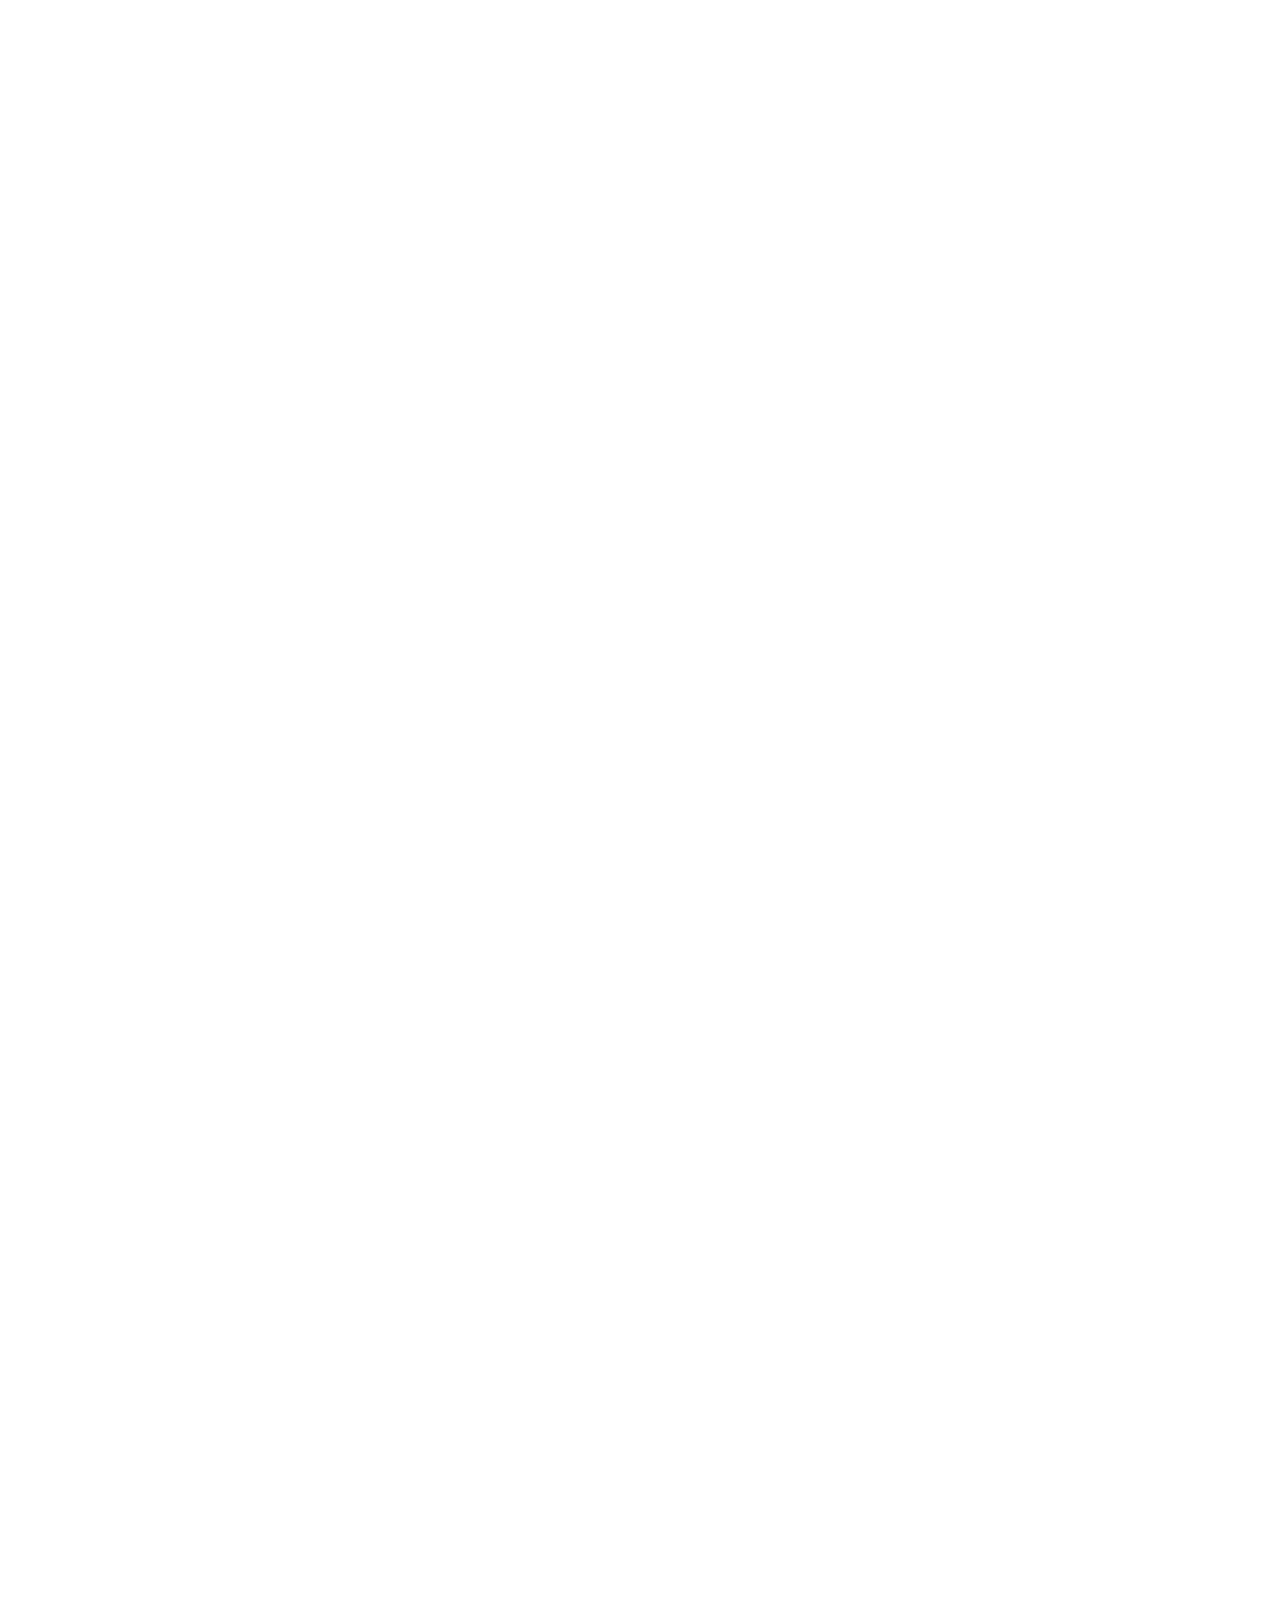
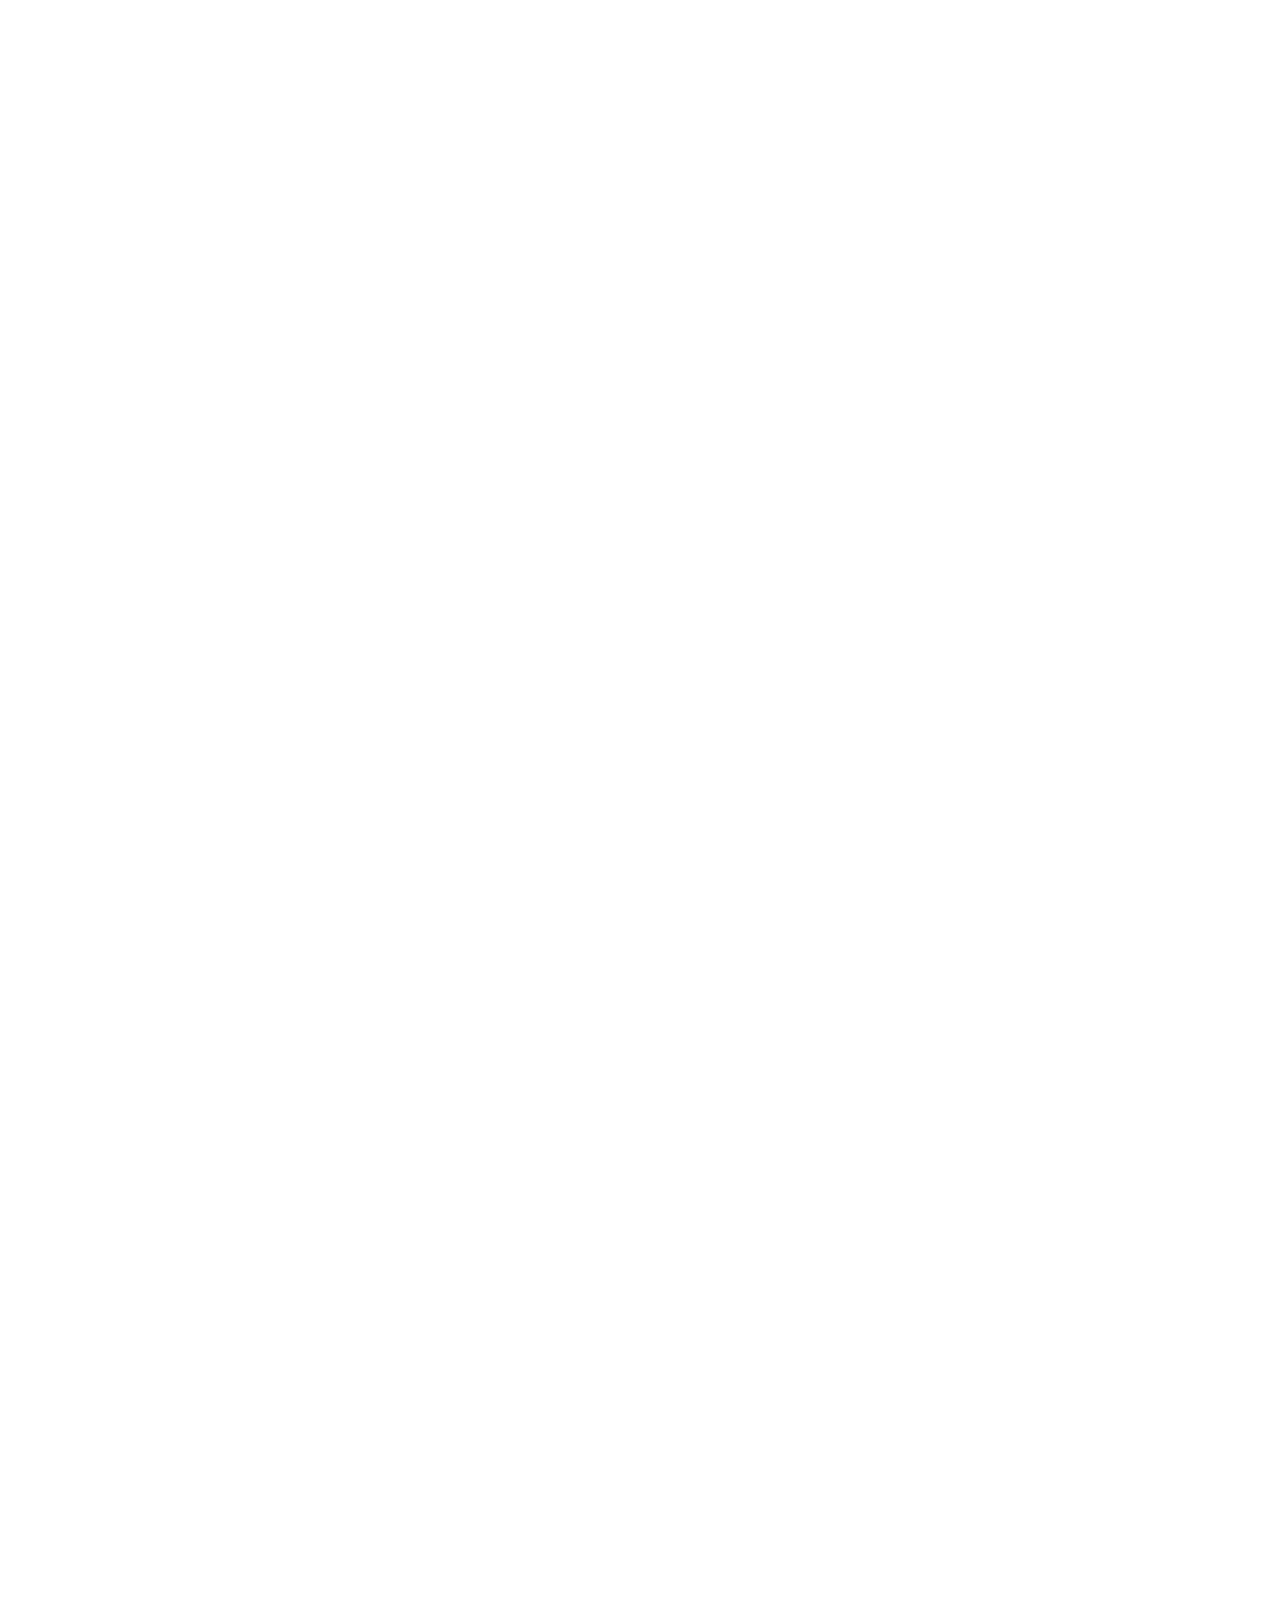
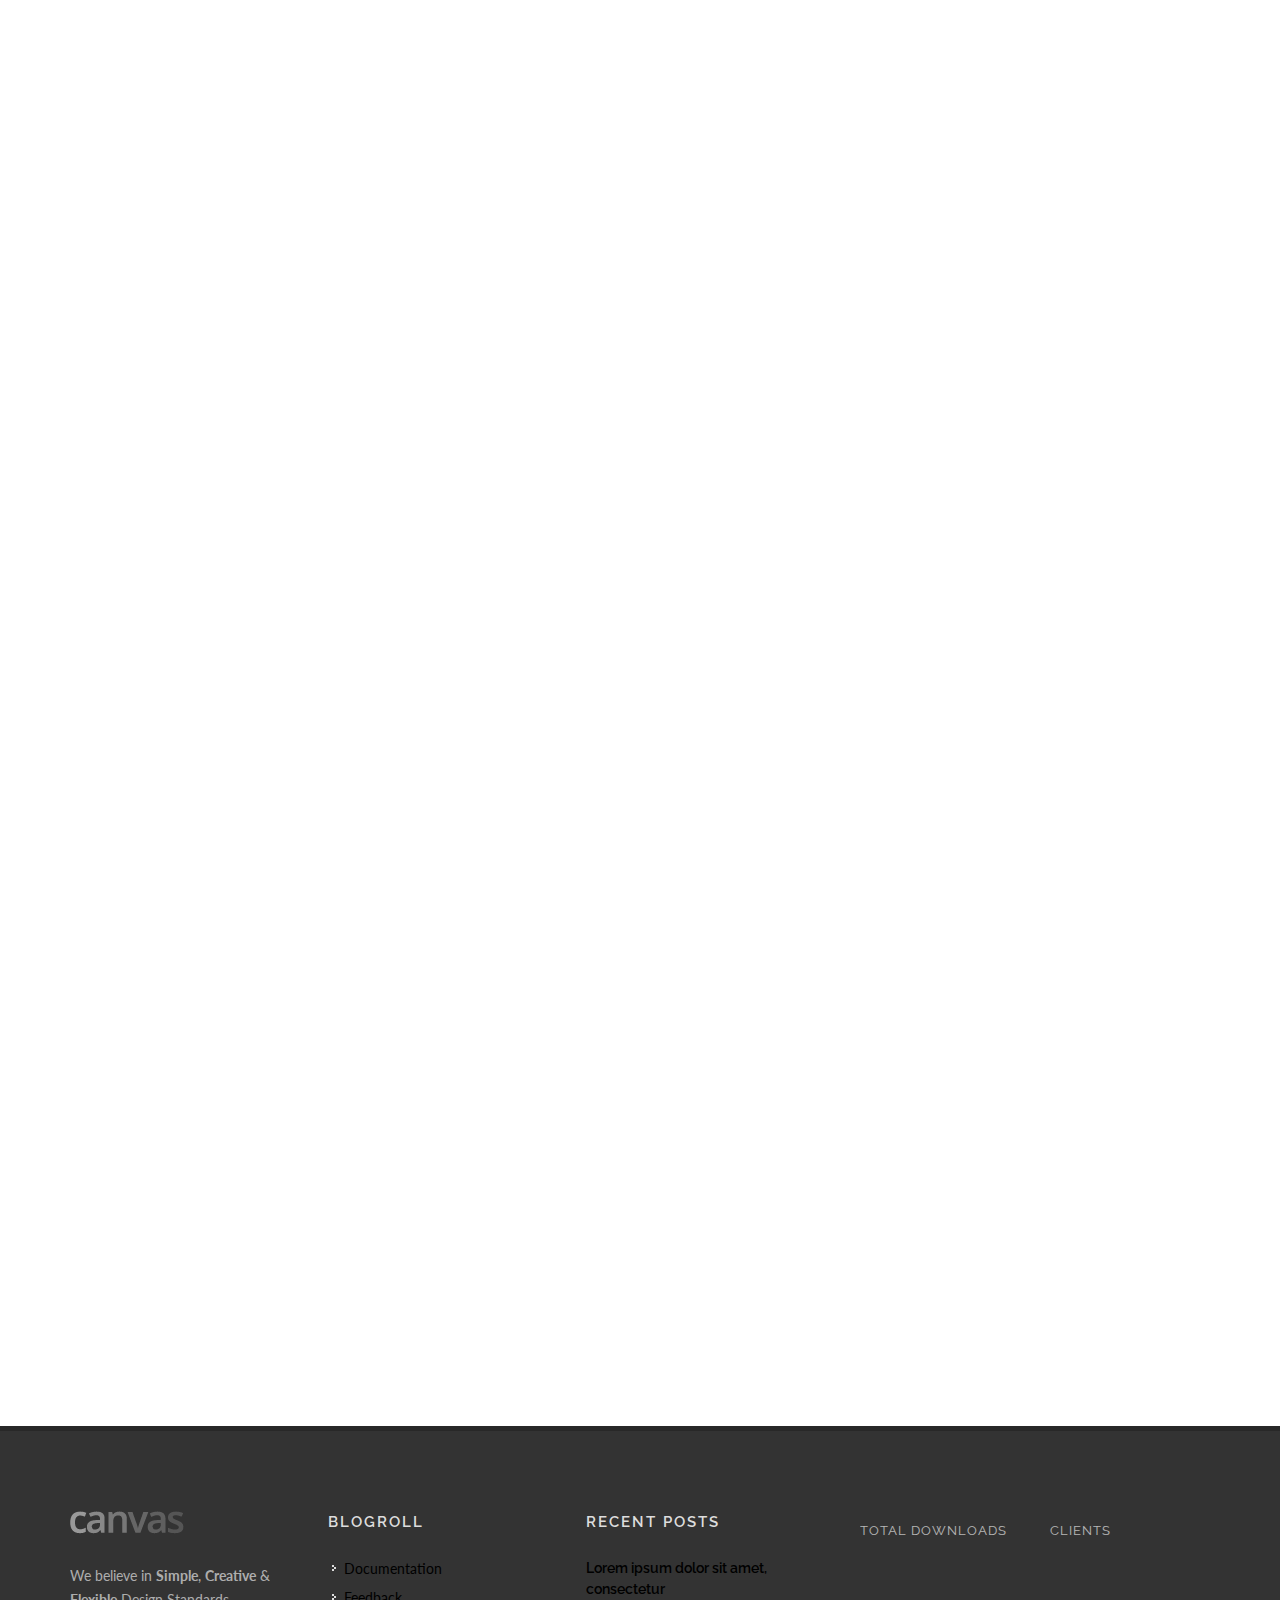
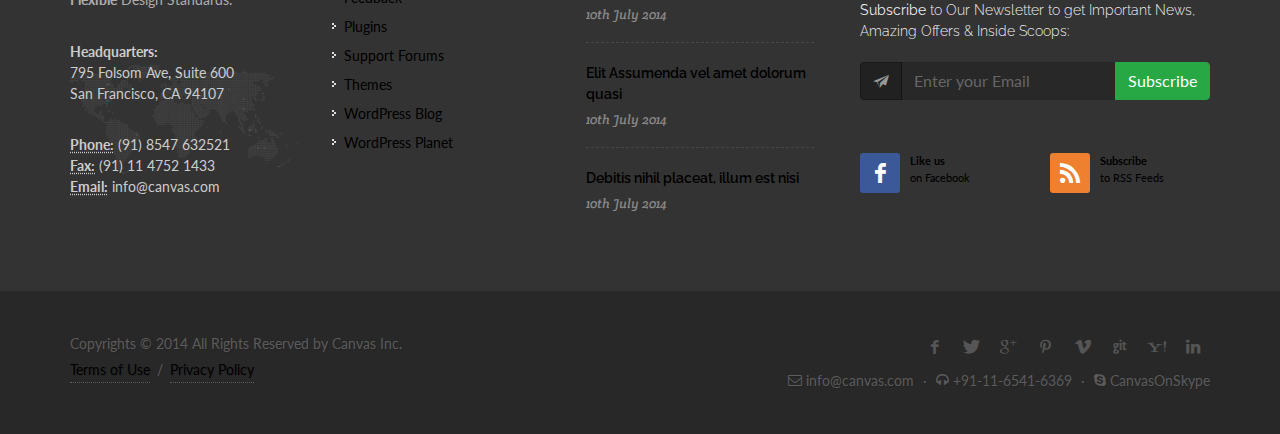
==== commit 492555ed: "indexando" ====
--- a/index.html
+++ b/index.html
@@ -146,47 +146,42 @@
 
 		</header><!-- #header end -->
 
-				<div class="clear"></div>			
-
-				<section id="slider" class="slider-element boxed-slider galeria">
-
-					<div class="container clearfix">						
-
-						<div class="fslider" data-easing="easeInQuad">
-							<div class="flexslider">
-							<div class="container clearfix">
-							</div>								
-								<div class="slider-wrap">
-									<div class="slide" data-thumb="images/slider/boxed/thumbs/2.jpg">
-										<a href="#">
-											<img src="images/slider/boxed/2.jpg" alt="Slide 2">
-										</a>
-									</div>
-									<div class="slide" data-thumb="images/slider/boxed/thumbs/3.jpg">
-										<a href="#">
-											<img src="images/slider/boxed/3.jpg" alt="Slide 3">
-											<div class="flex-caption slider-caption-bg slider-caption-bg-light slider-caption-top-left">Retina Graphics Display</div>
-										</a>
-									</div>
-									<div class="slide" data-thumb="images/slider/boxed/thumbs/4.jpg">
-										<a href="#">
-											<img src="images/slider/boxed/4.jpg" alt="Slide 4">
-											<div class="flex-caption slider-caption-bg slider-caption-top-right">Bootstrap 3+ Compatible</div>
-										</a>
-									</div>
-									<div class="slide" data-thumb="images/slider/boxed/thumbs/5.jpg">
-										<a href="#">
-											<img src="images/slider/boxed/5.jpg" alt="Slide 5">
-											<div class="flex-caption slider-caption-bg slider-caption-bg-light slider-caption-bottom-right">eCommerce Design Included</div>
-										</a>
-									</div>
-								</div>
-							</div>
-						</div>
-
-					</div>
-
-				</section>		
+		<div class="clear"></div>			
+		<section id="slider" class="slider-element boxed-slider galeria">
+			<div class="container clearfix">						
+				<div class="fslider" data-easing="easeInQuad">
+					<div class="flexslider">
+					<div class="container clearfix">
+					</div>								
+						<div class="slider-wrap">
+							<div class="slide" data-thumb="images/slider/boxed/thumbs/2.jpg">
+								<a href="#">
+									<img src="images/slider/boxed/2.jpg" alt="Slide 2">
+								</a>
+							</div>
+							<div class="slide" data-thumb="images/slider/boxed/thumbs/3.jpg">
+								<a href="#">
+									<img src="images/slider/boxed/3.jpg" alt="Slide 3">
+									<div class="flex-caption slider-caption-bg slider-caption-bg-light slider-caption-top-left">Retina Graphics Display</div>
+								</a>
+							</div>
+							<div class="slide" data-thumb="images/slider/boxed/thumbs/4.jpg">
+								<a href="#">
+									<img src="images/slider/boxed/4.jpg" alt="Slide 4">
+									<div class="flex-caption slider-caption-bg slider-caption-top-right">Bootstrap 3+ Compatible</div>
+								</a>
+							</div>
+							<div class="slide" data-thumb="images/slider/boxed/thumbs/5.jpg">
+								<a href="#">
+									<img src="images/slider/boxed/5.jpg" alt="Slide 5">
+									<div class="flex-caption slider-caption-bg slider-caption-bg-light slider-caption-bottom-right">eCommerce Design Included</div>
+								</a>
+							</div>
+						</div>
+					</div>
+				</div>
+			</div>
+		</section>		
 
 		<!-- Content
 		============================================= -->
@@ -244,102 +239,93 @@
 						</article>						
 					</div>	
 				</div>
-
-
 			</div>
 
 
-
-				<div class="section notopmargin notopborder">
-					<div class="container clearfix">
-						<div class="heading-block center nomargin">
-							<h1>CLIENTES</h1>
-						</div>
+			<div class="section notopmargin notopborder">
+				<div class="container clearfix">
+					<div class="heading-block center nomargin">
+						<h1>CLIENTES</h1>
 					</div>
 				</div>
-
-				<div class="container clear-bottommargin clearfix">
-					<div class="row">
-
-						<div class="col-lg-6 col-md-6 bottommargin">
-							<div class="ipost clearfix">
-								<div class="entry-image">
-									<a href="#"><img class="image_fade" src="images/magazine/thumb/1.jpg" alt="Image"></a>
-								</div>
-								<div class="entry-title">
-									<h3><a href="blog-single.html">Bloomberg smart cities; change-makers economic security</a></h3>
-								</div>
-								<ul class="entry-meta clearfix">
-									<li><i class="icon-calendar3"></i> 13th Jun 2014</li>
-									<li><a href="blog-single.html#comments"><i class="icon-comments"></i> 53</a></li>
-								</ul>
-								<div class="entry-content">
-									<p>Prevention effect, advocate dialogue rural development lifting people up community civil society. Catalyst, grantees leverage.</p>
-								</div>
-							</div>
-						</div>
-
-						<div class="col-lg-6 col-md-6 bottommargin">
-							<div class="ipost clearfix">
-								<div class="entry-image">
-									<a href="#"><img class="image_fade" src="images/magazine/thumb/2.jpg" alt="Image"></a>
-								</div>
-								<div class="entry-title">
-									<h3><a href="blog-single.html">Medicine new approaches communities, outcomes partnership</a></h3>
-								</div>
-								<ul class="entry-meta clearfix">
-									<li><i class="icon-calendar3"></i> 24th Feb 2014</li>
-									<li><a href="blog-single.html#comments"><i class="icon-comments"></i> 17</a></li>
-								</ul>
-								<div class="entry-content">
-									<p>Cross-agency coordination clean water rural, promising development turmoil inclusive education transformative community.</p>
-								</div>
-							</div>
-						</div>
-					</div>
-				</div>							
-
-				<div class="container clear-bottommargin clearfix">
-					<div class="row">
-
-						<div class="col-lg-6 col-md-6 bottommargin">
-							<div class="ipost clearfix">
-								<div class="entry-image">
-									<a href="#"><img class="image_fade" src="images/magazine/thumb/3.jpg" alt="Image"></a>
-								</div>
-								<div class="entry-title">
-									<h3><a href="blog-single.html">Significant altruism planned giving insurmountable challenges liberal</a></h3>
-								</div>
-								<ul class="entry-meta clearfix">
-									<li><i class="icon-calendar3"></i> 30th Dec 2014</li>
-									<li><a href="blog-single.html#comments"><i class="icon-comments"></i> 13</a></li>
-								</ul>
-								<div class="entry-content">
-									<p>Micro-finance; vaccines peaceful contribution citizens of change generosity. Measures design thinking accelerate progress medical initiative.</p>
-								</div>
-							</div>
-						</div>
-
-						<div class="col-lg-6 col-md-6 bottommargin">
-							<div class="ipost clearfix">
-								<div class="entry-image">
-									<a href="#"><img class="image_fade" src="images/magazine/thumb/4.jpg" alt="Image"></a>
-								</div>
-								<div class="entry-title">
-									<h3><a href="blog-single.html">Compassion conflict resolution, progressive; tackle</a></h3>
-								</div>
-								<ul class="entry-meta clearfix">
-									<li><i class="icon-calendar3"></i> 15th Jan 2014</li>
-									<li><a href="blog-single.html#comments"><i class="icon-comments"></i> 54</a></li>
-								</ul>
-								<div class="entry-content">
-									<p>Community health workers best practices, effectiveness meaningful work The Elders fairness. Our ambitions local solutions globalization.</p>
-								</div>
-							</div>
-						</div>
-
-					</div>
-				</div>						
+			</div>
+
+			<div class="container clear-bottommargin clearfix">
+				<div class="row">
+					<div class="col-lg-6 col-md-6 bottommargin">
+						<div class="ipost clearfix">
+							<div class="entry-image">
+								<a href="#"><img class="image_fade" src="images/magazine/thumb/1.jpg" alt="Image"></a>
+							</div>
+							<div class="entry-title">
+								<h3><a href="blog-single.html">Bloomberg smart cities; change-makers economic security</a></h3>
+							</div>
+							<ul class="entry-meta clearfix">
+								<li><i class="icon-calendar3"></i> 13th Jun 2014</li>
+								<li><a href="blog-single.html#comments"><i class="icon-comments"></i> 53</a></li>
+							</ul>
+							<div class="entry-content">
+								<p>Prevention effect, advocate dialogue rural development lifting people up community civil society. Catalyst, grantees leverage.</p>
+							</div>
+						</div>
+					</div>
+					<div class="col-lg-6 col-md-6 bottommargin">
+						<div class="ipost clearfix">
+							<div class="entry-image">
+								<a href="#"><img class="image_fade" src="images/magazine/thumb/2.jpg" alt="Image"></a>
+							</div>
+							<div class="entry-title">
+								<h3><a href="blog-single.html">Medicine new approaches communities, outcomes partnership</a></h3>
+							</div>
+							<ul class="entry-meta clearfix">
+								<li><i class="icon-calendar3"></i> 24th Feb 2014</li>
+								<li><a href="blog-single.html#comments"><i class="icon-comments"></i> 17</a></li>
+							</ul>
+							<div class="entry-content">
+								<p>Cross-agency coordination clean water rural, promising development turmoil inclusive education transformative community.</p>
+							</div>
+						</div>
+					</div>
+				</div>
+			</div>							
+			<div class="container clear-bottommargin clearfix">
+				<div class="row">
+					<div class="col-lg-6 col-md-6 bottommargin">
+						<div class="ipost clearfix">
+							<div class="entry-image">
+								<a href="#"><img class="image_fade" src="images/magazine/thumb/3.jpg" alt="Image"></a>
+							</div>
+							<div class="entry-title">
+								<h3><a href="blog-single.html">Significant altruism planned giving insurmountable challenges liberal</a></h3>
+							</div>
+							<ul class="entry-meta clearfix">
+								<li><i class="icon-calendar3"></i> 30th Dec 2014</li>
+								<li><a href="blog-single.html#comments"><i class="icon-comments"></i> 13</a></li>
+							</ul>
+							<div class="entry-content">
+								<p>Micro-finance; vaccines peaceful contribution citizens of change generosity. Measures design thinking accelerate progress medical initiative.</p>
+							</div>
+						</div>
+					</div>
+					<div class="col-lg-6 col-md-6 bottommargin">
+						<div class="ipost clearfix">
+							<div class="entry-image">
+								<a href="#"><img class="image_fade" src="images/magazine/thumb/4.jpg" alt="Image"></a>
+							</div>
+							<div class="entry-title">
+								<h3><a href="blog-single.html">Compassion conflict resolution, progressive; tackle</a></h3>
+							</div>
+							<ul class="entry-meta clearfix">
+								<li><i class="icon-calendar3"></i> 15th Jan 2014</li>
+								<li><a href="blog-single.html#comments"><i class="icon-comments"></i> 54</a></li>
+							</ul>
+							<div class="entry-content">
+								<p>Community health workers best practices, effectiveness meaningful work The Elders fairness. Our ambitions local solutions globalization.</p>
+							</div>
+						</div>
+					</div>
+				</div>
+			</div>						
 
 		</section><!-- #content end -->		
 
--- a/premek.css
+++ b/premek.css
@@ -1,3 +1,60 @@
+/* bread crumb*/
+
+a{
+    color: black!important;
+}
+
+.arrows { 
+    white-space: nowrap;
+    margin-bottom: 4em; 
+    padding-right: 10px;
+    padding-left: 10px;    
+}
+.arrows li {
+    display: inline-block;
+    line-height: 26px;
+    margin: 0 9px 0 -10px;
+    padding: 0 5px;
+    position: relative;
+}
+.arrows li::before,
+.arrows li::after {
+    border-right: 1px solid #666666;
+    content: '';
+    display: block;
+    height: 50%;
+    position: absolute;
+    left: 0;
+    right: 0;
+    top: 0;
+    z-index: -1;
+    transform: skewX(45deg);   
+}
+.arrows li::after {
+    bottom: 0;
+    top: auto;
+    transform: skewX(-45deg);
+}
+
+.arrows li:last-of-type::before, 
+.arrows li:last-of-type::after { 
+    display: none; 
+}
+
+.arrows li a { 
+   font: 17px Sans-Serif;  
+   letter-spacing: -1px; 
+   text-decoration: none;
+}
+
+.arrows li:nth-of-type(1) a { color: hsl(0, 0%, 70%); } 
+.arrows li:nth-of-type(2) a { color: hsl(0, 0%, 65%); } 
+.arrows li:nth-of-type(3) a { color: hsl(0, 0%, 50%); } 
+.arrows li:nth-of-type(4) a { color: hsl(0, 0%, 45%); } 
+
+
+
+
 /* kandi */
 
 .principal{
@@ -23,6 +80,94 @@
 
 .ipost .entry-title h3 a:hover, .ipost .entry-title h4 a:hover, .ipost:hover h3 a{
     color: #702837!important;
+}
+
+
+/*KAINDL PRODUCTO*/
+
+.galeria-kaindl-producto{
+    margin: 3em 0 0 0; 
+}
+
+.galeria-kaindl-producto .container{
+    padding: 0!important;
+}
+
+.producto-kaindl-interna{
+    background-color: #EAE3EB;
+    font-weight: bold;
+    border-bottom-right-radius: 1em;
+    border-bottom-left-radius: 1em;    
+}
+
+.producto-kaindl-interna p{
+    margin-bottom: 0;
+    font-size: 20px;
+    font-weight: bold;
+    padding: .5em 1em;
+}
+
+.buy-kaindl-interna{
+    margin-top: 5em;
+}
+
+.buy-kaindl-interna h3{
+    margin-bottom: 0;
+}
+
+.pt-i-title span{     
+    color: #702837!important; 
+    font-weight: 100;   
+}
+
+.buy-kaindl-interna p{
+    margin-bottom: 1em;
+}
+
+.buy-kaindl-interna a{
+    width: 100%;
+    font-weight: 100!important;
+}
+
+.list-kaindl-interna h3{
+    font-weight: bold;
+}
+
+.list-kaindl-interna ul{
+    list-style: none;
+}
+
+.list-kaindl-interna p{
+    margin-bottom: 1em;
+    display: inline-block;
+    min-width: 30%;
+}
+
+
+
+.buy-kaindl-interna img:nth-last-child(1){
+    margin: 0 2em;
+}
+
+.porfolio-kaindl-interna{
+    display: flex;
+    flex-flow: wrap;
+    justify-content: space-between;
+}
+
+.porfolio-kaindl-interna h2{
+    text-align: center;
+}
+
+.porfolio-kaindl-interna .producto-kaindl-interna{
+    width: 22%;
+    min-width: 200px;
+    margin: 2em auto;
+}
+
+.todos-kaindl-interna h2{
+    text-align: center;
+    margin-top: 3em;
 }
 
 
@@ -63,6 +208,12 @@
 }
 
 
+.pt-caracteristicas .flex-caption  h1{
+	margin-bottom: 0!important;
+	color: white;
+}
+
+
 /* MENU */
 
 
@@ -113,6 +264,15 @@
      padding-top: 0!important; 
 }
 
+body.stretched #header.full-header .container{
+	max-width: 1205px!important;
+}
+
+#header.full-header #primary-menu > ul {
+	margin-right: 0!important;
+	padding-right: 0!important;
+}
+
 
 
 
@@ -151,6 +311,7 @@
 	margin-top: 7em;
 	display: flex;
 	justify-content: space-between;
+	margin-bottom: 7em;
 }
 
 .pt-i-images img{
@@ -191,4 +352,85 @@
 
 .pt-i-list ul p{
 	margin-bottom: 15px!important;
-}+}
+
+.kaindl-interna-texto{
+    margin-bottom: 0!important;
+}
+
+
+.kaindl-interna-texto p{
+    font-size: 1.3em;
+}
+
+.sin-linea::after{
+    border-top: none!important;
+}
+
+.margin-top{
+    margin-top: 1em;
+}
+
+
+
+
+
+
+/* PISOS LAMINADOS */
+
+.pisos-laminados .row{
+    justify-content: space-around;
+    margin-top: 8em;
+    margin-bottom: 6em;
+}
+
+.container .pisos-laminados-list p{
+    color: gray;
+    width: 100%;
+    margin: auto;
+    margin-bottom: 10px!important;
+    font-size: .9em;
+}
+
+.pisos-laminados-title{
+    margin-bottom: 1em!important;
+    font-size: 1.3em!important;
+    font-weight: 600;
+}
+
+
+
+#content .pisos-laminados-interna{
+    margin-right: 13%!important;
+    width: 50%!important;
+}
+
+.p-l-i-logo{
+    width: 36.5%!important;
+}
+
+.p-l-i-line{
+    margin: 0!important;
+}
+
+
+
+.producto-p-l-interna{
+    width: 34%!important;
+    margin-bottom: 6em!important;
+}
+
+.producto-p-l-interna div{
+    padding: 2em;
+}
+
+
+.producto-p-l-interna div ul{
+    list-style: none;
+    margin-bottom: 1em!important;
+}
+
+.todos-p-l-interna{
+    width: 34%!important;
+}
+
